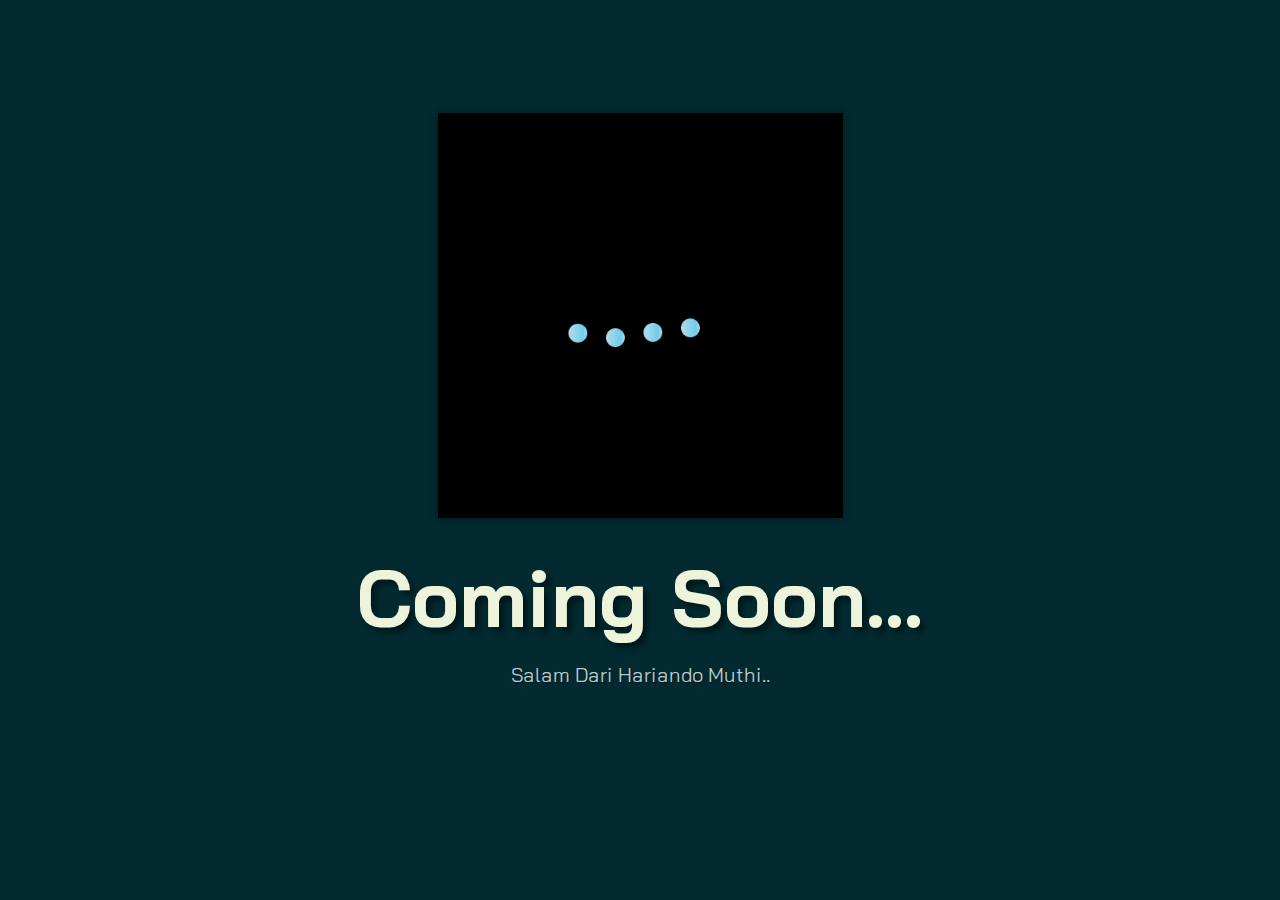
==== index.html @ bf9f1b18 "Add files via upload" ====
<!DOCTYPE html>
<html lang="en">

<head>
    <meta charset="UTF-8">
    <meta http-equiv="X-UA-Compatible" content="IE=edge">
    <meta name="viewport" content="width=device-width, initial-scale=1.0">
    <title>Portfolio Hariando Muthi</title>
    <link href="https://cdn.jsdelivr.net/npm/bootstrap@5.2.3/dist/css/bootstrap.min.css" rel="stylesheet"
        integrity="sha384-rbsA2VBKQhggwzxH7pPCaAqO46MgnOM80zW1RWuH61DGLwZJEdK2Kadq2F9CUG65" crossorigin="anonymous">
    <!-- <link rel="stylesheet" href="./assets/css/bootstrap.min.css"> -->
    <link rel="stylesheet" href="css/aos.css">
    <link rel="stylesheet" href="css/line-awesome.min.css">
    <link rel="stylesheet" href="css/style.css">

    <style type="text/css">
        @media (max-width: 726px) {
            .coverimg {
                max-height: 35vh !important;
            }

            .heading {
                font-size: 10vh !important;
            }

            .description {
                font-size: 5vh !important;
            }
        }

        .container {
            width: 75%;
            height: 75%;
            position: absolute;
            top: 0;
            bottom: 0;
            left: 0;
            right: 0;
            margin: auto;
            text-align: center;
        }

        .coverimg {
            max-height: 45vh;
            width: auto;
            filter: drop-shadow(0px 0px 5px rgba(0, 0, 0, 0.4));
        }

        .heading {
            font-size: 80px;
            text-shadow: 5px 5px 5px rgba(0, 0, 0, 0.4);
            margin-top: 25px;
            margin-bottom: 0;
        }

        .description {
            font-size: 20px;
            text-shadow: 1px 1px 1px rgba(0, 0, 0, 0.4);
            margin-top: 15px;
        }
    </style>
</head>

<body data-bs-spy="scroll" data-bs-target=".navbar">

    <div class="container">
        <img src="3.gif" class="coverimg">
        <h1 class="heading">Coming Soon...</h1>
        <p class="description">Salam Dari Hariando Muthi..</p>
    </div>

    <script src="https://cdn.jsdelivr.net/npm/bootstrap@5.2.3/dist/js/bootstrap.bundle.min.js"
        integrity="sha384-kenU1KFdBIe4zVF0s0G1M5b4hcpxyD9F7jL+jjXkk+Q2h455rYXK/7HAuoJl+0I4" crossorigin="anonymous">
    </script>
    <!-- <script src="./assets/js/bootstrap.bundle.min.js"></script> -->
    <script src="./assets/js/aos.js"></script>
    <script src="./assets/js/main.js"></script>

</body>

</html>
---- css/line-awesome.min.css ----
.la,.lab,.lad,.lal,.lar,.las{-moz-osx-font-smoothing:grayscale;-webkit-font-smoothing:antialiased;display:inline-block;font-style:normal;font-variant:normal;text-rendering:auto;line-height:1}.la-lg{font-size:1.33333em;line-height:.75em;vertical-align:-.0667em}.la-xs{font-size:.75em}.la-sm{font-size:.875em}.la-1x{font-size:1em}.la-2x{font-size:2em}.la-3x{font-size:3em}.la-4x{font-size:4em}.la-5x{font-size:5em}.la-6x{font-size:6em}.la-7x{font-size:7em}.la-8x{font-size:8em}.la-9x{font-size:9em}.la-10x{font-size:10em}.la-fw{text-align:center;width:1.25em}.la-ul{list-style-type:none;margin-left:2.5em;padding-left:0}.la-ul>li{position:relative}.la-li{left:-2em;position:absolute;text-align:center;width:2em;line-height:inherit}.la-border{border:solid .08em #eee;border-radius:.1em;padding:.2em .25em .15em}.la-pull-left{float:left}.la-pull-right{float:right}.la.la-pull-left,.lab.la-pull-left,.lal.la-pull-left,.lar.la-pull-left,.las.la-pull-left{margin-right:.3em}.la.la-pull-right,.lab.la-pull-right,.lal.la-pull-right,.lar.la-pull-right,.las.la-pull-right{margin-left:.3em}.la-spin{-webkit-animation:la-spin 2s infinite linear;animation:la-spin 2s infinite linear}.la-pulse{-webkit-animation:la-spin 1s infinite steps(8);animation:la-spin 1s infinite steps(8)}@-webkit-keyframes la-spin{0%{-webkit-transform:rotate(0);transform:rotate(0)}100%{-webkit-transform:rotate(360deg);transform:rotate(360deg)}}@keyframes la-spin{0%{-webkit-transform:rotate(0);transform:rotate(0)}100%{-webkit-transform:rotate(360deg);transform:rotate(360deg)}}.la-rotate-90{-webkit-transform:rotate(90deg);transform:rotate(90deg)}.la-rotate-180{-webkit-transform:rotate(180deg);transform:rotate(180deg)}.la-rotate-270{-webkit-transform:rotate(270deg);transform:rotate(270deg)}.la-flip-horizontal{-webkit-transform:scale(-1,1);transform:scale(-1,1)}.la-flip-vertical{-webkit-transform:scale(1,-1);transform:scale(1,-1)}.la-flip-both,.la-flip-horizontal.la-flip-vertical{-webkit-transform:scale(-1,-1);transform:scale(-1,-1)}:root .la-flip-both,:root .la-flip-horizontal,:root .la-flip-vertical,:root .la-rotate-180,:root .la-rotate-270,:root .la-rotate-90{-webkit-filter:none;filter:none}.la-stack{display:inline-block;height:2em;line-height:2em;position:relative;vertical-align:middle;width:2.5em}.la-stack-1x,.la-stack-2x{left:0;position:absolute;text-align:center;width:100%}.la-stack-1x{line-height:inherit}.la-stack-2x{font-size:2em}.la-inverse{color:#fff}.la-500px:before{content:"\f26e"}.la-accessible-icon:before{content:"\f368"}.la-accusoft:before{content:"\f369"}.la-acquisitions-incorporated:before{content:"\f6af"}.la-ad:before{content:"\f641"}.la-address-book:before{content:"\f2b9"}.la-address-card:before{content:"\f2bb"}.la-adjust:before{content:"\f042"}.la-adn:before{content:"\f170"}.la-adobe:before{content:"\f778"}.la-adversal:before{content:"\f36a"}.la-affiliatetheme:before{content:"\f36b"}.la-air-freshener:before{content:"\f5d0"}.la-airbnb:before{content:"\f834"}.la-algolia:before{content:"\f36c"}.la-align-center:before{content:"\f037"}.la-align-justify:before{content:"\f039"}.la-align-left:before{content:"\f036"}.la-align-right:before{content:"\f038"}.la-alipay:before{content:"\f642"}.la-allergies:before{content:"\f461"}.la-amazon:before{content:"\f270"}.la-amazon-pay:before{content:"\f42c"}.la-ambulance:before{content:"\f0f9"}.la-american-sign-language-interpreting:before{content:"\f2a3"}.la-amilia:before{content:"\f36d"}.la-anchor:before{content:"\f13d"}.la-android:before{content:"\f17b"}.la-angellist:before{content:"\f209"}.la-angle-double-down:before{content:"\f103"}.la-angle-double-left:before{content:"\f100"}.la-angle-double-right:before{content:"\f101"}.la-angle-double-up:before{content:"\f102"}.la-angle-down:before{content:"\f107"}.la-angle-left:before{content:"\f104"}.la-angle-right:before{content:"\f105"}.la-angle-up:before{content:"\f106"}.la-angry:before{content:"\f556"}.la-angrycreative:before{content:"\f36e"}.la-angular:before{content:"\f420"}.la-ankh:before{content:"\f644"}.la-app-store:before{content:"\f36f"}.la-app-store-ios:before{content:"\f370"}.la-apper:before{content:"\f371"}.la-apple:before{content:"\f179"}.la-apple-alt:before{content:"\f5d1"}.la-apple-pay:before{content:"\f415"}.la-archive:before{content:"\f187"}.la-archway:before{content:"\f557"}.la-arrow-alt-circle-down:before{content:"\f358"}.la-arrow-alt-circle-left:before{content:"\f359"}.la-arrow-alt-circle-right:before{content:"\f35a"}.la-arrow-alt-circle-up:before{content:"\f35b"}.la-arrow-circle-down:before{content:"\f0ab"}.la-arrow-circle-left:before{content:"\f0a8"}.la-arrow-circle-right:before{content:"\f0a9"}.la-arrow-circle-up:before{content:"\f0aa"}.la-arrow-down:before{content:"\f063"}.la-arrow-left:before{content:"\f060"}.la-arrow-right:before{content:"\f061"}.la-arrow-up:before{content:"\f062"}.la-arrows-alt:before{content:"\f0b2"}.la-arrows-alt-h:before{content:"\f337"}.la-arrows-alt-v:before{content:"\f338"}.la-artstation:before{content:"\f77a"}.la-assistive-listening-systems:before{content:"\f2a2"}.la-asterisk:before{content:"\f069"}.la-asymmetrik:before{content:"\f372"}.la-at:before{content:"\f1fa"}.la-atlas:before{content:"\f558"}.la-atlassian:before{content:"\f77b"}.la-atom:before{content:"\f5d2"}.la-audible:before{content:"\f373"}.la-audio-description:before{content:"\f29e"}.la-autoprefixer:before{content:"\f41c"}.la-avianex:before{content:"\f374"}.la-aviato:before{content:"\f421"}.la-award:before{content:"\f559"}.la-aws:before{content:"\f375"}.la-baby:before{content:"\f77c"}.la-baby-carriage:before{content:"\f77d"}.la-backspace:before{content:"\f55a"}.la-backward:before{content:"\f04a"}.la-bacon:before{content:"\f7e5"}.la-balance-scale:before{content:"\f24e"}.la-balance-scale-left:before{content:"\f515"}.la-balance-scale-right:before{content:"\f516"}.la-ban:before{content:"\f05e"}.la-band-aid:before{content:"\f462"}.la-bandcamp:before{content:"\f2d5"}.la-barcode:before{content:"\f02a"}.la-bars:before{content:"\f0c9"}.la-baseball-ball:before{content:"\f433"}.la-basketball-ball:before{content:"\f434"}.la-bath:before{content:"\f2cd"}.la-battery-empty:before{content:"\f244"}.la-battery-full:before{content:"\f240"}.la-battery-half:before{content:"\f242"}.la-battery-quarter:before{content:"\f243"}.la-battery-three-quarters:before{content:"\f241"}.la-battle-net:before{content:"\f835"}.la-bed:before{content:"\f236"}.la-beer:before{content:"\f0fc"}.la-behance:before{content:"\f1b4"}.la-behance-square:before{content:"\f1b5"}.la-bell:before{content:"\f0f3"}.la-bell-slash:before{content:"\f1f6"}.la-bezier-curve:before{content:"\f55b"}.la-bible:before{content:"\f647"}.la-bicycle:before{content:"\f206"}.la-biking:before{content:"\f84a"}.la-bimobject:before{content:"\f378"}.la-binoculars:before{content:"\f1e5"}.la-biohazard:before{content:"\f780"}.la-birthday-cake:before{content:"\f1fd"}.la-bitbucket:before{content:"\f171"}.la-bitcoin:before{content:"\f379"}.la-bity:before{content:"\f37a"}.la-black-tie:before{content:"\f27e"}.la-blackberry:before{content:"\f37b"}.la-blender:before{content:"\f517"}.la-blender-phone:before{content:"\f6b6"}.la-blind:before{content:"\f29d"}.la-blog:before{content:"\f781"}.la-blogger:before{content:"\f37c"}.la-blogger-b:before{content:"\f37d"}.la-bluetooth:before{content:"\f293"}.la-bluetooth-b:before{content:"\f294"}.la-bold:before{content:"\f032"}.la-bolt:before{content:"\f0e7"}.la-bomb:before{content:"\f1e2"}.la-bone:before{content:"\f5d7"}.la-bong:before{content:"\f55c"}.la-book:before{content:"\f02d"}.la-book-dead:before{content:"\f6b7"}.la-book-medical:before{content:"\f7e6"}.la-book-open:before{content:"\f518"}.la-book-reader:before{content:"\f5da"}.la-bookmark:before{content:"\f02e"}.la-bootstrap:before{content:"\f836"}.la-border-all:before{content:"\f84c"}.la-border-none:before{content:"\f850"}.la-border-style:before{content:"\f853"}.la-bowling-ball:before{content:"\f436"}.la-box:before{content:"\f466"}.la-box-open:before{content:"\f49e"}.la-boxes:before{content:"\f468"}.la-braille:before{content:"\f2a1"}.la-brain:before{content:"\f5dc"}.la-bread-slice:before{content:"\f7ec"}.la-briefcase:before{content:"\f0b1"}.la-briefcase-medical:before{content:"\f469"}.la-broadcast-tower:before{content:"\f519"}.la-broom:before{content:"\f51a"}.la-brush:before{content:"\f55d"}.la-btc:before{content:"\f15a"}.la-buffer:before{content:"\f837"}.la-bug:before{content:"\f188"}.la-building:before{content:"\f1ad"}.la-bullhorn:before{content:"\f0a1"}.la-bullseye:before{content:"\f140"}.la-burn:before{content:"\f46a"}.la-buromobelexperte:before{content:"\f37f"}.la-bus:before{content:"\f207"}.la-bus-alt:before{content:"\f55e"}.la-business-time:before{content:"\f64a"}.la-buy-n-large:before{content:"\f8a6"}.la-buysellads:before{content:"\f20d"}.la-calculator:before{content:"\f1ec"}.la-calendar:before{content:"\f133"}.la-calendar-alt:before{content:"\f073"}.la-calendar-check:before{content:"\f274"}.la-calendar-day:before{content:"\f783"}.la-calendar-minus:before{content:"\f272"}.la-calendar-plus:before{content:"\f271"}.la-calendar-times:before{content:"\f273"}.la-calendar-week:before{content:"\f784"}.la-camera:before{content:"\f030"}.la-camera-retro:before{content:"\f083"}.la-campground:before{content:"\f6bb"}.la-canadian-maple-leaf:before{content:"\f785"}.la-candy-cane:before{content:"\f786"}.la-cannabis:before{content:"\f55f"}.la-capsules:before{content:"\f46b"}.la-car:before{content:"\f1b9"}.la-car-alt:before{content:"\f5de"}.la-car-battery:before{content:"\f5df"}.la-car-crash:before{content:"\f5e1"}.la-car-side:before{content:"\f5e4"}.la-caret-down:before{content:"\f0d7"}.la-caret-left:before{content:"\f0d9"}.la-caret-right:before{content:"\f0da"}.la-caret-square-down:before{content:"\f150"}.la-caret-square-left:before{content:"\f191"}.la-caret-square-right:before{content:"\f152"}.la-caret-square-up:before{content:"\f151"}.la-caret-up:before{content:"\f0d8"}.la-carrot:before{content:"\f787"}.la-cart-arrow-down:before{content:"\f218"}.la-cart-plus:before{content:"\f217"}.la-cash-register:before{content:"\f788"}.la-cat:before{content:"\f6be"}.la-cc-amazon-pay:before{content:"\f42d"}.la-cc-amex:before{content:"\f1f3"}.la-cc-apple-pay:before{content:"\f416"}.la-cc-diners-club:before{content:"\f24c"}.la-cc-discover:before{content:"\f1f2"}.la-cc-jcb:before{content:"\f24b"}.la-cc-mastercard:before{content:"\f1f1"}.la-cc-paypal:before{content:"\f1f4"}.la-cc-stripe:before{content:"\f1f5"}.la-cc-visa:before{content:"\f1f0"}.la-centercode:before{content:"\f380"}.la-centos:before{content:"\f789"}.la-certificate:before{content:"\f0a3"}.la-chair:before{content:"\f6c0"}.la-chalkboard:before{content:"\f51b"}.la-chalkboard-teacher:before{content:"\f51c"}.la-charging-station:before{content:"\f5e7"}.la-chart-area:before{content:"\f1fe"}.la-chart-bar:before{content:"\f080"}.la-chart-line:before{content:"\f201"}.la-chart-pie:before{content:"\f200"}.la-check:before{content:"\f00c"}.la-check-circle:before{content:"\f058"}.la-check-double:before{content:"\f560"}.la-check-square:before{content:"\f14a"}.la-cheese:before{content:"\f7ef"}.la-chess:before{content:"\f439"}.la-chess-bishop:before{content:"\f43a"}.la-chess-board:before{content:"\f43c"}.la-chess-king:before{content:"\f43f"}.la-chess-knight:before{content:"\f441"}.la-chess-pawn:before{content:"\f443"}.la-chess-queen:before{content:"\f445"}.la-chess-rook:before{content:"\f447"}.la-chevron-circle-down:before{content:"\f13a"}.la-chevron-circle-left:before{content:"\f137"}.la-chevron-circle-right:before{content:"\f138"}.la-chevron-circle-up:before{content:"\f139"}.la-chevron-down:before{content:"\f078"}.la-chevron-left:before{content:"\f053"}.la-chevron-right:before{content:"\f054"}.la-chevron-up:before{content:"\f077"}.la-child:before{content:"\f1ae"}.la-chrome:before{content:"\f268"}.la-chromecast:before{content:"\f838"}.la-church:before{content:"\f51d"}.la-circle:before{content:"\f111"}.la-circle-notch:before{content:"\f1ce"}.la-city:before{content:"\f64f"}.la-clinic-medical:before{content:"\f7f2"}.la-clipboard:before{content:"\f328"}.la-clipboard-check:before{content:"\f46c"}.la-clipboard-list:before{content:"\f46d"}.la-clock:before{content:"\f017"}.la-clone:before{content:"\f24d"}.la-closed-captioning:before{content:"\f20a"}.la-cloud:before{content:"\f0c2"}.la-cloud-download-alt:before{content:"\f381"}.la-cloud-meatball:before{content:"\f73b"}.la-cloud-moon:before{content:"\f6c3"}.la-cloud-moon-rain:before{content:"\f73c"}.la-cloud-rain:before{content:"\f73d"}.la-cloud-showers-heavy:before{content:"\f740"}.la-cloud-sun:before{content:"\f6c4"}.la-cloud-sun-rain:before{content:"\f743"}.la-cloud-upload-alt:before{content:"\f382"}.la-cloudscale:before{content:"\f383"}.la-cloudsmith:before{content:"\f384"}.la-cloudversify:before{content:"\f385"}.la-cocktail:before{content:"\f561"}.la-code:before{content:"\f121"}.la-code-branch:before{content:"\f126"}.la-codepen:before{content:"\f1cb"}.la-codiepie:before{content:"\f284"}.la-coffee:before{content:"\f0f4"}.la-cog:before{content:"\f013"}.la-cogs:before{content:"\f085"}.la-coins:before{content:"\f51e"}.la-columns:before{content:"\f0db"}.la-comment:before{content:"\f075"}.la-comment-alt:before{content:"\f27a"}.la-comment-dollar:before{content:"\f651"}.la-comment-dots:before{content:"\f4ad"}.la-comment-medical:before{content:"\f7f5"}.la-comment-slash:before{content:"\f4b3"}.la-comments:before{content:"\f086"}.la-comments-dollar:before{content:"\f653"}.la-compact-disc:before{content:"\f51f"}.la-compass:before{content:"\f14e"}.la-compress:before{content:"\f066"}.la-compress-arrows-alt:before{content:"\f78c"}.la-concierge-bell:before{content:"\f562"}.la-confluence:before{content:"\f78d"}.la-connectdevelop:before{content:"\f20e"}.la-contao:before{content:"\f26d"}.la-cookie:before{content:"\f563"}.la-cookie-bite:before{content:"\f564"}.la-copy:before{content:"\f0c5"}.la-copyright:before{content:"\f1f9"}.la-cotton-bureau:before{content:"\f89e"}.la-couch:before{content:"\f4b8"}.la-cpanel:before{content:"\f388"}.la-creative-commons:before{content:"\f25e"}.la-creative-commons-by:before{content:"\f4e7"}.la-creative-commons-nc:before{content:"\f4e8"}.la-creative-commons-nc-eu:before{content:"\f4e9"}.la-creative-commons-nc-jp:before{content:"\f4ea"}.la-creative-commons-nd:before{content:"\f4eb"}.la-creative-commons-pd:before{content:"\f4ec"}.la-creative-commons-pd-alt:before{content:"\f4ed"}.la-creative-commons-remix:before{content:"\f4ee"}.la-creative-commons-sa:before{content:"\f4ef"}.la-creative-commons-sampling:before{content:"\f4f0"}.la-creative-commons-sampling-plus:before{content:"\f4f1"}.la-creative-commons-share:before{content:"\f4f2"}.la-creative-commons-zero:before{content:"\f4f3"}.la-credit-card:before{content:"\f09d"}.la-critical-role:before{content:"\f6c9"}.la-crop:before{content:"\f125"}.la-crop-alt:before{content:"\f565"}.la-cross:before{content:"\f654"}.la-crosshairs:before{content:"\f05b"}.la-crow:before{content:"\f520"}.la-crown:before{content:"\f521"}.la-crutch:before{content:"\f7f7"}.la-css3:before{content:"\f13c"}.la-css3-alt:before{content:"\f38b"}.la-cube:before{content:"\f1b2"}.la-cubes:before{content:"\f1b3"}.la-cut:before{content:"\f0c4"}.la-cuttlefish:before{content:"\f38c"}.la-d-and-d:before{content:"\f38d"}.la-d-and-d-beyond:before{content:"\f6ca"}.la-dashcube:before{content:"\f210"}.la-database:before{content:"\f1c0"}.la-deaf:before{content:"\f2a4"}.la-delicious:before{content:"\f1a5"}.la-democrat:before{content:"\f747"}.la-deploydog:before{content:"\f38e"}.la-deskpro:before{content:"\f38f"}.la-desktop:before{content:"\f108"}.la-dev:before{content:"\f6cc"}.la-deviantart:before{content:"\f1bd"}.la-dharmachakra:before{content:"\f655"}.la-dhl:before{content:"\f790"}.la-diagnoses:before{content:"\f470"}.la-diaspora:before{content:"\f791"}.la-dice:before{content:"\f522"}.la-dice-d20:before{content:"\f6cf"}.la-dice-d6:before{content:"\f6d1"}.la-dice-five:before{content:"\f523"}.la-dice-four:before{content:"\f524"}.la-dice-one:before{content:"\f525"}.la-dice-six:before{content:"\f526"}.la-dice-three:before{content:"\f527"}.la-dice-two:before{content:"\f528"}.la-digg:before{content:"\f1a6"}.la-digital-ocean:before{content:"\f391"}.la-digital-tachograph:before{content:"\f566"}.la-directions:before{content:"\f5eb"}.la-discord:before{content:"\f392"}.la-discourse:before{content:"\f393"}.la-divide:before{content:"\f529"}.la-dizzy:before{content:"\f567"}.la-dna:before{content:"\f471"}.la-dochub:before{content:"\f394"}.la-docker:before{content:"\f395"}.la-dog:before{content:"\f6d3"}.la-dollar-sign:before{content:"\f155"}.la-dolly:before{content:"\f472"}.la-dolly-flatbed:before{content:"\f474"}.la-donate:before{content:"\f4b9"}.la-door-closed:before{content:"\f52a"}.la-door-open:before{content:"\f52b"}.la-dot-circle:before{content:"\f192"}.la-dove:before{content:"\f4ba"}.la-download:before{content:"\f019"}.la-draft2digital:before{content:"\f396"}.la-drafting-compass:before{content:"\f568"}.la-dragon:before{content:"\f6d5"}.la-draw-polygon:before{content:"\f5ee"}.la-dribbble:before{content:"\f17d"}.la-dribbble-square:before{content:"\f397"}.la-dropbox:before{content:"\f16b"}.la-drum:before{content:"\f569"}.la-drum-steelpan:before{content:"\f56a"}.la-drumstick-bite:before{content:"\f6d7"}.la-drupal:before{content:"\f1a9"}.la-dumbbell:before{content:"\f44b"}.la-dumpster:before{content:"\f793"}.la-dumpster-fire:before{content:"\f794"}.la-dungeon:before{content:"\f6d9"}.la-dyalog:before{content:"\f399"}.la-earlybirds:before{content:"\f39a"}.la-ebay:before{content:"\f4f4"}.la-edge:before{content:"\f282"}.la-edit:before{content:"\f044"}.la-egg:before{content:"\f7fb"}.la-eject:before{content:"\f052"}.la-elementor:before{content:"\f430"}.la-ellipsis-h:before{content:"\f141"}.la-ellipsis-v:before{content:"\f142"}.la-ello:before{content:"\f5f1"}.la-ember:before{content:"\f423"}.la-empire:before{content:"\f1d1"}.la-envelope:before{content:"\f0e0"}.la-envelope-open:before{content:"\f2b6"}.la-envelope-open-text:before{content:"\f658"}.la-envelope-square:before{content:"\f199"}.la-envira:before{content:"\f299"}.la-equals:before{content:"\f52c"}.la-eraser:before{content:"\f12d"}.la-erlang:before{content:"\f39d"}.la-ethereum:before{content:"\f42e"}.la-ethernet:before{content:"\f796"}.la-etsy:before{content:"\f2d7"}.la-euro-sign:before{content:"\f153"}.la-evernote:before{content:"\f839"}.la-exchange-alt:before{content:"\f362"}.la-exclamation:before{content:"\f12a"}.la-exclamation-circle:before{content:"\f06a"}.la-exclamation-triangle:before{content:"\f071"}.la-expand:before{content:"\f065"}.la-expand-arrows-alt:before{content:"\f31e"}.la-expeditedssl:before{content:"\f23e"}.la-external-link-alt:before{content:"\f35d"}.la-external-link-square-alt:before{content:"\f360"}.la-eye:before{content:"\f06e"}.la-eye-dropper:before{content:"\f1fb"}.la-eye-slash:before{content:"\f070"}.la-facebook:before{content:"\f09a"}.la-facebook-f:before{content:"\f39e"}.la-facebook-messenger:before{content:"\f39f"}.la-facebook-square:before{content:"\f082"}.la-fan:before{content:"\f863"}.la-fantasy-flight-games:before{content:"\f6dc"}.la-fast-backward:before{content:"\f049"}.la-fast-forward:before{content:"\f050"}.la-fax:before{content:"\f1ac"}.la-feather:before{content:"\f52d"}.la-feather-alt:before{content:"\f56b"}.la-fedex:before{content:"\f797"}.la-fedora:before{content:"\f798"}.la-female:before{content:"\f182"}.la-fighter-jet:before{content:"\f0fb"}.la-figma:before{content:"\f799"}.la-file:before{content:"\f15b"}.la-file-alt:before{content:"\f15c"}.la-file-archive:before{content:"\f1c6"}.la-file-audio:before{content:"\f1c7"}.la-file-code:before{content:"\f1c9"}.la-file-contract:before{content:"\f56c"}.la-file-csv:before{content:"\f6dd"}.la-file-download:before{content:"\f56d"}.la-file-excel:before{content:"\f1c3"}.la-file-export:before{content:"\f56e"}.la-file-image:before{content:"\f1c5"}.la-file-import:before{content:"\f56f"}.la-file-invoice:before{content:"\f570"}.la-file-invoice-dollar:before{content:"\f571"}.la-file-medical:before{content:"\f477"}.la-file-medical-alt:before{content:"\f478"}.la-file-pdf:before{content:"\f1c1"}.la-file-powerpoint:before{content:"\f1c4"}.la-file-prescription:before{content:"\f572"}.la-file-signature:before{content:"\f573"}.la-file-upload:before{content:"\f574"}.la-file-video:before{content:"\f1c8"}.la-file-word:before{content:"\f1c2"}.la-fill:before{content:"\f575"}.la-fill-drip:before{content:"\f576"}.la-film:before{content:"\f008"}.la-filter:before{content:"\f0b0"}.la-fingerprint:before{content:"\f577"}.la-fire:before{content:"\f06d"}.la-fire-alt:before{content:"\f7e4"}.la-fire-extinguisher:before{content:"\f134"}.la-firefox:before{content:"\f269"}.la-first-aid:before{content:"\f479"}.la-first-order:before{content:"\f2b0"}.la-first-order-alt:before{content:"\f50a"}.la-firstdraft:before{content:"\f3a1"}.la-fish:before{content:"\f578"}.la-fist-raised:before{content:"\f6de"}.la-flag:before{content:"\f024"}.la-flag-checkered:before{content:"\f11e"}.la-flag-usa:before{content:"\f74d"}.la-flask:before{content:"\f0c3"}.la-flickr:before{content:"\f16e"}.la-flipboard:before{content:"\f44d"}.la-flushed:before{content:"\f579"}.la-fly:before{content:"\f417"}.la-folder:before{content:"\f07b"}.la-folder-minus:before{content:"\f65d"}.la-folder-open:before{content:"\f07c"}.la-folder-plus:before{content:"\f65e"}.la-font:before{content:"\f031"}.la-font-awesome:before{content:"\f2b4"}.la-font-awesome-alt:before{content:"\f35c"}.la-font-awesome-flag:before{content:"\f425"}.la-font-awesome-logo-full:before{content:"\f4e6"}.la-fonticons:before{content:"\f280"}.la-fonticons-fi:before{content:"\f3a2"}.la-football-ball:before{content:"\f44e"}.la-fort-awesome:before{content:"\f286"}.la-fort-awesome-alt:before{content:"\f3a3"}.la-forumbee:before{content:"\f211"}.la-forward:before{content:"\f04e"}.la-foursquare:before{content:"\f180"}.la-free-code-camp:before{content:"\f2c5"}.la-freebsd:before{content:"\f3a4"}.la-frog:before{content:"\f52e"}.la-frown:before{content:"\f119"}.la-frown-open:before{content:"\f57a"}.la-fulcrum:before{content:"\f50b"}.la-funnel-dollar:before{content:"\f662"}.la-futbol:before{content:"\f1e3"}.la-galactic-republic:before{content:"\f50c"}.la-galactic-senate:before{content:"\f50d"}.la-gamepad:before{content:"\f11b"}.la-gas-pump:before{content:"\f52f"}.la-gavel:before{content:"\f0e3"}.la-gem:before{content:"\f3a5"}.la-genderless:before{content:"\f22d"}.la-get-pocket:before{content:"\f265"}.la-gg:before{content:"\f260"}.la-gg-circle:before{content:"\f261"}.la-ghost:before{content:"\f6e2"}.la-gift:before{content:"\f06b"}.la-gifts:before{content:"\f79c"}.la-git:before{content:"\f1d3"}.la-git-alt:before{content:"\f841"}.la-git-square:before{content:"\f1d2"}.la-github:before{content:"\f09b"}.la-github-alt:before{content:"\f113"}.la-github-square:before{content:"\f092"}.la-gitkraken:before{content:"\f3a6"}.la-gitlab:before{content:"\f296"}.la-gitter:before{content:"\f426"}.la-glass-cheers:before{content:"\f79f"}.la-glass-martini:before{content:"\f000"}.la-glass-martini-alt:before{content:"\f57b"}.la-glass-whiskey:before{content:"\f7a0"}.la-glasses:before{content:"\f530"}.la-glide:before{content:"\f2a5"}.la-glide-g:before{content:"\f2a6"}.la-globe:before{content:"\f0ac"}.la-globe-africa:before{content:"\f57c"}.la-globe-americas:before{content:"\f57d"}.la-globe-asia:before{content:"\f57e"}.la-globe-europe:before{content:"\f7a2"}.la-gofore:before{content:"\f3a7"}.la-golf-ball:before{content:"\f450"}.la-goodreads:before{content:"\f3a8"}.la-goodreads-g:before{content:"\f3a9"}.la-google:before{content:"\f1a0"}.la-google-drive:before{content:"\f3aa"}.la-google-play:before{content:"\f3ab"}.la-google-plus:before{content:"\f2b3"}.la-google-plus-g:before{content:"\f0d5"}.la-google-plus-square:before{content:"\f0d4"}.la-google-wallet:before{content:"\f1ee"}.la-gopuram:before{content:"\f664"}.la-graduation-cap:before{content:"\f19d"}.la-gratipay:before{content:"\f184"}.la-grav:before{content:"\f2d6"}.la-greater-than:before{content:"\f531"}.la-greater-than-equal:before{content:"\f532"}.la-grimace:before{content:"\f57f"}.la-grin:before{content:"\f580"}.la-grin-alt:before{content:"\f581"}.la-grin-beam:before{content:"\f582"}.la-grin-beam-sweat:before{content:"\f583"}.la-grin-hearts:before{content:"\f584"}.la-grin-squint:before{content:"\f585"}.la-grin-squint-tears:before{content:"\f586"}.la-grin-stars:before{content:"\f587"}.la-grin-tears:before{content:"\f588"}.la-grin-tongue:before{content:"\f589"}.la-grin-tongue-squint:before{content:"\f58a"}.la-grin-tongue-wink:before{content:"\f58b"}.la-grin-wink:before{content:"\f58c"}.la-grip-horizontal:before{content:"\f58d"}.la-grip-lines:before{content:"\f7a4"}.la-grip-lines-vertical:before{content:"\f7a5"}.la-grip-vertical:before{content:"\f58e"}.la-gripfire:before{content:"\f3ac"}.la-grunt:before{content:"\f3ad"}.la-guitar:before{content:"\f7a6"}.la-gulp:before{content:"\f3ae"}.la-h-square:before{content:"\f0fd"}.la-hacker-news:before{content:"\f1d4"}.la-hacker-news-square:before{content:"\f3af"}.la-hackerrank:before{content:"\f5f7"}.la-hamburger:before{content:"\f805"}.la-hammer:before{content:"\f6e3"}.la-hamsa:before{content:"\f665"}.la-hand-holding:before{content:"\f4bd"}.la-hand-holding-heart:before{content:"\f4be"}.la-hand-holding-usd:before{content:"\f4c0"}.la-hand-lizard:before{content:"\f258"}.la-hand-middle-finger:before{content:"\f806"}.la-hand-paper:before{content:"\f256"}.la-hand-peace:before{content:"\f25b"}.la-hand-point-down:before{content:"\f0a7"}.la-hand-point-left:before{content:"\f0a5"}.la-hand-point-right:before{content:"\f0a4"}.la-hand-point-up:before{content:"\f0a6"}.la-hand-pointer:before{content:"\f25a"}.la-hand-rock:before{content:"\f255"}.la-hand-scissors:before{content:"\f257"}.la-hand-spock:before{content:"\f259"}.la-hands:before{content:"\f4c2"}.la-hands-helping:before{content:"\f4c4"}.la-handshake:before{content:"\f2b5"}.la-hanukiah:before{content:"\f6e6"}.la-hard-hat:before{content:"\f807"}.la-hashtag:before{content:"\f292"}.la-hat-cowboy:before{content:"\f8c0"}.la-hat-cowboy-side:before{content:"\f8c1"}.la-hat-wizard:before{content:"\f6e8"}.la-haykal:before{content:"\f666"}.la-hdd:before{content:"\f0a0"}.la-heading:before{content:"\f1dc"}.la-headphones:before{content:"\f025"}.la-headphones-alt:before{content:"\f58f"}.la-headset:before{content:"\f590"}.la-heart:before{content:"\f004"}.la-heart-broken:before{content:"\f7a9"}.la-heartbeat:before{content:"\f21e"}.la-helicopter:before{content:"\f533"}.la-highlighter:before{content:"\f591"}.la-hiking:before{content:"\f6ec"}.la-hippo:before{content:"\f6ed"}.la-hips:before{content:"\f452"}.la-hire-a-helper:before{content:"\f3b0"}.la-history:before{content:"\f1da"}.la-hockey-puck:before{content:"\f453"}.la-holly-berry:before{content:"\f7aa"}.la-home:before{content:"\f015"}.la-hooli:before{content:"\f427"}.la-hornbill:before{content:"\f592"}.la-horse:before{content:"\f6f0"}.la-horse-head:before{content:"\f7ab"}.la-hospital:before{content:"\f0f8"}.la-hospital-alt:before{content:"\f47d"}.la-hospital-symbol:before{content:"\f47e"}.la-hot-tub:before{content:"\f593"}.la-hotdog:before{content:"\f80f"}.la-hotel:before{content:"\f594"}.la-hotjar:before{content:"\f3b1"}.la-hourglass:before{content:"\f254"}.la-hourglass-end:before{content:"\f253"}.la-hourglass-half:before{content:"\f252"}.la-hourglass-start:before{content:"\f251"}.la-house-damage:before{content:"\f6f1"}.la-houzz:before{content:"\f27c"}.la-hryvnia:before{content:"\f6f2"}.la-html5:before{content:"\f13b"}.la-hubspot:before{content:"\f3b2"}.la-i-cursor:before{content:"\f246"}.la-ice-cream:before{content:"\f810"}.la-icicles:before{content:"\f7ad"}.la-icons:before{content:"\f86d"}.la-id-badge:before{content:"\f2c1"}.la-id-card:before{content:"\f2c2"}.la-id-card-alt:before{content:"\f47f"}.la-igloo:before{content:"\f7ae"}.la-image:before{content:"\f03e"}.la-images:before{content:"\f302"}.la-imdb:before{content:"\f2d8"}.la-inbox:before{content:"\f01c"}.la-indent:before{content:"\f03c"}.la-industry:before{content:"\f275"}.la-infinity:before{content:"\f534"}.la-info:before{content:"\f129"}.la-info-circle:before{content:"\f05a"}.la-instagram:before{content:"\f16d"}.la-intercom:before{content:"\f7af"}.la-internet-explorer:before{content:"\f26b"}.la-invision:before{content:"\f7b0"}.la-ioxhost:before{content:"\f208"}.la-italic:before{content:"\f033"}.la-itch-io:before{content:"\f83a"}.la-itunes:before{content:"\f3b4"}.la-itunes-note:before{content:"\f3b5"}.la-java:before{content:"\f4e4"}.la-jedi:before{content:"\f669"}.la-jedi-order:before{content:"\f50e"}.la-jenkins:before{content:"\f3b6"}.la-jira:before{content:"\f7b1"}.la-joget:before{content:"\f3b7"}.la-joint:before{content:"\f595"}.la-joomla:before{content:"\f1aa"}.la-journal-whills:before{content:"\f66a"}.la-js:before{content:"\f3b8"}.la-js-square:before{content:"\f3b9"}.la-jsfiddle:before{content:"\f1cc"}.la-kaaba:before{content:"\f66b"}.la-kaggle:before{content:"\f5fa"}.la-key:before{content:"\f084"}.la-keybase:before{content:"\f4f5"}.la-keyboard:before{content:"\f11c"}.la-keycdn:before{content:"\f3ba"}.la-khanda:before{content:"\f66d"}.la-kickstarter:before{content:"\f3bb"}.la-kickstarter-k:before{content:"\f3bc"}.la-kiss:before{content:"\f596"}.la-kiss-beam:before{content:"\f597"}.la-kiss-wink-heart:before{content:"\f598"}.la-kiwi-bird:before{content:"\f535"}.la-korvue:before{content:"\f42f"}.la-landmark:before{content:"\f66f"}.la-language:before{content:"\f1ab"}.la-laptop:before{content:"\f109"}.la-laptop-code:before{content:"\f5fc"}.la-laptop-medical:before{content:"\f812"}.la-laravel:before{content:"\f3bd"}.la-lastfm:before{content:"\f202"}.la-lastfm-square:before{content:"\f203"}.la-laugh:before{content:"\f599"}.la-laugh-beam:before{content:"\f59a"}.la-laugh-squint:before{content:"\f59b"}.la-laugh-wink:before{content:"\f59c"}.la-layer-group:before{content:"\f5fd"}.la-leaf:before{content:"\f06c"}.la-leanpub:before{content:"\f212"}.la-lemon:before{content:"\f094"}.la-less:before{content:"\f41d"}.la-less-than:before{content:"\f536"}.la-less-than-equal:before{content:"\f537"}.la-level-down-alt:before{content:"\f3be"}.la-level-up-alt:before{content:"\f3bf"}.la-life-ring:before{content:"\f1cd"}.la-lightbulb:before{content:"\f0eb"}.la-line:before{content:"\f3c0"}.la-link:before{content:"\f0c1"}.la-linkedin:before{content:"\f08c"}.la-linkedin-in:before{content:"\f0e1"}.la-linode:before{content:"\f2b8"}.la-linux:before{content:"\f17c"}.la-lira-sign:before{content:"\f195"}.la-list:before{content:"\f03a"}.la-list-alt:before{content:"\f022"}.la-list-ol:before{content:"\f0cb"}.la-list-ul:before{content:"\f0ca"}.la-location-arrow:before{content:"\f124"}.la-lock:before{content:"\f023"}.la-lock-open:before{content:"\f3c1"}.la-long-arrow-alt-down:before{content:"\f309"}.la-long-arrow-alt-left:before{content:"\f30a"}.la-long-arrow-alt-right:before{content:"\f30b"}.la-long-arrow-alt-up:before{content:"\f30c"}.la-low-vision:before{content:"\f2a8"}.la-luggage-cart:before{content:"\f59d"}.la-lyft:before{content:"\f3c3"}.la-magento:before{content:"\f3c4"}.la-magic:before{content:"\f0d0"}.la-magnet:before{content:"\f076"}.la-mail-bulk:before{content:"\f674"}.la-mailchimp:before{content:"\f59e"}.la-male:before{content:"\f183"}.la-mandalorian:before{content:"\f50f"}.la-map:before{content:"\f279"}.la-map-marked:before{content:"\f59f"}.la-map-marked-alt:before{content:"\f5a0"}.la-map-marker:before{content:"\f041"}.la-map-marker-alt:before{content:"\f3c5"}.la-map-pin:before{content:"\f276"}.la-map-signs:before{content:"\f277"}.la-markdown:before{content:"\f60f"}.la-marker:before{content:"\f5a1"}.la-mars:before{content:"\f222"}.la-mars-double:before{content:"\f227"}.la-mars-stroke:before{content:"\f229"}.la-mars-stroke-h:before{content:"\f22b"}.la-mars-stroke-v:before{content:"\f22a"}.la-mask:before{content:"\f6fa"}.la-mastodon:before{content:"\f4f6"}.la-maxcdn:before{content:"\f136"}.la-mdb:before{content:"\f8ca"}.la-medal:before{content:"\f5a2"}.la-medapps:before{content:"\f3c6"}.la-medium:before{content:"\f23a"}.la-medium-m:before{content:"\f3c7"}.la-medkit:before{content:"\f0fa"}.la-medrt:before{content:"\f3c8"}.la-meetup:before{content:"\f2e0"}.la-megaport:before{content:"\f5a3"}.la-meh:before{content:"\f11a"}.la-meh-blank:before{content:"\f5a4"}.la-meh-rolling-eyes:before{content:"\f5a5"}.la-memory:before{content:"\f538"}.la-mendeley:before{content:"\f7b3"}.la-menorah:before{content:"\f676"}.la-mercury:before{content:"\f223"}.la-meteor:before{content:"\f753"}.la-microchip:before{content:"\f2db"}.la-microphone:before{content:"\f130"}.la-microphone-alt:before{content:"\f3c9"}.la-microphone-alt-slash:before{content:"\f539"}.la-microphone-slash:before{content:"\f131"}.la-microscope:before{content:"\f610"}.la-microsoft:before{content:"\f3ca"}.la-minus:before{content:"\f068"}.la-minus-circle:before{content:"\f056"}.la-minus-square:before{content:"\f146"}.la-mitten:before{content:"\f7b5"}.la-mix:before{content:"\f3cb"}.la-mixcloud:before{content:"\f289"}.la-mizuni:before{content:"\f3cc"}.la-mobile:before{content:"\f10b"}.la-mobile-alt:before{content:"\f3cd"}.la-modx:before{content:"\f285"}.la-monero:before{content:"\f3d0"}.la-money-bill:before{content:"\f0d6"}.la-money-bill-alt:before{content:"\f3d1"}.la-money-bill-wave:before{content:"\f53a"}.la-money-bill-wave-alt:before{content:"\f53b"}.la-money-check:before{content:"\f53c"}.la-money-check-alt:before{content:"\f53d"}.la-monument:before{content:"\f5a6"}.la-moon:before{content:"\f186"}.la-mortar-pestle:before{content:"\f5a7"}.la-mosque:before{content:"\f678"}.la-motorcycle:before{content:"\f21c"}.la-mountain:before{content:"\f6fc"}.la-mouse:before{content:"\f8cc"}.la-mouse-pointer:before{content:"\f245"}.la-mug-hot:before{content:"\f7b6"}.la-music:before{content:"\f001"}.la-napster:before{content:"\f3d2"}.la-neos:before{content:"\f612"}.la-network-wired:before{content:"\f6ff"}.la-neuter:before{content:"\f22c"}.la-newspaper:before{content:"\f1ea"}.la-nimblr:before{content:"\f5a8"}.la-node:before{content:"\f419"}.la-node-js:before{content:"\f3d3"}.la-not-equal:before{content:"\f53e"}.la-notes-medical:before{content:"\f481"}.la-npm:before{content:"\f3d4"}.la-ns8:before{content:"\f3d5"}.la-nutritionix:before{content:"\f3d6"}.la-object-group:before{content:"\f247"}.la-object-ungroup:before{content:"\f248"}.la-odnoklassniki:before{content:"\f263"}.la-odnoklassniki-square:before{content:"\f264"}.la-oil-can:before{content:"\f613"}.la-old-republic:before{content:"\f510"}.la-om:before{content:"\f679"}.la-opencart:before{content:"\f23d"}.la-openid:before{content:"\f19b"}.la-opera:before{content:"\f26a"}.la-optin-monster:before{content:"\f23c"}.la-orcid:before{content:"\f8d2"}.la-osi:before{content:"\f41a"}.la-otter:before{content:"\f700"}.la-outdent:before{content:"\f03b"}.la-page4:before{content:"\f3d7"}.la-pagelines:before{content:"\f18c"}.la-pager:before{content:"\f815"}.la-paint-brush:before{content:"\f1fc"}.la-paint-roller:before{content:"\f5aa"}.la-palette:before{content:"\f53f"}.la-palfed:before{content:"\f3d8"}.la-pallet:before{content:"\f482"}.la-paper-plane:before{content:"\f1d8"}.la-paperclip:before{content:"\f0c6"}.la-parachute-box:before{content:"\f4cd"}.la-paragraph:before{content:"\f1dd"}.la-parking:before{content:"\f540"}.la-passport:before{content:"\f5ab"}.la-pastafarianism:before{content:"\f67b"}.la-paste:before{content:"\f0ea"}.la-patreon:before{content:"\f3d9"}.la-pause:before{content:"\f04c"}.la-pause-circle:before{content:"\f28b"}.la-paw:before{content:"\f1b0"}.la-paypal:before{content:"\f1ed"}.la-peace:before{content:"\f67c"}.la-pen:before{content:"\f304"}.la-pen-alt:before{content:"\f305"}.la-pen-fancy:before{content:"\f5ac"}.la-pen-nib:before{content:"\f5ad"}.la-pen-square:before{content:"\f14b"}.la-pencil-alt:before{content:"\f303"}.la-pencil-ruler:before{content:"\f5ae"}.la-penny-arcade:before{content:"\f704"}.la-people-carry:before{content:"\f4ce"}.la-pepper-hot:before{content:"\f816"}.la-percent:before{content:"\f295"}.la-percentage:before{content:"\f541"}.la-periscope:before{content:"\f3da"}.la-person-booth:before{content:"\f756"}.la-phabricator:before{content:"\f3db"}.la-phoenix-framework:before{content:"\f3dc"}.la-phoenix-squadron:before{content:"\f511"}.la-phone:before{content:"\f095"}.la-phone-alt:before{content:"\f879"}.la-phone-slash:before{content:"\f3dd"}.la-phone-square:before{content:"\f098"}.la-phone-square-alt:before{content:"\f87b"}.la-phone-volume:before{content:"\f2a0"}.la-photo-video:before{content:"\f87c"}.la-php:before{content:"\f457"}.la-pied-piper:before{content:"\f2ae"}.la-pied-piper-alt:before{content:"\f1a8"}.la-pied-piper-hat:before{content:"\f4e5"}.la-pied-piper-pp:before{content:"\f1a7"}.la-piggy-bank:before{content:"\f4d3"}.la-pills:before{content:"\f484"}.la-pinterest:before{content:"\f0d2"}.la-pinterest-p:before{content:"\f231"}.la-pinterest-square:before{content:"\f0d3"}.la-pizza-slice:before{content:"\f818"}.la-place-of-worship:before{content:"\f67f"}.la-plane:before{content:"\f072"}.la-plane-arrival:before{content:"\f5af"}.la-plane-departure:before{content:"\f5b0"}.la-play:before{content:"\f04b"}.la-play-circle:before{content:"\f144"}.la-playstation:before{content:"\f3df"}.la-plug:before{content:"\f1e6"}.la-plus:before{content:"\f067"}.la-plus-circle:before{content:"\f055"}.la-plus-square:before{content:"\f0fe"}.la-podcast:before{content:"\f2ce"}.la-poll:before{content:"\f681"}.la-poll-h:before{content:"\f682"}.la-poo:before{content:"\f2fe"}.la-poo-storm:before{content:"\f75a"}.la-poop:before{content:"\f619"}.la-portrait:before{content:"\f3e0"}.la-pound-sign:before{content:"\f154"}.la-power-off:before{content:"\f011"}.la-pray:before{content:"\f683"}.la-praying-hands:before{content:"\f684"}.la-prescription:before{content:"\f5b1"}.la-prescription-bottle:before{content:"\f485"}.la-prescription-bottle-alt:before{content:"\f486"}.la-print:before{content:"\f02f"}.la-procedures:before{content:"\f487"}.la-product-hunt:before{content:"\f288"}.la-project-diagram:before{content:"\f542"}.la-pushed:before{content:"\f3e1"}.la-puzzle-piece:before{content:"\f12e"}.la-python:before{content:"\f3e2"}.la-qq:before{content:"\f1d6"}.la-qrcode:before{content:"\f029"}.la-question:before{content:"\f128"}.la-question-circle:before{content:"\f059"}.la-quidditch:before{content:"\f458"}.la-quinscape:before{content:"\f459"}.la-quora:before{content:"\f2c4"}.la-quote-left:before{content:"\f10d"}.la-quote-right:before{content:"\f10e"}.la-quran:before{content:"\f687"}.la-r-project:before{content:"\f4f7"}.la-radiation:before{content:"\f7b9"}.la-radiation-alt:before{content:"\f7ba"}.la-rainbow:before{content:"\f75b"}.la-random:before{content:"\f074"}.la-raspberry-pi:before{content:"\f7bb"}.la-ravelry:before{content:"\f2d9"}.la-react:before{content:"\f41b"}.la-reacteurope:before{content:"\f75d"}.la-readme:before{content:"\f4d5"}.la-rebel:before{content:"\f1d0"}.la-receipt:before{content:"\f543"}.la-record-vinyl:before{content:"\f8d9"}.la-recycle:before{content:"\f1b8"}.la-red-river:before{content:"\f3e3"}.la-reddit:before{content:"\f1a1"}.la-reddit-alien:before{content:"\f281"}.la-reddit-square:before{content:"\f1a2"}.la-redhat:before{content:"\f7bc"}.la-redo:before{content:"\f01e"}.la-redo-alt:before{content:"\f2f9"}.la-registered:before{content:"\f25d"}.la-remove-format:before{content:"\f87d"}.la-renren:before{content:"\f18b"}.la-reply:before{content:"\f3e5"}.la-reply-all:before{content:"\f122"}.la-replyd:before{content:"\f3e6"}.la-republican:before{content:"\f75e"}.la-researchgate:before{content:"\f4f8"}.la-resolving:before{content:"\f3e7"}.la-restroom:before{content:"\f7bd"}.la-retweet:before{content:"\f079"}.la-rev:before{content:"\f5b2"}.la-ribbon:before{content:"\f4d6"}.la-ring:before{content:"\f70b"}.la-road:before{content:"\f018"}.la-robot:before{content:"\f544"}.la-rocket:before{content:"\f135"}.la-rocketchat:before{content:"\f3e8"}.la-rockrms:before{content:"\f3e9"}.la-route:before{content:"\f4d7"}.la-rss:before{content:"\f09e"}.la-rss-square:before{content:"\f143"}.la-ruble-sign:before{content:"\f158"}.la-ruler:before{content:"\f545"}.la-ruler-combined:before{content:"\f546"}.la-ruler-horizontal:before{content:"\f547"}.la-ruler-vertical:before{content:"\f548"}.la-running:before{content:"\f70c"}.la-rupee-sign:before{content:"\f156"}.la-sad-cry:before{content:"\f5b3"}.la-sad-tear:before{content:"\f5b4"}.la-safari:before{content:"\f267"}.la-salesforce:before{content:"\f83b"}.la-sass:before{content:"\f41e"}.la-satellite:before{content:"\f7bf"}.la-satellite-dish:before{content:"\f7c0"}.la-save:before{content:"\f0c7"}.la-schlix:before{content:"\f3ea"}.la-school:before{content:"\f549"}.la-screwdriver:before{content:"\f54a"}.la-scribd:before{content:"\f28a"}.la-scroll:before{content:"\f70e"}.la-sd-card:before{content:"\f7c2"}.la-search:before{content:"\f002"}.la-search-dollar:before{content:"\f688"}.la-search-location:before{content:"\f689"}.la-search-minus:before{content:"\f010"}.la-search-plus:before{content:"\f00e"}.la-searchengin:before{content:"\f3eb"}.la-seedling:before{content:"\f4d8"}.la-sellcast:before{content:"\f2da"}.la-sellsy:before{content:"\f213"}.la-server:before{content:"\f233"}.la-servicestack:before{content:"\f3ec"}.la-shapes:before{content:"\f61f"}.la-share:before{content:"\f064"}.la-share-alt:before{content:"\f1e0"}.la-share-alt-square:before{content:"\f1e1"}.la-share-square:before{content:"\f14d"}.la-shekel-sign:before{content:"\f20b"}.la-shield-alt:before{content:"\f3ed"}.la-ship:before{content:"\f21a"}.la-shipping-fast:before{content:"\f48b"}.la-shirtsinbulk:before{content:"\f214"}.la-shoe-prints:before{content:"\f54b"}.la-shopping-bag:before{content:"\f290"}.la-shopping-basket:before{content:"\f291"}.la-shopping-cart:before{content:"\f07a"}.la-shopware:before{content:"\f5b5"}.la-shower:before{content:"\f2cc"}.la-shuttle-van:before{content:"\f5b6"}.la-sign:before{content:"\f4d9"}.la-sign-in-alt:before{content:"\f2f6"}.la-sign-language:before{content:"\f2a7"}.la-sign-out-alt:before{content:"\f2f5"}.la-signal:before{content:"\f012"}.la-signature:before{content:"\f5b7"}.la-sim-card:before{content:"\f7c4"}.la-simplybuilt:before{content:"\f215"}.la-sistrix:before{content:"\f3ee"}.la-sitemap:before{content:"\f0e8"}.la-sith:before{content:"\f512"}.la-skating:before{content:"\f7c5"}.la-sketch:before{content:"\f7c6"}.la-skiing:before{content:"\f7c9"}.la-skiing-nordic:before{content:"\f7ca"}.la-skull:before{content:"\f54c"}.la-skull-crossbones:before{content:"\f714"}.la-skyatlas:before{content:"\f216"}.la-skype:before{content:"\f17e"}.la-slack:before{content:"\f198"}.la-slack-hash:before{content:"\f3ef"}.la-slash:before{content:"\f715"}.la-sleigh:before{content:"\f7cc"}.la-sliders-h:before{content:"\f1de"}.la-slideshare:before{content:"\f1e7"}.la-smile:before{content:"\f118"}.la-smile-beam:before{content:"\f5b8"}.la-smile-wink:before{content:"\f4da"}.la-smog:before{content:"\f75f"}.la-smoking:before{content:"\f48d"}.la-smoking-ban:before{content:"\f54d"}.la-sms:before{content:"\f7cd"}.la-snapchat:before{content:"\f2ab"}.la-snapchat-ghost:before{content:"\f2ac"}.la-snapchat-square:before{content:"\f2ad"}.la-snowboarding:before{content:"\f7ce"}.la-snowflake:before{content:"\f2dc"}.la-snowman:before{content:"\f7d0"}.la-snowplow:before{content:"\f7d2"}.la-socks:before{content:"\f696"}.la-solar-panel:before{content:"\f5ba"}.la-sort:before{content:"\f0dc"}.la-sort-alpha-down:before{content:"\f15d"}.la-sort-alpha-down-alt:before{content:"\f881"}.la-sort-alpha-up:before{content:"\f15e"}.la-sort-alpha-up-alt:before{content:"\f882"}.la-sort-amount-down:before{content:"\f160"}.la-sort-amount-down-alt:before{content:"\f884"}.la-sort-amount-up:before{content:"\f161"}.la-sort-amount-up-alt:before{content:"\f885"}.la-sort-down:before{content:"\f0dd"}.la-sort-numeric-down:before{content:"\f162"}.la-sort-numeric-down-alt:before{content:"\f886"}.la-sort-numeric-up:before{content:"\f163"}.la-sort-numeric-up-alt:before{content:"\f887"}.la-sort-up:before{content:"\f0de"}.la-soundcloud:before{content:"\f1be"}.la-sourcetree:before{content:"\f7d3"}.la-spa:before{content:"\f5bb"}.la-space-shuttle:before{content:"\f197"}.la-speakap:before{content:"\f3f3"}.la-speaker-deck:before{content:"\f83c"}.la-spell-check:before{content:"\f891"}.la-spider:before{content:"\f717"}.la-spinner:before{content:"\f110"}.la-splotch:before{content:"\f5bc"}.la-spotify:before{content:"\f1bc"}.la-spray-can:before{content:"\f5bd"}.la-square:before{content:"\f0c8"}.la-square-full:before{content:"\f45c"}.la-square-root-alt:before{content:"\f698"}.la-squarespace:before{content:"\f5be"}.la-stack-exchange:before{content:"\f18d"}.la-stack-overflow:before{content:"\f16c"}.la-stackpath:before{content:"\f842"}.la-stamp:before{content:"\f5bf"}.la-star:before{content:"\f005"}.la-star-and-crescent:before{content:"\f699"}.la-star-half:before{content:"\f089"}.la-star-half-alt:before{content:"\f5c0"}.la-star-of-david:before{content:"\f69a"}.la-star-of-life:before{content:"\f621"}.la-staylinked:before{content:"\f3f5"}.la-steam:before{content:"\f1b6"}.la-steam-square:before{content:"\f1b7"}.la-steam-symbol:before{content:"\f3f6"}.la-step-backward:before{content:"\f048"}.la-step-forward:before{content:"\f051"}.la-stethoscope:before{content:"\f0f1"}.la-sticker-mule:before{content:"\f3f7"}.la-sticky-note:before{content:"\f249"}.la-stop:before{content:"\f04d"}.la-stop-circle:before{content:"\f28d"}.la-stopwatch:before{content:"\f2f2"}.la-store:before{content:"\f54e"}.la-store-alt:before{content:"\f54f"}.la-strava:before{content:"\f428"}.la-stream:before{content:"\f550"}.la-street-view:before{content:"\f21d"}.la-strikethrough:before{content:"\f0cc"}.la-stripe:before{content:"\f429"}.la-stripe-s:before{content:"\f42a"}.la-stroopwafel:before{content:"\f551"}.la-studiovinari:before{content:"\f3f8"}.la-stumbleupon:before{content:"\f1a4"}.la-stumbleupon-circle:before{content:"\f1a3"}.la-subscript:before{content:"\f12c"}.la-subway:before{content:"\f239"}.la-suitcase:before{content:"\f0f2"}.la-suitcase-rolling:before{content:"\f5c1"}.la-sun:before{content:"\f185"}.la-superpowers:before{content:"\f2dd"}.la-superscript:before{content:"\f12b"}.la-supple:before{content:"\f3f9"}.la-surprise:before{content:"\f5c2"}.la-suse:before{content:"\f7d6"}.la-swatchbook:before{content:"\f5c3"}.la-swift:before{content:"\f8e1"}.la-swimmer:before{content:"\f5c4"}.la-swimming-pool:before{content:"\f5c5"}.la-symfony:before{content:"\f83d"}.la-synagogue:before{content:"\f69b"}.la-sync:before{content:"\f021"}.la-sync-alt:before{content:"\f2f1"}.la-syringe:before{content:"\f48e"}.la-table:before{content:"\f0ce"}.la-table-tennis:before{content:"\f45d"}.la-tablet:before{content:"\f10a"}.la-tablet-alt:before{content:"\f3fa"}.la-tablets:before{content:"\f490"}.la-tachometer-alt:before{content:"\f3fd"}.la-tag:before{content:"\f02b"}.la-tags:before{content:"\f02c"}.la-tape:before{content:"\f4db"}.la-tasks:before{content:"\f0ae"}.la-taxi:before{content:"\f1ba"}.la-teamspeak:before{content:"\f4f9"}.la-teeth:before{content:"\f62e"}.la-teeth-open:before{content:"\f62f"}.la-telegram:before{content:"\f2c6"}.la-telegram-plane:before{content:"\f3fe"}.la-temperature-high:before{content:"\f769"}.la-temperature-low:before{content:"\f76b"}.la-tencent-weibo:before{content:"\f1d5"}.la-tenge:before{content:"\f7d7"}.la-terminal:before{content:"\f120"}.la-text-height:before{content:"\f034"}.la-text-width:before{content:"\f035"}.la-th:before{content:"\f00a"}.la-th-large:before{content:"\f009"}.la-th-list:before{content:"\f00b"}.la-the-red-yeti:before{content:"\f69d"}.la-theater-masks:before{content:"\f630"}.la-themeco:before{content:"\f5c6"}.la-themeisle:before{content:"\f2b2"}.la-thermometer:before{content:"\f491"}.la-thermometer-empty:before{content:"\f2cb"}.la-thermometer-full:before{content:"\f2c7"}.la-thermometer-half:before{content:"\f2c9"}.la-thermometer-quarter:before{content:"\f2ca"}.la-thermometer-three-quarters:before{content:"\f2c8"}.la-think-peaks:before{content:"\f731"}.la-thumbs-down:before{content:"\f165"}.la-thumbs-up:before{content:"\f164"}.la-thumbtack:before{content:"\f08d"}.la-ticket-alt:before{content:"\f3ff"}.la-times:before{content:"\f00d"}.la-times-circle:before{content:"\f057"}.la-tint:before{content:"\f043"}.la-tint-slash:before{content:"\f5c7"}.la-tired:before{content:"\f5c8"}.la-toggle-off:before{content:"\f204"}.la-toggle-on:before{content:"\f205"}.la-toilet:before{content:"\f7d8"}.la-toilet-paper:before{content:"\f71e"}.la-toolbox:before{content:"\f552"}.la-tools:before{content:"\f7d9"}.la-tooth:before{content:"\f5c9"}.la-torah:before{content:"\f6a0"}.la-torii-gate:before{content:"\f6a1"}.la-tractor:before{content:"\f722"}.la-trade-federation:before{content:"\f513"}.la-trademark:before{content:"\f25c"}.la-traffic-light:before{content:"\f637"}.la-train:before{content:"\f238"}.la-tram:before{content:"\f7da"}.la-transgender:before{content:"\f224"}.la-transgender-alt:before{content:"\f225"}.la-trash:before{content:"\f1f8"}.la-trash-alt:before{content:"\f2ed"}.la-trash-restore:before{content:"\f829"}.la-trash-restore-alt:before{content:"\f82a"}.la-tree:before{content:"\f1bb"}.la-trello:before{content:"\f181"}.la-tripadvisor:before{content:"\f262"}.la-trophy:before{content:"\f091"}.la-truck:before{content:"\f0d1"}.la-truck-loading:before{content:"\f4de"}.la-truck-monster:before{content:"\f63b"}.la-truck-moving:before{content:"\f4df"}.la-truck-pickup:before{content:"\f63c"}.la-tshirt:before{content:"\f553"}.la-tty:before{content:"\f1e4"}.la-tumblr:before{content:"\f173"}.la-tumblr-square:before{content:"\f174"}.la-tv:before{content:"\f26c"}.la-twitch:before{content:"\f1e8"}.la-twitter:before{content:"\f099"}.la-twitter-square:before{content:"\f081"}.la-typo3:before{content:"\f42b"}.la-uber:before{content:"\f402"}.la-ubuntu:before{content:"\f7df"}.la-uikit:before{content:"\f403"}.la-umbraco:before{content:"\f8e8"}.la-umbrella:before{content:"\f0e9"}.la-umbrella-beach:before{content:"\f5ca"}.la-underline:before{content:"\f0cd"}.la-undo:before{content:"\f0e2"}.la-undo-alt:before{content:"\f2ea"}.la-uniregistry:before{content:"\f404"}.la-universal-access:before{content:"\f29a"}.la-university:before{content:"\f19c"}.la-unlink:before{content:"\f127"}.la-unlock:before{content:"\f09c"}.la-unlock-alt:before{content:"\f13e"}.la-untappd:before{content:"\f405"}.la-upload:before{content:"\f093"}.la-ups:before{content:"\f7e0"}.la-usb:before{content:"\f287"}.la-user:before{content:"\f007"}.la-user-alt:before{content:"\f406"}.la-user-alt-slash:before{content:"\f4fa"}.la-user-astronaut:before{content:"\f4fb"}.la-user-check:before{content:"\f4fc"}.la-user-circle:before{content:"\f2bd"}.la-user-clock:before{content:"\f4fd"}.la-user-cog:before{content:"\f4fe"}.la-user-edit:before{content:"\f4ff"}.la-user-friends:before{content:"\f500"}.la-user-graduate:before{content:"\f501"}.la-user-injured:before{content:"\f728"}.la-user-lock:before{content:"\f502"}.la-user-md:before{content:"\f0f0"}.la-user-minus:before{content:"\f503"}.la-user-ninja:before{content:"\f504"}.la-user-nurse:before{content:"\f82f"}.la-user-plus:before{content:"\f234"}.la-user-secret:before{content:"\f21b"}.la-user-shield:before{content:"\f505"}.la-user-slash:before{content:"\f506"}.la-user-tag:before{content:"\f507"}.la-user-tie:before{content:"\f508"}.la-user-times:before{content:"\f235"}.la-users:before{content:"\f0c0"}.la-users-cog:before{content:"\f509"}.la-usps:before{content:"\f7e1"}.la-ussunnah:before{content:"\f407"}.la-utensil-spoon:before{content:"\f2e5"}.la-utensils:before{content:"\f2e7"}.la-vaadin:before{content:"\f408"}.la-vector-square:before{content:"\f5cb"}.la-venus:before{content:"\f221"}.la-venus-double:before{content:"\f226"}.la-venus-mars:before{content:"\f228"}.la-viacoin:before{content:"\f237"}.la-viadeo:before{content:"\f2a9"}.la-viadeo-square:before{content:"\f2aa"}.la-vial:before{content:"\f492"}.la-vials:before{content:"\f493"}.la-viber:before{content:"\f409"}.la-video:before{content:"\f03d"}.la-video-slash:before{content:"\f4e2"}.la-vihara:before{content:"\f6a7"}.la-vimeo:before{content:"\f40a"}.la-vimeo-square:before{content:"\f194"}.la-vimeo-v:before{content:"\f27d"}.la-vine:before{content:"\f1ca"}.la-vk:before{content:"\f189"}.la-vnv:before{content:"\f40b"}.la-voicemail:before{content:"\f897"}.la-volleyball-ball:before{content:"\f45f"}.la-volume-down:before{content:"\f027"}.la-volume-mute:before{content:"\f6a9"}.la-volume-off:before{content:"\f026"}.la-volume-up:before{content:"\f028"}.la-vote-yea:before{content:"\f772"}.la-vr-cardboard:before{content:"\f729"}.la-vuejs:before{content:"\f41f"}.la-walking:before{content:"\f554"}.la-wallet:before{content:"\f555"}.la-warehouse:before{content:"\f494"}.la-water:before{content:"\f773"}.la-wave-square:before{content:"\f83e"}.la-waze:before{content:"\f83f"}.la-weebly:before{content:"\f5cc"}.la-weibo:before{content:"\f18a"}.la-weight:before{content:"\f496"}.la-weight-hanging:before{content:"\f5cd"}.la-weixin:before{content:"\f1d7"}.la-whatsapp:before{content:"\f232"}.la-whatsapp-square:before{content:"\f40c"}.la-wheelchair:before{content:"\f193"}.la-whmcs:before{content:"\f40d"}.la-wifi:before{content:"\f1eb"}.la-wikipedia-w:before{content:"\f266"}.la-wind:before{content:"\f72e"}.la-window-close:before{content:"\f410"}.la-window-maximize:before{content:"\f2d0"}.la-window-minimize:before{content:"\f2d1"}.la-window-restore:before{content:"\f2d2"}.la-windows:before{content:"\f17a"}.la-wine-bottle:before{content:"\f72f"}.la-wine-glass:before{content:"\f4e3"}.la-wine-glass-alt:before{content:"\f5ce"}.la-wix:before{content:"\f5cf"}.la-wizards-of-the-coast:before{content:"\f730"}.la-wolf-pack-battalion:before{content:"\f514"}.la-won-sign:before{content:"\f159"}.la-wordpress:before{content:"\f19a"}.la-wordpress-simple:before{content:"\f411"}.la-wpbeginner:before{content:"\f297"}.la-wpexplorer:before{content:"\f2de"}.la-wpforms:before{content:"\f298"}.la-wpressr:before{content:"\f3e4"}.la-wrench:before{content:"\f0ad"}.la-x-ray:before{content:"\f497"}.la-xbox:before{content:"\f412"}.la-xing:before{content:"\f168"}.la-xing-square:before{content:"\f169"}.la-y-combinator:before{content:"\f23b"}.la-yahoo:before{content:"\f19e"}.la-yammer:before{content:"\f840"}.la-yandex:before{content:"\f413"}.la-yandex-international:before{content:"\f414"}.la-yarn:before{content:"\f7e3"}.la-yelp:before{content:"\f1e9"}.la-yen-sign:before{content:"\f157"}.la-yin-yang:before{content:"\f6ad"}.la-yoast:before{content:"\f2b1"}.la-youtube:before{content:"\f167"}.la-youtube-square:before{content:"\f431"}.la-zhihu:before{content:"\f63f"}.sr-only{border:0;clip:rect(0,0,0,0);height:1px;margin:-1px;overflow:hidden;padding:0;position:absolute;width:1px}.sr-only-focusable:active,.sr-only-focusable:focus{clip:auto;height:auto;margin:0;overflow:visible;position:static;width:auto}@font-face{font-family:'Line Awesome Brands';font-style:normal;font-weight:400;font-display:auto;src:url(../fonts/la-brands-400.eot);src:url(../fonts/la-brands-400.eot?#iefix) format("embedded-opentype"),url(../fonts/la-brands-400.woff2) format("woff2"),url(../fonts/la-brands-400.woff) format("woff"),url(../fonts/la-brands-400.ttf) format("truetype"),url(../fonts/la-brands-400.svg#lineawesome) format("svg")}.lab{font-family:'Line Awesome Brands'}@font-face{font-family:'Line Awesome Free';font-style:normal;font-weight:400;font-display:auto;src:url(../fonts/la-regular-400.eot);src:url(../fonts/la-regular-400.eot?#iefix) format("embedded-opentype"),url(../fonts/la-regular-400.woff2) format("woff2"),url(../fonts/la-regular-400.woff) format("woff"),url(../fonts/la-regular-400.ttf) format("truetype"),url(../fonts/la-regular-400.svg#lineawesome) format("svg")}.lar{font-family:'Line Awesome Free';font-weight:400}@font-face{font-family:'Line Awesome Free';font-style:normal;font-weight:900;font-display:auto;src:url(../fonts/la-solid-900.eot);src:url(../fonts/la-solid-900.eot?#iefix) format("embedded-opentype"),url(../fonts/la-solid-900.woff2) format("woff2"),url(../fonts/la-solid-900.woff) format("woff"),url(../fonts/la-solid-900.ttf) format("truetype"),url(../fonts/la-solid-900.svg#lineawesome) format("svg")}.la,.las{font-family:'Line Awesome Free';font-weight:900}.la.la-glass:before{content:"\f000"}.la.la-meetup{font-family:'Line Awesome Brands';font-weight:400}.la.la-star-o{font-family:'Line Awesome Free';font-weight:400}.la.la-star-o:before{content:"\f005"}.la.la-remove:before{content:"\f00d"}.la.la-close:before{content:"\f00d"}.la.la-gear:before{content:"\f013"}.la.la-trash-o{font-family:'Line Awesome Free';font-weight:400}.la.la-trash-o:before{content:"\f2ed"}.la.la-file-o{font-family:'Line Awesome Free';font-weight:400}.la.la-file-o:before{content:"\f15b"}.la.la-clock-o{font-family:'Line Awesome Free';font-weight:400}.la.la-clock-o:before{content:"\f017"}.la.la-arrow-circle-o-down{font-family:'Line Awesome Free';font-weight:400}.la.la-arrow-circle-o-down:before{content:"\f358"}.la.la-arrow-circle-o-up{font-family:'Line Awesome Free';font-weight:400}.la.la-arrow-circle-o-up:before{content:"\f35b"}.la.la-play-circle-o{font-family:'Line Awesome Free';font-weight:400}.la.la-play-circle-o:before{content:"\f144"}.la.la-repeat:before{content:"\f01e"}.la.la-rotate-right:before{content:"\f01e"}.la.la-refresh:before{content:"\f021"}.la.la-list-alt{font-family:'Line Awesome Free';font-weight:400}.la.la-dedent:before{content:"\f03b"}.la.la-video-camera:before{content:"\f03d"}.la.la-picture-o{font-family:'Line Awesome Free';font-weight:400}.la.la-picture-o:before{content:"\f03e"}.la.la-photo{font-family:'Line Awesome Free';font-weight:400}.la.la-photo:before{content:"\f03e"}.la.la-image{font-family:'Line Awesome Free';font-weight:400}.la.la-image:before{content:"\f03e"}.la.la-pencil:before{content:"\f303"}.la.la-map-marker:before{content:"\f3c5"}.la.la-pencil-square-o{font-family:'Line Awesome Free';font-weight:400}.la.la-pencil-square-o:before{content:"\f044"}.la.la-share-square-o{font-family:'Line Awesome Free';font-weight:400}.la.la-share-square-o:before{content:"\f14d"}.la.la-check-square-o{font-family:'Line Awesome Free';font-weight:400}.la.la-check-square-o:before{content:"\f14a"}.la.la-arrows:before{content:"\f0b2"}.la.la-times-circle-o{font-family:'Line Awesome Free';font-weight:400}.la.la-times-circle-o:before{content:"\f057"}.la.la-check-circle-o{font-family:'Line Awesome Free';font-weight:400}.la.la-check-circle-o:before{content:"\f058"}.la.la-mail-forward:before{content:"\f064"}.la.la-eye{font-family:'Line Awesome Free';font-weight:400}.la.la-eye-slash{font-family:'Line Awesome Free';font-weight:400}.la.la-warning:before{content:"\f071"}.la.la-calendar:before{content:"\f073"}.la.la-arrows-v:before{content:"\f338"}.la.la-arrows-h:before{content:"\f337"}.la.la-bar-chart{font-family:'Line Awesome Free';font-weight:400}.la.la-bar-chart:before{content:"\f080"}.la.la-bar-chart-o{font-family:'Line Awesome Free';font-weight:400}.la.la-bar-chart-o:before{content:"\f080"}.la.la-twitter-square{font-family:'Line Awesome Brands';font-weight:400}.la.la-facebook-square{font-family:'Line Awesome Brands';font-weight:400}.la.la-gears:before{content:"\f085"}.la.la-thumbs-o-up{font-family:'Line Awesome Free';font-weight:400}.la.la-thumbs-o-up:before{content:"\f164"}.la.la-thumbs-o-down{font-family:'Line Awesome Free';font-weight:400}.la.la-thumbs-o-down:before{content:"\f165"}.la.la-heart-o{font-family:'Line Awesome Free';font-weight:400}.la.la-heart-o:before{content:"\f004"}.la.la-sign-out:before{content:"\f2f5"}.la.la-linkedin-square{font-family:'Line Awesome Brands';font-weight:400}.la.la-linkedin-square:before{content:"\f08c"}.la.la-thumb-tack:before{content:"\f08d"}.la.la-external-link:before{content:"\f35d"}.la.la-sign-in:before{content:"\f2f6"}.la.la-github-square{font-family:'Line Awesome Brands';font-weight:400}.la.la-lemon-o{font-family:'Line Awesome Free';font-weight:400}.la.la-lemon-o:before{content:"\f094"}.la.la-square-o{font-family:'Line Awesome Free';font-weight:400}.la.la-square-o:before{content:"\f0c8"}.la.la-bookmark-o{font-family:'Line Awesome Free';font-weight:400}.la.la-bookmark-o:before{content:"\f02e"}.la.la-twitter{font-family:'Line Awesome Brands';font-weight:400}.la.la-facebook{font-family:'Line Awesome Brands';font-weight:400}.la.la-facebook:before{content:"\f39e"}.la.la-facebook-f{font-family:'Line Awesome Brands';font-weight:400}.la.la-facebook-f:before{content:"\f39e"}.la.la-github{font-family:'Line Awesome Brands';font-weight:400}.la.la-credit-card{font-family:'Line Awesome Free';font-weight:400}.la.la-feed:before{content:"\f09e"}.la.la-hdd-o{font-family:'Line Awesome Free';font-weight:400}.la.la-hdd-o:before{content:"\f0a0"}.la.la-hand-o-right{font-family:'Line Awesome Free';font-weight:400}.la.la-hand-o-right:before{content:"\f0a4"}.la.la-hand-o-left{font-family:'Line Awesome Free';font-weight:400}.la.la-hand-o-left:before{content:"\f0a5"}.la.la-hand-o-up{font-family:'Line Awesome Free';font-weight:400}.la.la-hand-o-up:before{content:"\f0a6"}.la.la-hand-o-down{font-family:'Line Awesome Free';font-weight:400}.la.la-hand-o-down:before{content:"\f0a7"}.la.la-arrows-alt:before{content:"\f31e"}.la.la-group:before{content:"\f0c0"}.la.la-chain:before{content:"\f0c1"}.la.la-scissors:before{content:"\f0c4"}.la.la-files-o{font-family:'Line Awesome Free';font-weight:400}.la.la-files-o:before{content:"\f0c5"}.la.la-floppy-o{font-family:'Line Awesome Free';font-weight:400}.la.la-floppy-o:before{content:"\f0c7"}.la.la-navicon:before{content:"\f0c9"}.la.la-reorder:before{content:"\f0c9"}.la.la-pinterest{font-family:'Line Awesome Brands';font-weight:400}.la.la-pinterest-square{font-family:'Line Awesome Brands';font-weight:400}.la.la-google-plus-square{font-family:'Line Awesome Brands';font-weight:400}.la.la-google-plus{font-family:'Line Awesome Brands';font-weight:400}.la.la-google-plus:before{content:"\f0d5"}.la.la-money{font-family:'Line Awesome Free';font-weight:400}.la.la-money:before{content:"\f3d1"}.la.la-unsorted:before{content:"\f0dc"}.la.la-sort-desc:before{content:"\f0dd"}.la.la-sort-asc:before{content:"\f0de"}.la.la-linkedin{font-family:'Line Awesome Brands';font-weight:400}.la.la-linkedin:before{content:"\f0e1"}.la.la-rotate-left:before{content:"\f0e2"}.la.la-legal:before{content:"\f0e3"}.la.la-tachometer:before{content:"\f3fd"}.la.la-dashboard:before{content:"\f3fd"}.la.la-comment-o{font-family:'Line Awesome Free';font-weight:400}.la.la-comment-o:before{content:"\f075"}.la.la-comments-o{font-family:'Line Awesome Free';font-weight:400}.la.la-comments-o:before{content:"\f086"}.la.la-flash:before{content:"\f0e7"}.la.la-clipboard{font-family:'Line Awesome Free';font-weight:400}.la.la-paste{font-family:'Line Awesome Free';font-weight:400}.la.la-paste:before{content:"\f328"}.la.la-lightbulb-o{font-family:'Line Awesome Free';font-weight:400}.la.la-lightbulb-o:before{content:"\f0eb"}.la.la-exchange:before{content:"\f362"}.la.la-cloud-download:before{content:"\f381"}.la.la-cloud-upload:before{content:"\f382"}.la.la-bell-o{font-family:'Line Awesome Free';font-weight:400}.la.la-bell-o:before{content:"\f0f3"}.la.la-cutlery:before{content:"\f2e7"}.la.la-file-text-o{font-family:'Line Awesome Free';font-weight:400}.la.la-file-text-o:before{content:"\f15c"}.la.la-building-o{font-family:'Line Awesome Free';font-weight:400}.la.la-building-o:before{content:"\f1ad"}.la.la-hospital-o{font-family:'Line Awesome Free';font-weight:400}.la.la-hospital-o:before{content:"\f0f8"}.la.la-tablet:before{content:"\f3fa"}.la.la-mobile:before{content:"\f3cd"}.la.la-mobile-phone:before{content:"\f3cd"}.la.la-circle-o{font-family:'Line Awesome Free';font-weight:400}.la.la-circle-o:before{content:"\f111"}.la.la-mail-reply:before{content:"\f3e5"}.la.la-github-alt{font-family:'Line Awesome Brands';font-weight:400}.la.la-folder-o{font-family:'Line Awesome Free';font-weight:400}.la.la-folder-o:before{content:"\f07b"}.la.la-folder-open-o{font-family:'Line Awesome Free';font-weight:400}.la.la-folder-open-o:before{content:"\f07c"}.la.la-smile-o{font-family:'Line Awesome Free';font-weight:400}.la.la-smile-o:before{content:"\f118"}.la.la-frown-o{font-family:'Line Awesome Free';font-weight:400}.la.la-frown-o:before{content:"\f119"}.la.la-meh-o{font-family:'Line Awesome Free';font-weight:400}.la.la-meh-o:before{content:"\f11a"}.la.la-keyboard-o{font-family:'Line Awesome Free';font-weight:400}.la.la-keyboard-o:before{content:"\f11c"}.la.la-flag-o{font-family:'Line Awesome Free';font-weight:400}.la.la-flag-o:before{content:"\f024"}.la.la-mail-reply-all:before{content:"\f122"}.la.la-star-half-o{font-family:'Line Awesome Free';font-weight:400}.la.la-star-half-o:before{content:"\f089"}.la.la-star-half-empty{font-family:'Line Awesome Free';font-weight:400}.la.la-star-half-empty:before{content:"\f089"}.la.la-star-half-full{font-family:'Line Awesome Free';font-weight:400}.la.la-star-half-full:before{content:"\f089"}.la.la-code-fork:before{content:"\f126"}.la.la-chain-broken:before{content:"\f127"}.la.la-shield:before{content:"\f3ed"}.la.la-calendar-o{font-family:'Line Awesome Free';font-weight:400}.la.la-calendar-o:before{content:"\f133"}.la.la-maxcdn{font-family:'Line Awesome Brands';font-weight:400}.la.la-html5{font-family:'Line Awesome Brands';font-weight:400}.la.la-css3{font-family:'Line Awesome Brands';font-weight:400}.la.la-ticket:before{content:"\f3ff"}.la.la-minus-square-o{font-family:'Line Awesome Free';font-weight:400}.la.la-minus-square-o:before{content:"\f146"}.la.la-level-up:before{content:"\f3bf"}.la.la-level-down:before{content:"\f3be"}.la.la-pencil-square:before{content:"\f14b"}.la.la-external-link-square:before{content:"\f360"}.la.la-compass{font-family:'Line Awesome Free';font-weight:400}.la.la-caret-square-o-down{font-family:'Line Awesome Free';font-weight:400}.la.la-caret-square-o-down:before{content:"\f150"}.la.la-toggle-down{font-family:'Line Awesome Free';font-weight:400}.la.la-toggle-down:before{content:"\f150"}.la.la-caret-square-o-up{font-family:'Line Awesome Free';font-weight:400}.la.la-caret-square-o-up:before{content:"\f151"}.la.la-toggle-up{font-family:'Line Awesome Free';font-weight:400}.la.la-toggle-up:before{content:"\f151"}.la.la-caret-square-o-right{font-family:'Line Awesome Free';font-weight:400}.la.la-caret-square-o-right:before{content:"\f152"}.la.la-toggle-right{font-family:'Line Awesome Free';font-weight:400}.la.la-toggle-right:before{content:"\f152"}.la.la-eur:before{content:"\f153"}.la.la-euro:before{content:"\f153"}.la.la-gbp:before{content:"\f154"}.la.la-usd:before{content:"\f155"}.la.la-dollar:before{content:"\f155"}.la.la-inr:before{content:"\f156"}.la.la-rupee:before{content:"\f156"}.la.la-jpy:before{content:"\f157"}.la.la-cny:before{content:"\f157"}.la.la-rmb:before{content:"\f157"}.la.la-yen:before{content:"\f157"}.la.la-rub:before{content:"\f158"}.la.la-ruble:before{content:"\f158"}.la.la-rouble:before{content:"\f158"}.la.la-krw:before{content:"\f159"}.la.la-won:before{content:"\f159"}.la.la-btc{font-family:'Line Awesome Brands';font-weight:400}.la.la-bitcoin{font-family:'Line Awesome Brands';font-weight:400}.la.la-bitcoin:before{content:"\f15a"}.la.la-file-text:before{content:"\f15c"}.la.la-sort-alpha-asc:before{content:"\f15d"}.la.la-sort-alpha-desc:before{content:"\f881"}.la.la-sort-amount-asc:before{content:"\f160"}.la.la-sort-amount-desc:before{content:"\f884"}.la.la-sort-numeric-asc:before{content:"\f162"}.la.la-sort-numeric-desc:before{content:"\f886"}.la.la-youtube-square{font-family:'Line Awesome Brands';font-weight:400}.la.la-youtube{font-family:'Line Awesome Brands';font-weight:400}.la.la-xing{font-family:'Line Awesome Brands';font-weight:400}.la.la-xing-square{font-family:'Line Awesome Brands';font-weight:400}.la.la-youtube-play{font-family:'Line Awesome Brands';font-weight:400}.la.la-youtube-play:before{content:"\f167"}.la.la-dropbox{font-family:'Line Awesome Brands';font-weight:400}.la.la-stack-overflow{font-family:'Line Awesome Brands';font-weight:400}.la.la-instagram{font-family:'Line Awesome Brands';font-weight:400}.la.la-flickr{font-family:'Line Awesome Brands';font-weight:400}.la.la-adn{font-family:'Line Awesome Brands';font-weight:400}.la.la-bitbucket{font-family:'Line Awesome Brands';font-weight:400}.la.la-bitbucket-square{font-family:'Line Awesome Brands';font-weight:400}.la.la-bitbucket-square:before{content:"\f171"}.la.la-tumblr{font-family:'Line Awesome Brands';font-weight:400}.la.la-tumblr-square{font-family:'Line Awesome Brands';font-weight:400}.la.la-long-arrow-down:before{content:"\f309"}.la.la-long-arrow-up:before{content:"\f30c"}.la.la-long-arrow-left:before{content:"\f30a"}.la.la-long-arrow-right:before{content:"\f30b"}.la.la-apple{font-family:'Line Awesome Brands';font-weight:400}.la.la-windows{font-family:'Line Awesome Brands';font-weight:400}.la.la-android{font-family:'Line Awesome Brands';font-weight:400}.la.la-linux{font-family:'Line Awesome Brands';font-weight:400}.la.la-dribbble{font-family:'Line Awesome Brands';font-weight:400}.la.la-skype{font-family:'Line Awesome Brands';font-weight:400}.la.la-foursquare{font-family:'Line Awesome Brands';font-weight:400}.la.la-trello{font-family:'Line Awesome Brands';font-weight:400}.la.la-gratipay{font-family:'Line Awesome Brands';font-weight:400}.la.la-gittip{font-family:'Line Awesome Brands';font-weight:400}.la.la-gittip:before{content:"\f184"}.la.la-sun-o{font-family:'Line Awesome Free';font-weight:400}.la.la-sun-o:before{content:"\f185"}.la.la-moon-o{font-family:'Line Awesome Free';font-weight:400}.la.la-moon-o:before{content:"\f186"}.la.la-vk{font-family:'Line Awesome Brands';font-weight:400}.la.la-weibo{font-family:'Line Awesome Brands';font-weight:400}.la.la-renren{font-family:'Line Awesome Brands';font-weight:400}.la.la-pagelines{font-family:'Line Awesome Brands';font-weight:400}.la.la-stack-exchange{font-family:'Line Awesome Brands';font-weight:400}.la.la-arrow-circle-o-right{font-family:'Line Awesome Free';font-weight:400}.la.la-arrow-circle-o-right:before{content:"\f35a"}.la.la-arrow-circle-o-left{font-family:'Line Awesome Free';font-weight:400}.la.la-arrow-circle-o-left:before{content:"\f359"}.la.la-caret-square-o-left{font-family:'Line Awesome Free';font-weight:400}.la.la-caret-square-o-left:before{content:"\f191"}.la.la-toggle-left{font-family:'Line Awesome Free';font-weight:400}.la.la-toggle-left:before{content:"\f191"}.la.la-dot-circle-o{font-family:'Line Awesome Free';font-weight:400}.la.la-dot-circle-o:before{content:"\f192"}.la.la-vimeo-square{font-family:'Line Awesome Brands';font-weight:400}.la.la-try:before{content:"\f195"}.la.la-turkish-lira:before{content:"\f195"}.la.la-plus-square-o{font-family:'Line Awesome Free';font-weight:400}.la.la-plus-square-o:before{content:"\f0fe"}.la.la-slack{font-family:'Line Awesome Brands';font-weight:400}.la.la-wordpress{font-family:'Line Awesome Brands';font-weight:400}.la.la-openid{font-family:'Line Awesome Brands';font-weight:400}.la.la-institution:before{content:"\f19c"}.la.la-bank:before{content:"\f19c"}.la.la-mortar-board:before{content:"\f19d"}.la.la-yahoo{font-family:'Line Awesome Brands';font-weight:400}.la.la-google{font-family:'Line Awesome Brands';font-weight:400}.la.la-reddit{font-family:'Line Awesome Brands';font-weight:400}.la.la-reddit-square{font-family:'Line Awesome Brands';font-weight:400}.la.la-stumbleupon-circle{font-family:'Line Awesome Brands';font-weight:400}.la.la-stumbleupon{font-family:'Line Awesome Brands';font-weight:400}.la.la-delicious{font-family:'Line Awesome Brands';font-weight:400}.la.la-digg{font-family:'Line Awesome Brands';font-weight:400}.la.la-pied-piper-pp{font-family:'Line Awesome Brands';font-weight:400}.la.la-pied-piper-alt{font-family:'Line Awesome Brands';font-weight:400}.la.la-drupal{font-family:'Line Awesome Brands';font-weight:400}.la.la-joomla{font-family:'Line Awesome Brands';font-weight:400}.la.la-spoon:before{content:"\f2e5"}.la.la-behance{font-family:'Line Awesome Brands';font-weight:400}.la.la-behance-square{font-family:'Line Awesome Brands';font-weight:400}.la.la-steam{font-family:'Line Awesome Brands';font-weight:400}.la.la-steam-square{font-family:'Line Awesome Brands';font-weight:400}.la.la-automobile:before{content:"\f1b9"}.la.la-cab:before{content:"\f1ba"}.la.la-envelope-o{font-family:'Line Awesome Free';font-weight:400}.la.la-envelope-o:before{content:"\f0e0"}.la.la-deviantart{font-family:'Line Awesome Brands';font-weight:400}.la.la-soundcloud{font-family:'Line Awesome Brands';font-weight:400}.la.la-file-pdf-o{font-family:'Line Awesome Free';font-weight:400}.la.la-file-pdf-o:before{content:"\f1c1"}.la.la-file-word-o{font-family:'Line Awesome Free';font-weight:400}.la.la-file-word-o:before{content:"\f1c2"}.la.la-file-excel-o{font-family:'Line Awesome Free';font-weight:400}.la.la-file-excel-o:before{content:"\f1c3"}.la.la-file-powerpoint-o{font-family:'Line Awesome Free';font-weight:400}.la.la-file-powerpoint-o:before{content:"\f1c4"}.la.la-file-image-o{font-family:'Line Awesome Free';font-weight:400}.la.la-file-image-o:before{content:"\f1c5"}.la.la-file-photo-o{font-family:'Line Awesome Free';font-weight:400}.la.la-file-photo-o:before{content:"\f1c5"}.la.la-file-picture-o{font-family:'Line Awesome Free';font-weight:400}.la.la-file-picture-o:before{content:"\f1c5"}.la.la-file-archive-o{font-family:'Line Awesome Free';font-weight:400}.la.la-file-archive-o:before{content:"\f1c6"}.la.la-file-zip-o{font-family:'Line Awesome Free';font-weight:400}.la.la-file-zip-o:before{content:"\f1c6"}.la.la-file-audio-o{font-family:'Line Awesome Free';font-weight:400}.la.la-file-audio-o:before{content:"\f1c7"}.la.la-file-sound-o{font-family:'Line Awesome Free';font-weight:400}.la.la-file-sound-o:before{content:"\f1c7"}.la.la-file-video-o{font-family:'Line Awesome Free';font-weight:400}.la.la-file-video-o:before{content:"\f1c8"}.la.la-file-movie-o{font-family:'Line Awesome Free';font-weight:400}.la.la-file-movie-o:before{content:"\f1c8"}.la.la-file-code-o{font-family:'Line Awesome Free';font-weight:400}.la.la-file-code-o:before{content:"\f1c9"}.la.la-vine{font-family:'Line Awesome Brands';font-weight:400}.la.la-codepen{font-family:'Line Awesome Brands';font-weight:400}.la.la-jsfiddle{font-family:'Line Awesome Brands';font-weight:400}.la.la-life-ring{font-family:'Line Awesome Free';font-weight:400}.la.la-life-bouy{font-family:'Line Awesome Free';font-weight:400}.la.la-life-bouy:before{content:"\f1cd"}.la.la-life-buoy{font-family:'Line Awesome Free';font-weight:400}.la.la-life-buoy:before{content:"\f1cd"}.la.la-life-saver{font-family:'Line Awesome Free';font-weight:400}.la.la-life-saver:before{content:"\f1cd"}.la.la-support{font-family:'Line Awesome Free';font-weight:400}.la.la-support:before{content:"\f1cd"}.la.la-circle-o-notch:before{content:"\f1ce"}.la.la-rebel{font-family:'Line Awesome Brands';font-weight:400}.la.la-ra{font-family:'Line Awesome Brands';font-weight:400}.la.la-ra:before{content:"\f1d0"}.la.la-resistance{font-family:'Line Awesome Brands';font-weight:400}.la.la-resistance:before{content:"\f1d0"}.la.la-empire{font-family:'Line Awesome Brands';font-weight:400}.la.la-ge{font-family:'Line Awesome Brands';font-weight:400}.la.la-ge:before{content:"\f1d1"}.la.la-git-square{font-family:'Line Awesome Brands';font-weight:400}.la.la-git{font-family:'Line Awesome Brands';font-weight:400}.la.la-hacker-news{font-family:'Line Awesome Brands';font-weight:400}.la.la-y-combinator-square{font-family:'Line Awesome Brands';font-weight:400}.la.la-y-combinator-square:before{content:"\f1d4"}.la.la-yc-square{font-family:'Line Awesome Brands';font-weight:400}.la.la-yc-square:before{content:"\f1d4"}.la.la-tencent-weibo{font-family:'Line Awesome Brands';font-weight:400}.la.la-qq{font-family:'Line Awesome Brands';font-weight:400}.la.la-weixin{font-family:'Line Awesome Brands';font-weight:400}.la.la-wechat{font-family:'Line Awesome Brands';font-weight:400}.la.la-wechat:before{content:"\f1d7"}.la.la-send:before{content:"\f1d8"}.la.la-paper-plane-o{font-family:'Line Awesome Free';font-weight:400}.la.la-paper-plane-o:before{content:"\f1d8"}.la.la-send-o{font-family:'Line Awesome Free';font-weight:400}.la.la-send-o:before{content:"\f1d8"}.la.la-circle-thin{font-family:'Line Awesome Free';font-weight:400}.la.la-circle-thin:before{content:"\f111"}.la.la-header:before{content:"\f1dc"}.la.la-sliders:before{content:"\f1de"}.la.la-futbol-o{font-family:'Line Awesome Free';font-weight:400}.la.la-futbol-o:before{content:"\f1e3"}.la.la-soccer-ball-o{font-family:'Line Awesome Free';font-weight:400}.la.la-soccer-ball-o:before{content:"\f1e3"}.la.la-slideshare{font-family:'Line Awesome Brands';font-weight:400}.la.la-twitch{font-family:'Line Awesome Brands';font-weight:400}.la.la-yelp{font-family:'Line Awesome Brands';font-weight:400}.la.la-newspaper-o{font-family:'Line Awesome Free';font-weight:400}.la.la-newspaper-o:before{content:"\f1ea"}.la.la-paypal{font-family:'Line Awesome Brands';font-weight:400}.la.la-google-wallet{font-family:'Line Awesome Brands';font-weight:400}.la.la-cc-visa{font-family:'Line Awesome Brands';font-weight:400}.la.la-cc-mastercard{font-family:'Line Awesome Brands';font-weight:400}.la.la-cc-discover{font-family:'Line Awesome Brands';font-weight:400}.la.la-cc-amex{font-family:'Line Awesome Brands';font-weight:400}.la.la-cc-paypal{font-family:'Line Awesome Brands';font-weight:400}.la.la-cc-stripe{font-family:'Line Awesome Brands';font-weight:400}.la.la-bell-slash-o{font-family:'Line Awesome Free';font-weight:400}.la.la-bell-slash-o:before{content:"\f1f6"}.la.la-trash:before{content:"\f2ed"}.la.la-copyright{font-family:'Line Awesome Free';font-weight:400}.la.la-eyedropper:before{content:"\f1fb"}.la.la-area-chart:before{content:"\f1fe"}.la.la-pie-chart:before{content:"\f200"}.la.la-line-chart:before{content:"\f201"}.la.la-lastfm{font-family:'Line Awesome Brands';font-weight:400}.la.la-lastfm-square{font-family:'Line Awesome Brands';font-weight:400}.la.la-ioxhost{font-family:'Line Awesome Brands';font-weight:400}.la.la-angellist{font-family:'Line Awesome Brands';font-weight:400}.la.la-cc{font-family:'Line Awesome Free';font-weight:400}.la.la-cc:before{content:"\f20a"}.la.la-ils:before{content:"\f20b"}.la.la-shekel:before{content:"\f20b"}.la.la-sheqel:before{content:"\f20b"}.la.la-meanpath{font-family:'Line Awesome Brands';font-weight:400}.la.la-meanpath:before{content:"\f2b4"}.la.la-buysellads{font-family:'Line Awesome Brands';font-weight:400}.la.la-connectdevelop{font-family:'Line Awesome Brands';font-weight:400}.la.la-dashcube{font-family:'Line Awesome Brands';font-weight:400}.la.la-forumbee{font-family:'Line Awesome Brands';font-weight:400}.la.la-leanpub{font-family:'Line Awesome Brands';font-weight:400}.la.la-sellsy{font-family:'Line Awesome Brands';font-weight:400}.la.la-shirtsinbulk{font-family:'Line Awesome Brands';font-weight:400}.la.la-simplybuilt{font-family:'Line Awesome Brands';font-weight:400}.la.la-skyatlas{font-family:'Line Awesome Brands';font-weight:400}.la.la-diamond{font-family:'Line Awesome Free';font-weight:400}.la.la-diamond:before{content:"\f3a5"}.la.la-intersex:before{content:"\f224"}.la.la-facebook-official{font-family:'Line Awesome Brands';font-weight:400}.la.la-facebook-official:before{content:"\f09a"}.la.la-pinterest-p{font-family:'Line Awesome Brands';font-weight:400}.la.la-whatsapp{font-family:'Line Awesome Brands';font-weight:400}.la.la-hotel:before{content:"\f236"}.la.la-viacoin{font-family:'Line Awesome Brands';font-weight:400}.la.la-medium{font-family:'Line Awesome Brands';font-weight:400}.la.la-y-combinator{font-family:'Line Awesome Brands';font-weight:400}.la.la-yc{font-family:'Line Awesome Brands';font-weight:400}.la.la-yc:before{content:"\f23b"}.la.la-optin-monster{font-family:'Line Awesome Brands';font-weight:400}.la.la-opencart{font-family:'Line Awesome Brands';font-weight:400}.la.la-expeditedssl{font-family:'Line Awesome Brands';font-weight:400}.la.la-battery-4:before{content:"\f240"}.la.la-battery:before{content:"\f240"}.la.la-battery-3:before{content:"\f241"}.la.la-battery-2:before{content:"\f242"}.la.la-battery-1:before{content:"\f243"}.la.la-battery-0:before{content:"\f244"}.la.la-object-group{font-family:'Line Awesome Free';font-weight:400}.la.la-object-ungroup{font-family:'Line Awesome Free';font-weight:400}.la.la-sticky-note-o{font-family:'Line Awesome Free';font-weight:400}.la.la-sticky-note-o:before{content:"\f249"}.la.la-cc-jcb{font-family:'Line Awesome Brands';font-weight:400}.la.la-cc-diners-club{font-family:'Line Awesome Brands';font-weight:400}.la.la-clone{font-family:'Line Awesome Free';font-weight:400}.la.la-hourglass-o{font-family:'Line Awesome Free';font-weight:400}.la.la-hourglass-o:before{content:"\f254"}.la.la-hourglass-1:before{content:"\f251"}.la.la-hourglass-2:before{content:"\f252"}.la.la-hourglass-3:before{content:"\f253"}.la.la-hand-rock-o{font-family:'Line Awesome Free';font-weight:400}.la.la-hand-rock-o:before{content:"\f255"}.la.la-hand-grab-o{font-family:'Line Awesome Free';font-weight:400}.la.la-hand-grab-o:before{content:"\f255"}.la.la-hand-paper-o{font-family:'Line Awesome Free';font-weight:400}.la.la-hand-paper-o:before{content:"\f256"}.la.la-hand-stop-o{font-family:'Line Awesome Free';font-weight:400}.la.la-hand-stop-o:before{content:"\f256"}.la.la-hand-scissors-o{font-family:'Line Awesome Free';font-weight:400}.la.la-hand-scissors-o:before{content:"\f257"}.la.la-hand-lizard-o{font-family:'Line Awesome Free';font-weight:400}.la.la-hand-lizard-o:before{content:"\f258"}.la.la-hand-spock-o{font-family:'Line Awesome Free';font-weight:400}.la.la-hand-spock-o:before{content:"\f259"}.la.la-hand-pointer-o{font-family:'Line Awesome Free';font-weight:400}.la.la-hand-pointer-o:before{content:"\f25a"}.la.la-hand-peace-o{font-family:'Line Awesome Free';font-weight:400}.la.la-hand-peace-o:before{content:"\f25b"}.la.la-registered{font-family:'Line Awesome Free';font-weight:400}.la.la-creative-commons{font-family:'Line Awesome Brands';font-weight:400}.la.la-gg{font-family:'Line Awesome Brands';font-weight:400}.la.la-gg-circle{font-family:'Line Awesome Brands';font-weight:400}.la.la-tripadvisor{font-family:'Line Awesome Brands';font-weight:400}.la.la-odnoklassniki{font-family:'Line Awesome Brands';font-weight:400}.la.la-odnoklassniki-square{font-family:'Line Awesome Brands';font-weight:400}.la.la-get-pocket{font-family:'Line Awesome Brands';font-weight:400}.la.la-wikipedia-w{font-family:'Line Awesome Brands';font-weight:400}.la.la-safari{font-family:'Line Awesome Brands';font-weight:400}.la.la-chrome{font-family:'Line Awesome Brands';font-weight:400}.la.la-firefox{font-family:'Line Awesome Brands';font-weight:400}.la.la-opera{font-family:'Line Awesome Brands';font-weight:400}.la.la-internet-explorer{font-family:'Line Awesome Brands';font-weight:400}.la.la-television:before{content:"\f26c"}.la.la-contao{font-family:'Line Awesome Brands';font-weight:400}.la.la-500px{font-family:'Line Awesome Brands';font-weight:400}.la.la-amazon{font-family:'Line Awesome Brands';font-weight:400}.la.la-calendar-plus-o{font-family:'Line Awesome Free';font-weight:400}.la.la-calendar-plus-o:before{content:"\f271"}.la.la-calendar-minus-o{font-family:'Line Awesome Free';font-weight:400}.la.la-calendar-minus-o:before{content:"\f272"}.la.la-calendar-times-o{font-family:'Line Awesome Free';font-weight:400}.la.la-calendar-times-o:before{content:"\f273"}.la.la-calendar-check-o{font-family:'Line Awesome Free';font-weight:400}.la.la-calendar-check-o:before{content:"\f274"}.la.la-map-o{font-family:'Line Awesome Free';font-weight:400}.la.la-map-o:before{content:"\f279"}.la.la-commenting:before{content:"\f4ad"}.la.la-commenting-o{font-family:'Line Awesome Free';font-weight:400}.la.la-commenting-o:before{content:"\f4ad"}.la.la-houzz{font-family:'Line Awesome Brands';font-weight:400}.la.la-vimeo{font-family:'Line Awesome Brands';font-weight:400}.la.la-vimeo:before{content:"\f27d"}.la.la-black-tie{font-family:'Line Awesome Brands';font-weight:400}.la.la-fonticons{font-family:'Line Awesome Brands';font-weight:400}.la.la-reddit-alien{font-family:'Line Awesome Brands';font-weight:400}.la.la-edge{font-family:'Line Awesome Brands';font-weight:400}.la.la-credit-card-alt:before{content:"\f09d"}.la.la-codiepie{font-family:'Line Awesome Brands';font-weight:400}.la.la-modx{font-family:'Line Awesome Brands';font-weight:400}.la.la-fort-awesome{font-family:'Line Awesome Brands';font-weight:400}.la.la-usb{font-family:'Line Awesome Brands';font-weight:400}.la.la-product-hunt{font-family:'Line Awesome Brands';font-weight:400}.la.la-mixcloud{font-family:'Line Awesome Brands';font-weight:400}.la.la-scribd{font-family:'Line Awesome Brands';font-weight:400}.la.la-pause-circle-o{font-family:'Line Awesome Free';font-weight:400}.la.la-pause-circle-o:before{content:"\f28b"}.la.la-stop-circle-o{font-family:'Line Awesome Free';font-weight:400}.la.la-stop-circle-o:before{content:"\f28d"}.la.la-bluetooth{font-family:'Line Awesome Brands';font-weight:400}.la.la-bluetooth-b{font-family:'Line Awesome Brands';font-weight:400}.la.la-gitlab{font-family:'Line Awesome Brands';font-weight:400}.la.la-wpbeginner{font-family:'Line Awesome Brands';font-weight:400}.la.la-wpforms{font-family:'Line Awesome Brands';font-weight:400}.la.la-envira{font-family:'Line Awesome Brands';font-weight:400}.la.la-wheelchair-alt{font-family:'Line Awesome Brands';font-weight:400}.la.la-wheelchair-alt:before{content:"\f368"}.la.la-question-circle-o{font-family:'Line Awesome Free';font-weight:400}.la.la-question-circle-o:before{content:"\f059"}.la.la-volume-control-phone:before{content:"\f2a0"}.la.la-asl-interpreting:before{content:"\f2a3"}.la.la-deafness:before{content:"\f2a4"}.la.la-hard-of-hearing:before{content:"\f2a4"}.la.la-glide{font-family:'Line Awesome Brands';font-weight:400}.la.la-glide-g{font-family:'Line Awesome Brands';font-weight:400}.la.la-signing:before{content:"\f2a7"}.la.la-viadeo{font-family:'Line Awesome Brands';font-weight:400}.la.la-viadeo-square{font-family:'Line Awesome Brands';font-weight:400}.la.la-snapchat{font-family:'Line Awesome Brands';font-weight:400}.la.la-snapchat-ghost{font-family:'Line Awesome Brands';font-weight:400}.la.la-snapchat-square{font-family:'Line Awesome Brands';font-weight:400}.la.la-pied-piper{font-family:'Line Awesome Brands';font-weight:400}.la.la-first-order{font-family:'Line Awesome Brands';font-weight:400}.la.la-yoast{font-family:'Line Awesome Brands';font-weight:400}.la.la-themeisle{font-family:'Line Awesome Brands';font-weight:400}.la.la-google-plus-official{font-family:'Line Awesome Brands';font-weight:400}.la.la-google-plus-official:before{content:"\f2b3"}.la.la-google-plus-circle{font-family:'Line Awesome Brands';font-weight:400}.la.la-google-plus-circle:before{content:"\f2b3"}.la.la-font-awesome{font-family:'Line Awesome Brands';font-weight:400}.la.la-fa{font-family:'Line Awesome Brands';font-weight:400}.la.la-fa:before{content:"\f2b4"}.la.la-handshake-o{font-family:'Line Awesome Free';font-weight:400}.la.la-handshake-o:before{content:"\f2b5"}.la.la-envelope-open-o{font-family:'Line Awesome Free';font-weight:400}.la.la-envelope-open-o:before{content:"\f2b6"}.la.la-linode{font-family:'Line Awesome Brands';font-weight:400}.la.la-address-book-o{font-family:'Line Awesome Free';font-weight:400}.la.la-address-book-o:before{content:"\f2b9"}.la.la-vcard:before{content:"\f2bb"}.la.la-address-card-o{font-family:'Line Awesome Free';font-weight:400}.la.la-address-card-o:before{content:"\f2bb"}.la.la-vcard-o{font-family:'Line Awesome Free';font-weight:400}.la.la-vcard-o:before{content:"\f2bb"}.la.la-user-circle-o{font-family:'Line Awesome Free';font-weight:400}.la.la-user-circle-o:before{content:"\f2bd"}.la.la-user-o{font-family:'Line Awesome Free';font-weight:400}.la.la-user-o:before{content:"\f007"}.la.la-id-badge{font-family:'Line Awesome Free';font-weight:400}.la.la-drivers-license:before{content:"\f2c2"}.la.la-id-card-o{font-family:'Line Awesome Free';font-weight:400}.la.la-id-card-o:before{content:"\f2c2"}.la.la-drivers-license-o{font-family:'Line Awesome Free';font-weight:400}.la.la-drivers-license-o:before{content:"\f2c2"}.la.la-quora{font-family:'Line Awesome Brands';font-weight:400}.la.la-free-code-camp{font-family:'Line Awesome Brands';font-weight:400}.la.la-telegram{font-family:'Line Awesome Brands';font-weight:400}.la.la-thermometer-4:before{content:"\f2c7"}.la.la-thermometer:before{content:"\f2c7"}.la.la-thermometer-3:before{content:"\f2c8"}.la.la-thermometer-2:before{content:"\f2c9"}.la.la-thermometer-1:before{content:"\f2ca"}.la.la-thermometer-0:before{content:"\f2cb"}.la.la-bathtub:before{content:"\f2cd"}.la.la-s15:before{content:"\f2cd"}.la.la-window-maximize{font-family:'Line Awesome Free';font-weight:400}.la.la-window-restore{font-family:'Line Awesome Free';font-weight:400}.la.la-times-rectangle:before{content:"\f410"}.la.la-window-close-o{font-family:'Line Awesome Free';font-weight:400}.la.la-window-close-o:before{content:"\f410"}.la.la-times-rectangle-o{font-family:'Line Awesome Free';font-weight:400}.la.la-times-rectangle-o:before{content:"\f410"}.la.la-bandcamp{font-family:'Line Awesome Brands';font-weight:400}.la.la-grav{font-family:'Line Awesome Brands';font-weight:400}.la.la-etsy{font-family:'Line Awesome Brands';font-weight:400}.la.la-imdb{font-family:'Line Awesome Brands';font-weight:400}.la.la-ravelry{font-family:'Line Awesome Brands';font-weight:400}.la.la-eercast{font-family:'Line Awesome Brands';font-weight:400}.la.la-eercast:before{content:"\f2da"}.la.la-snowflake-o{font-family:'Line Awesome Free';font-weight:400}.la.la-snowflake-o:before{content:"\f2dc"}.la.la-superpowers{font-family:'Line Awesome Brands';font-weight:400}.la.la-wpexplorer{font-family:'Line Awesome Brands';font-weight:400}.la.la-spotify{font-family:'Line Awesome Brands';font-weight:400}
---- css/style.css ----
@import url('https://fonts.googleapis.com/css2?family=Bai+Jamjuree:wght@400;500;600;700&display=swap');

:root {
    --color-body: #b6cbce;
    --color-heading: #eef3db;
    --color-base: #033f47;
    --color-base2: #022a30;
    --color-brand: #e0f780;
    --color-brand2: #deff58;
    --sidbar-width: 240px;
    --font-base: "Bai Jamjuree";
}

body {
    background-color: var(--color-base2);
    color: var(--color-body);
    font-family: var(--font-base), sans-serif;
}

h1,h2,h3,h4,h5,h6 {
    color: var(--color-heading);
    font-weight: 700;
}

a {
    text-decoration: none;
    color: var(--color-body);
    transition: all 0.4s ease;
}

a:hover {
    color: var(--color-brand);
}

img {
    width: 100%;
}

.text-brand {
    color: var(--color-brand);
}

.bg-base {
    background-color: var(--color-base);
}

.full-height {
    min-height: 100vh;
    height: 100%;
    display: flex;
    flex-direction: column;
    justify-content: center;
    padding-top: 80px;
    padding-bottom: 80px;
    border-bottom: 2px solid rgba(255,255,255, 0.1);
}

.shadow-effect {
    transition: all 0.5s;
}

.shadow-effect:hover {
    box-shadow: -6px 6px 0 0 var(--color-brand);
}

.iconbox {
    width: 60px;
    height: 60px;
    display: flex;
    align-items: center;
    justify-content: center;
    font-size: 32px;
    background-color: var(--color-brand);
    color: var(--color-base);
}

/* NAVBAR */
.navbar {
    background-color: var(--color-base);
}

.navbar .nav-link {
    font-weight: 700;
    text-transform: uppercase;
    color: #fff;
}

.navbar .nav-link:hover {
    color: var(--color-brand);
}

.navbar .nav-link.active {
    color: var(--color-brand);
}

@media (min-width: 992px) {
    .navbar {
        min-height: 100vh;
        width: var(--sidbar-width);
        background: linear-gradient(rgba(3, 63, 71, 0.8), rgba(3, 63, 71, 0.8)), url(../images/sidebar-img.jpg);
        background-size: cover;
        background-position: center;
    }

    .navbar-brand img {
        border: 8px solid var(--color-brand);
    }

    /* CONTENT WRAPPER */
    #content-wrapper {
        padding-left: var(--sidbar-width);
    }
}

/* BTN */
.btn {
    padding: 12px 28px;
    font-weight: 700;
}

.btn-brand {
    background-color: var(--color-brand);
    border-color: var(--color-brand);
    color: var(--color-base);
}

.btn-brand:hover,
.btn-brand:focus {
    background-color: var(--color-brand2);
    color: var(--color-base);
    border-color: var(--color-brand2);
}

.link-custom {
    font-weight: 700;
    position: relative;
}

.link-custom::after {
    content: "";
    width: 0%;
    height: 2px;
    background-color: var(--color-brand);
    position: absolute;
    left: 0;
    top: 110%;
    transition: all 0.4s;
}

.link-custom:hover::after {
    width: 100%;
}

/* CARD */
.card-custom .card-custom-image {
    overflow: hidden;
}

.card-custom .card-custom-image img {
    transition: all 0.4s ease;
}

.card-custom:hover .card-custom-image img {
    transform: scale(1.1);
}

/* CONTACT */
#contact .form-control {
    background-color: var(--color-base);
    border-color: var(--color-base);
    color: var(--color-body);
}

#contact .form-control:focus {
    border-color: var(--color-brand);
    box-shadow: none;
}

#contact .form-control::placeholder {
    color: var(--color-body);
}

#contact input.form-control {
    height: 44px;
}

/* SOCIAL ICONS */
.social-icons {

}

.social-icons a {
    width: 40px;
    height: 40px;
    display: inline-flex;
    align-items: center;
    justify-content: center;
    background-color: var(--color-base);
    border-radius: 100px;
    font-size: 24px;
}
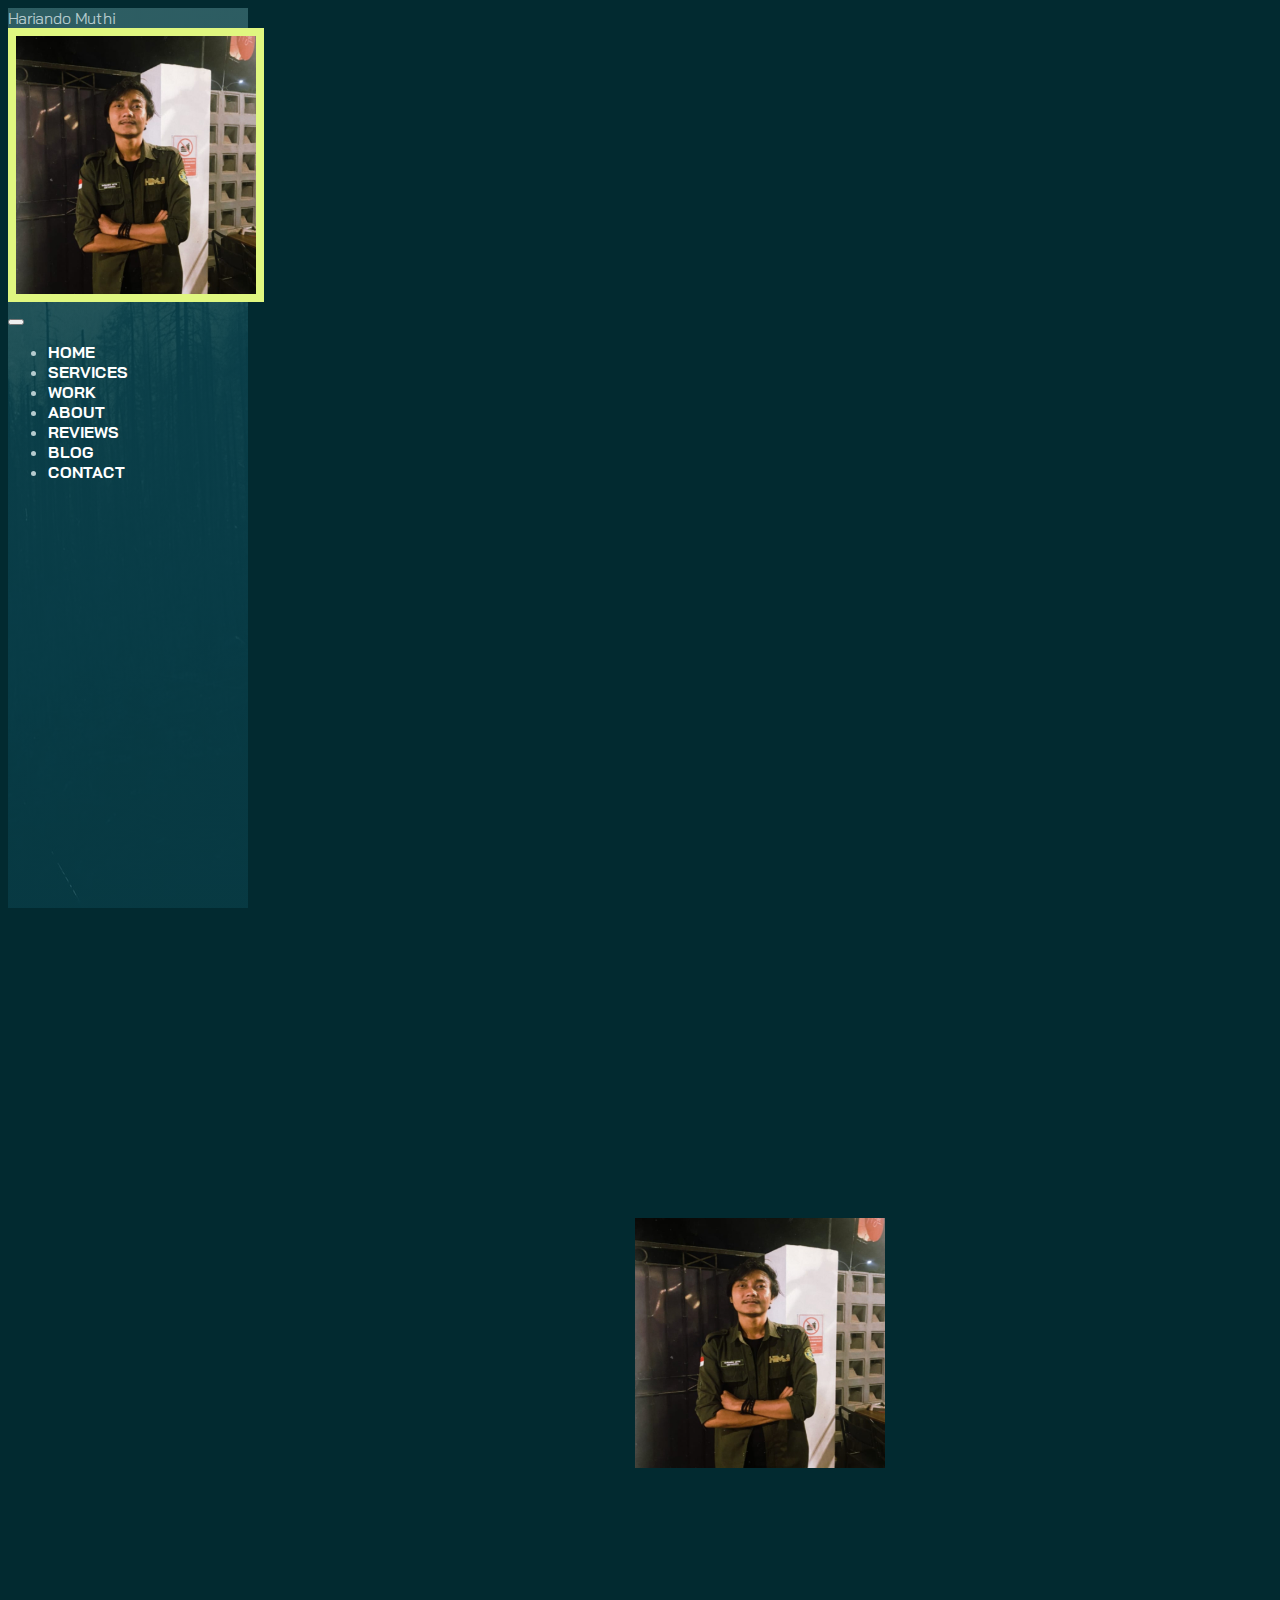
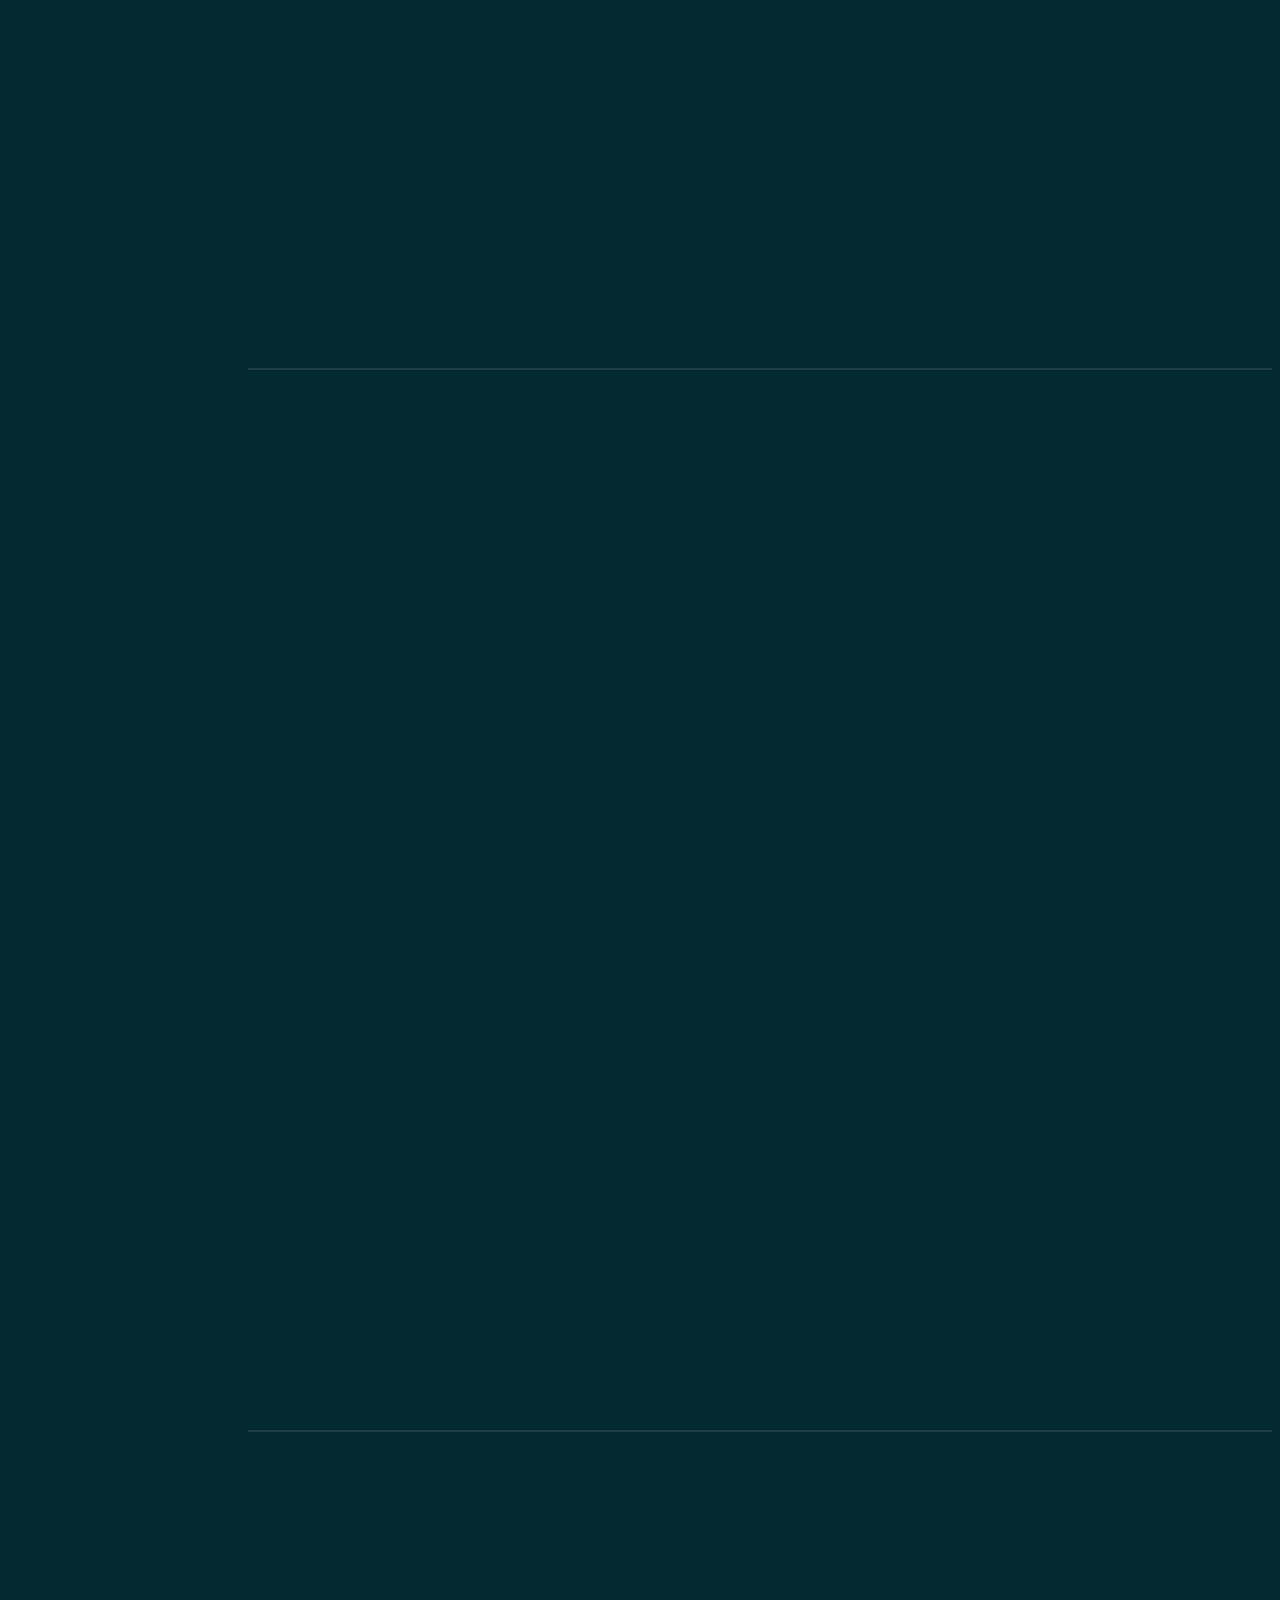
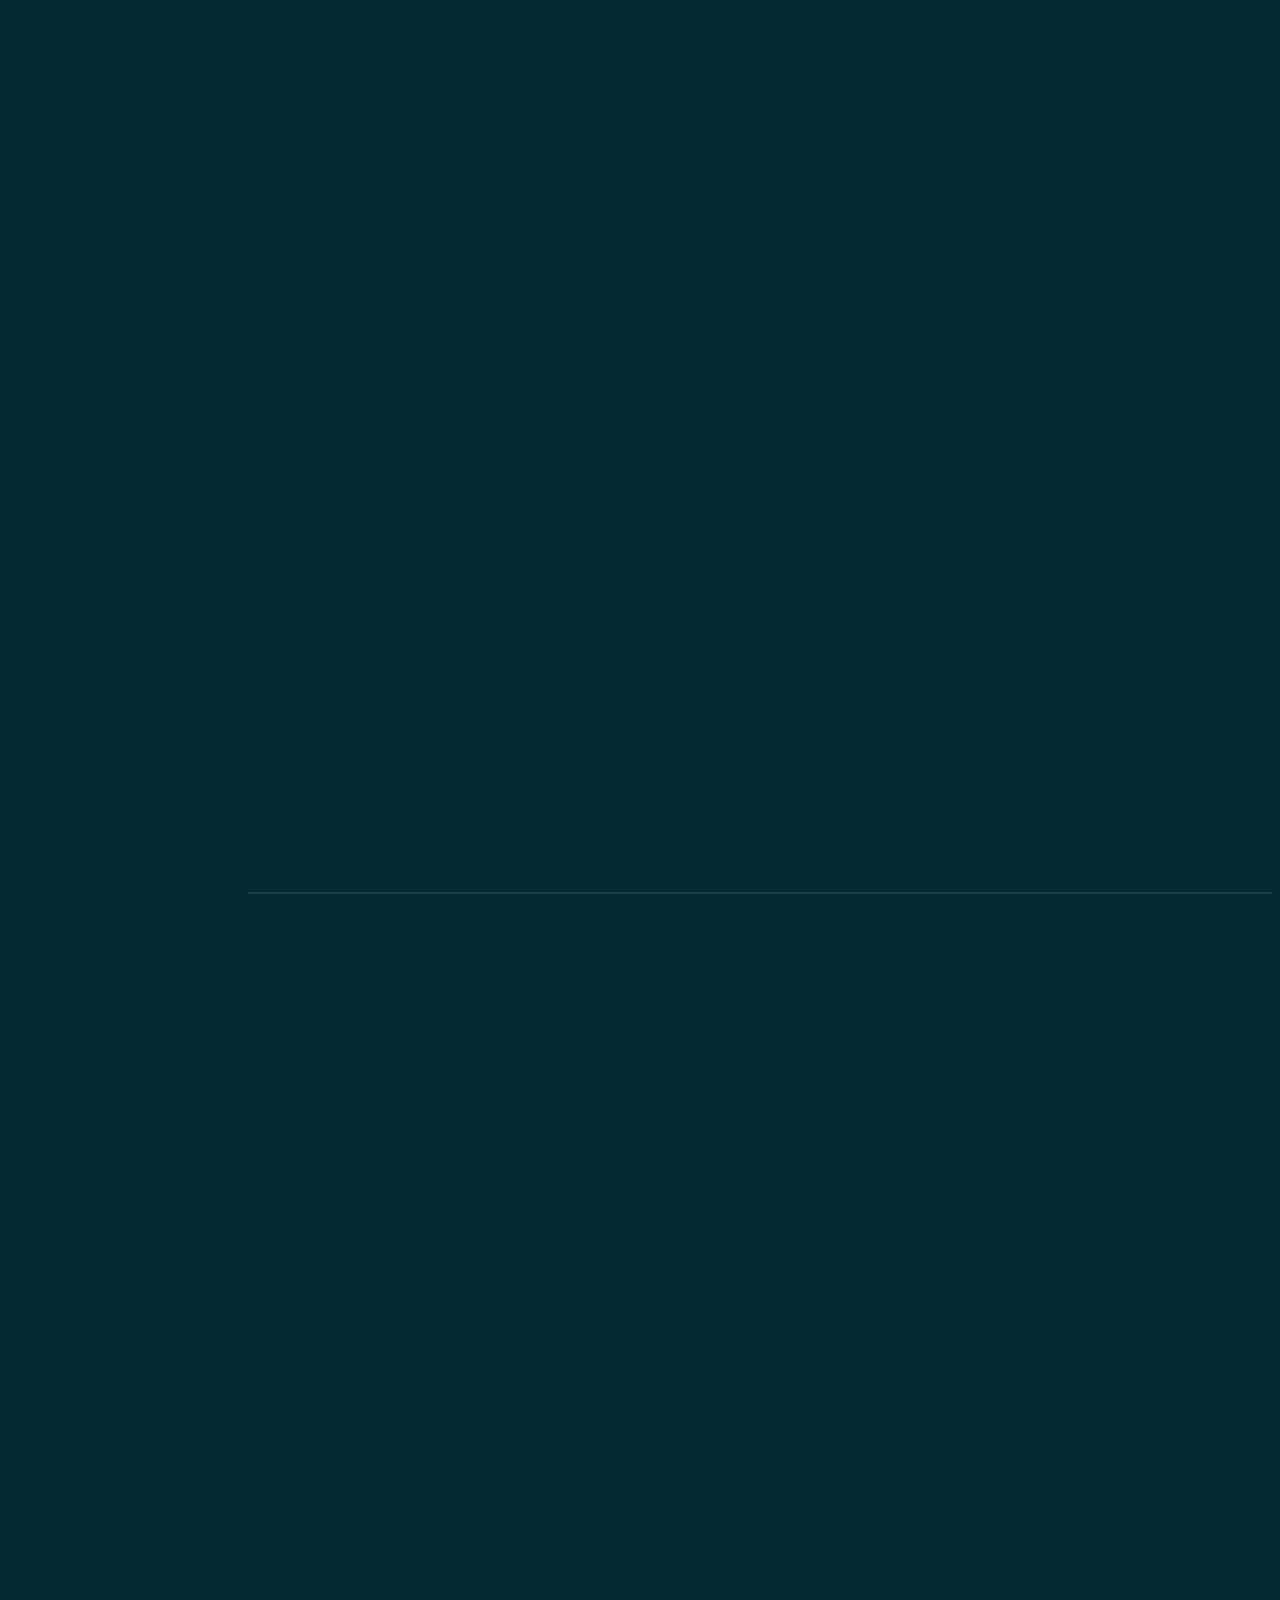
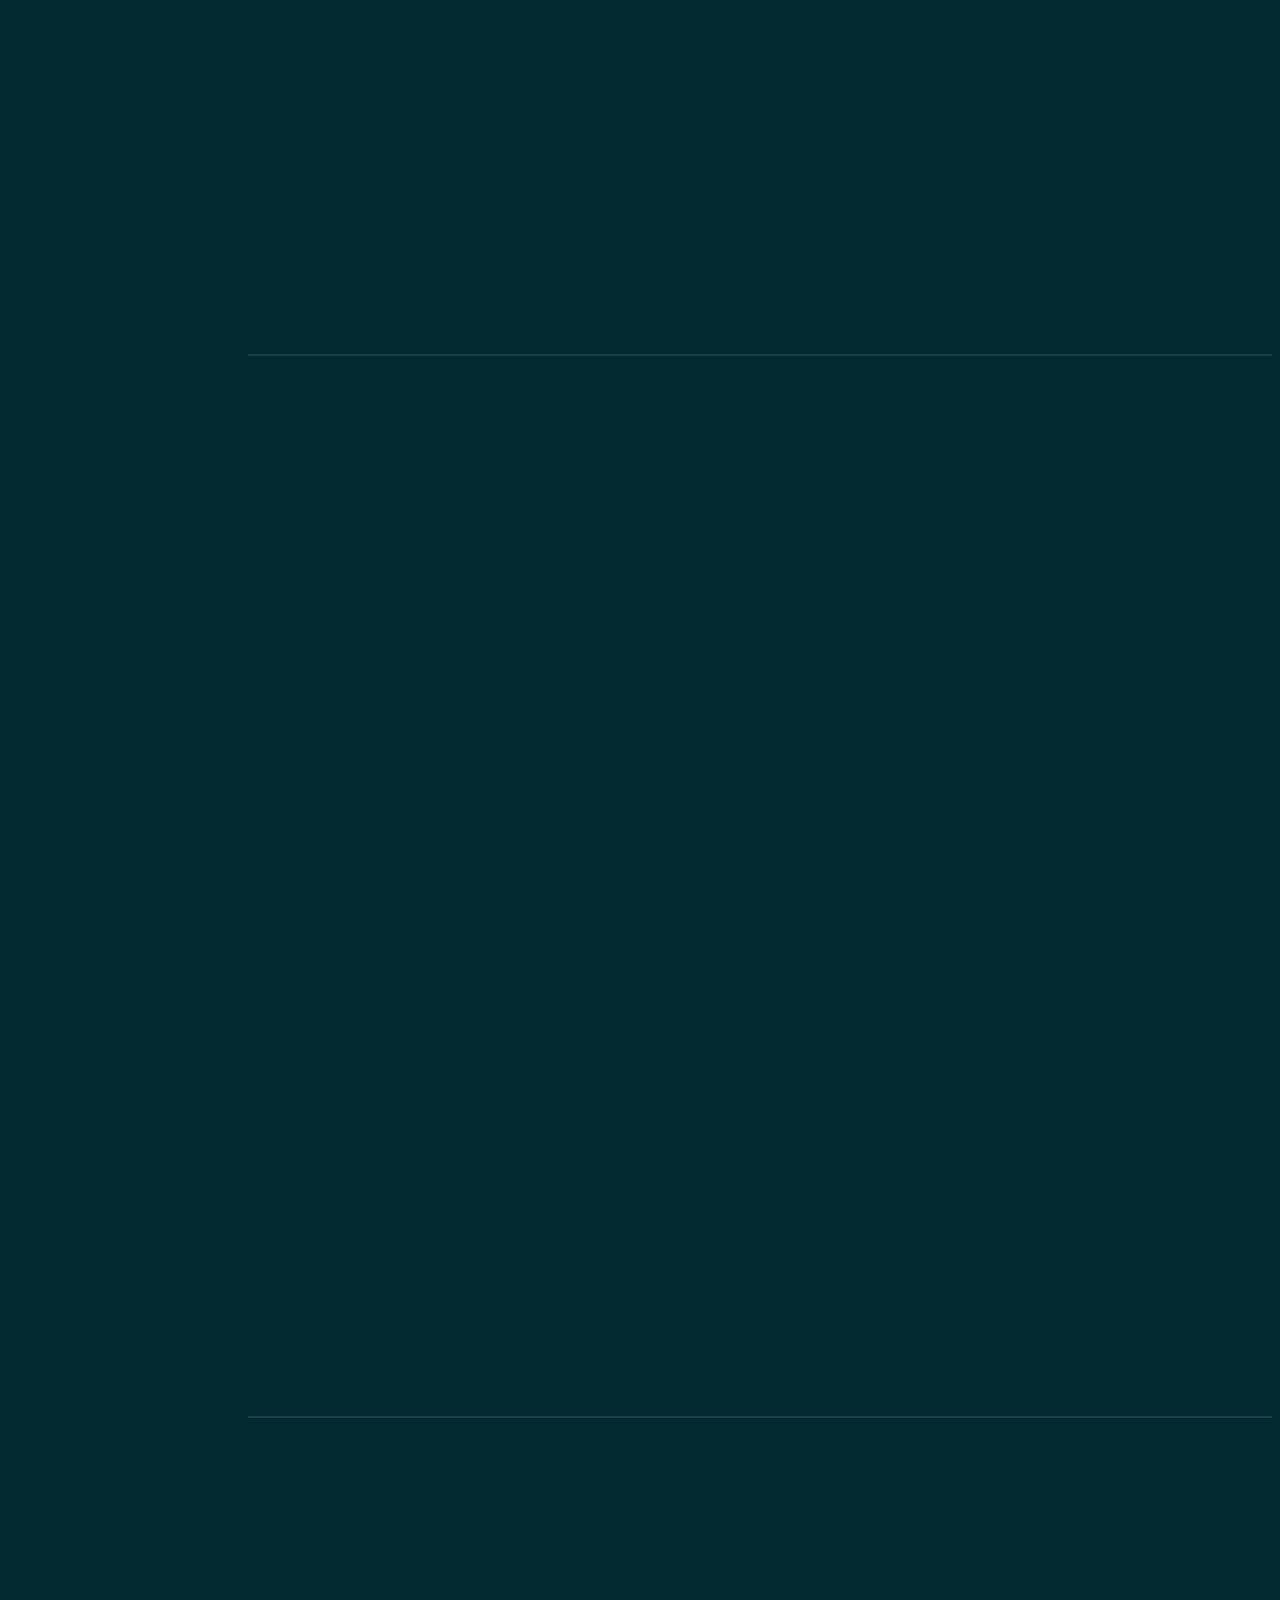
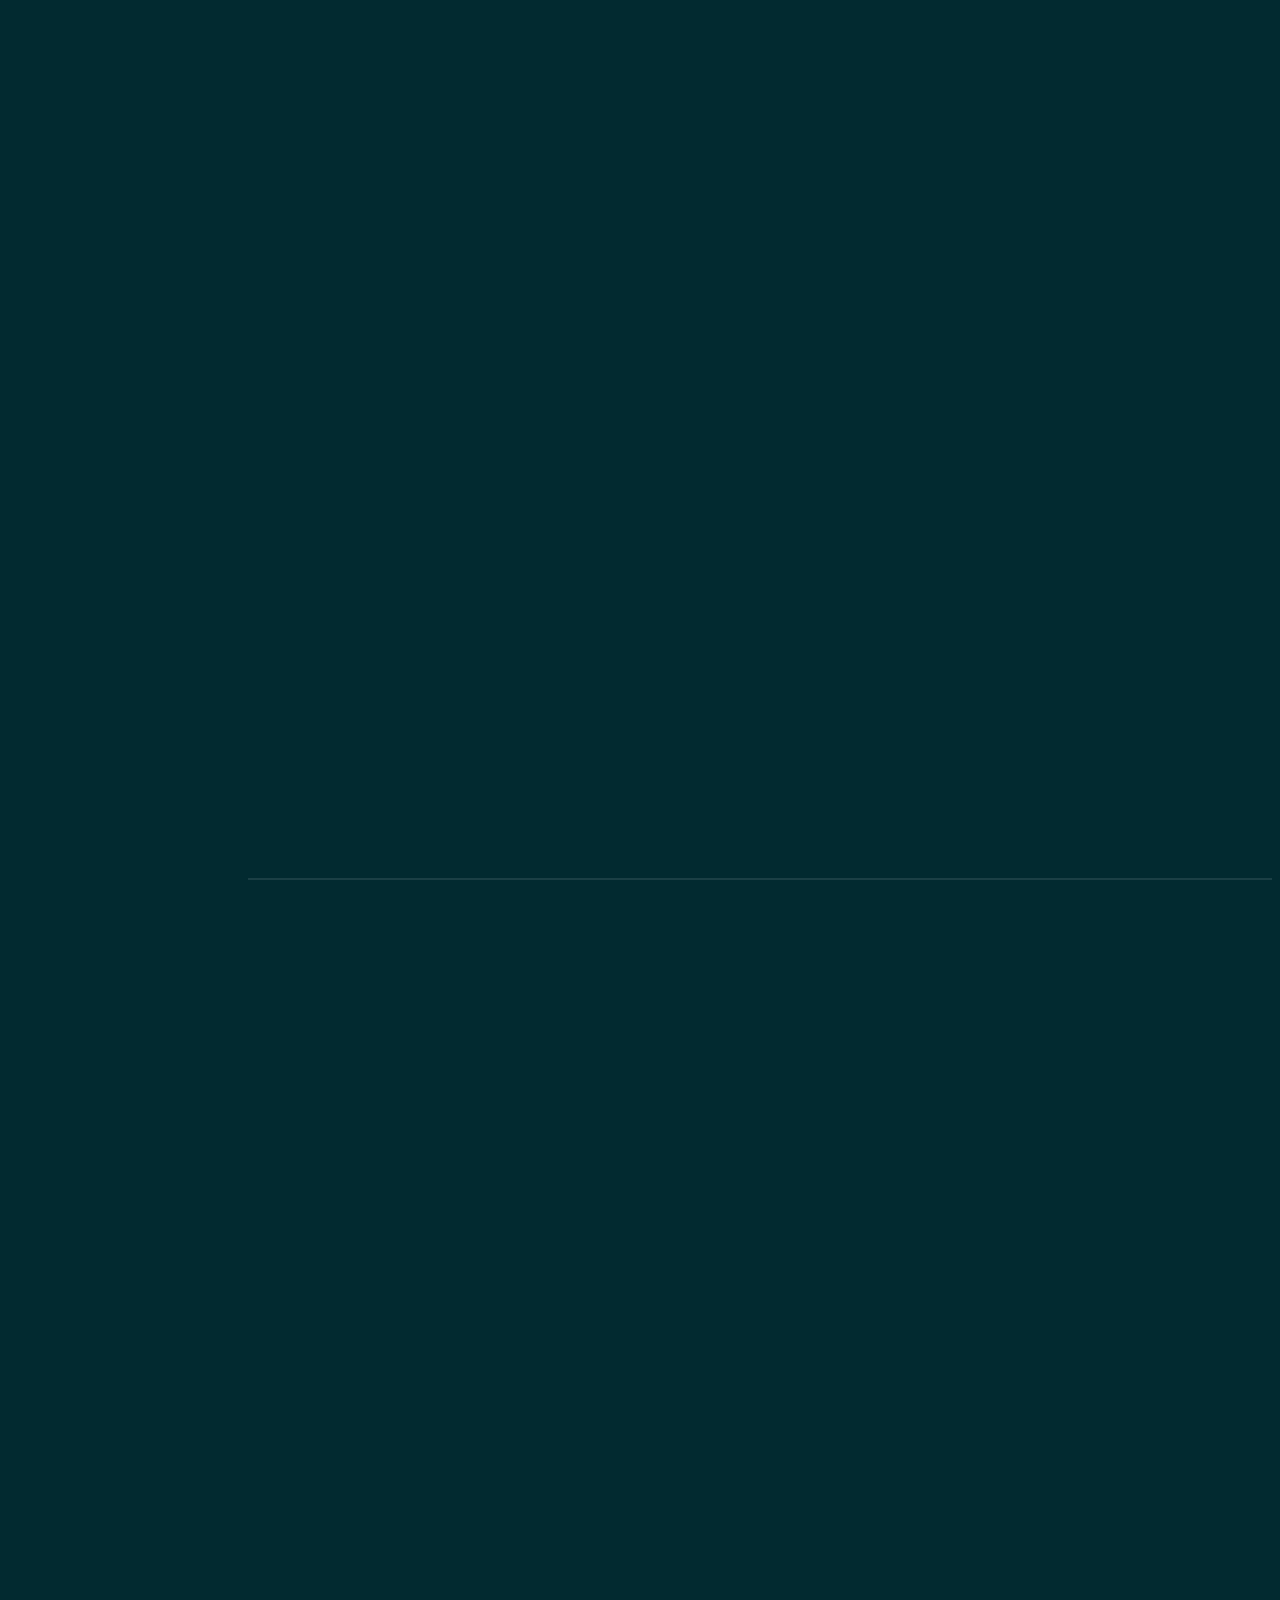
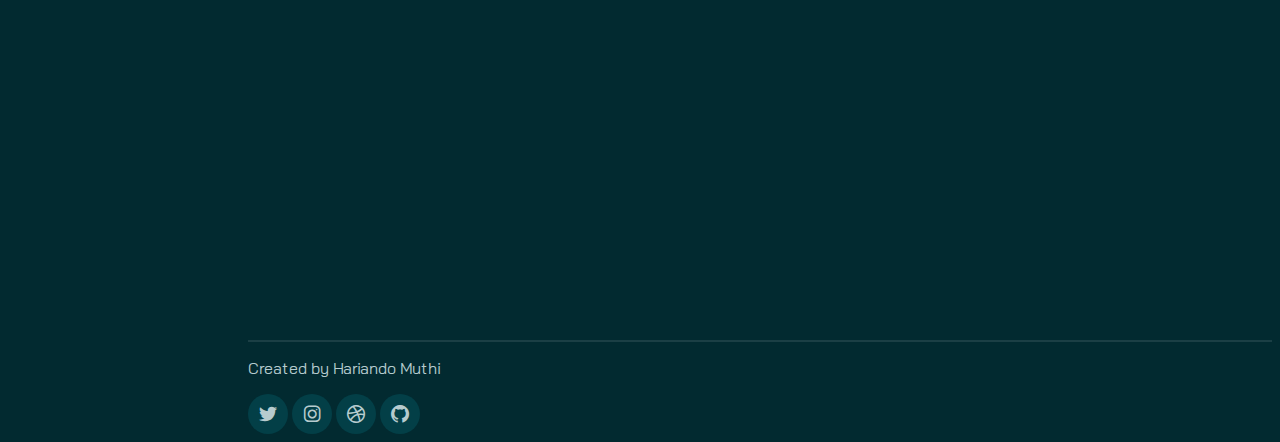
==== commit ea4b6f9b: "Add files via upload" ====
--- a/index.html
+++ b/index.html
@@ -1,81 +1,230 @@
-<!DOCTYPE html>
-<html lang="en">
-
-<head>
-    <meta charset="UTF-8">
-    <meta http-equiv="X-UA-Compatible" content="IE=edge">
-    <meta name="viewport" content="width=device-width, initial-scale=1.0">
-    <title>Portfolio Hariando Muthi</title>
-    <link href="https://cdn.jsdelivr.net/npm/bootstrap@5.2.3/dist/css/bootstrap.min.css" rel="stylesheet"
-        integrity="sha384-rbsA2VBKQhggwzxH7pPCaAqO46MgnOM80zW1RWuH61DGLwZJEdK2Kadq2F9CUG65" crossorigin="anonymous">
-    <!-- <link rel="stylesheet" href="./assets/css/bootstrap.min.css"> -->
-    <link rel="stylesheet" href="css/aos.css">
-    <link rel="stylesheet" href="css/line-awesome.min.css">
-    <link rel="stylesheet" href="css/style.css">
-
-    <style type="text/css">
-        @media (max-width: 726px) {
-            .coverimg {
-                max-height: 35vh !important;
-            }
-
-            .heading {
-                font-size: 10vh !important;
-            }
-
-            .description {
-                font-size: 5vh !important;
-            }
-        }
-
-        .container {
-            width: 75%;
-            height: 75%;
-            position: absolute;
-            top: 0;
-            bottom: 0;
-            left: 0;
-            right: 0;
-            margin: auto;
-            text-align: center;
-        }
-
-        .coverimg {
-            max-height: 45vh;
-            width: auto;
-            filter: drop-shadow(0px 0px 5px rgba(0, 0, 0, 0.4));
-        }
-
-        .heading {
-            font-size: 80px;
-            text-shadow: 5px 5px 5px rgba(0, 0, 0, 0.4);
-            margin-top: 25px;
-            margin-bottom: 0;
-        }
-
-        .description {
-            font-size: 20px;
-            text-shadow: 1px 1px 1px rgba(0, 0, 0, 0.4);
-            margin-top: 15px;
-        }
-    </style>
-</head>
-
-<body data-bs-spy="scroll" data-bs-target=".navbar">
-
-    <div class="container">
-        <img src="3.gif" class="coverimg">
-        <h1 class="heading">Coming Soon...</h1>
-        <p class="description">Salam Dari Hariando Muthi..</p>
-    </div>
-
-    <script src="https://cdn.jsdelivr.net/npm/bootstrap@5.2.3/dist/js/bootstrap.bundle.min.js"
-        integrity="sha384-kenU1KFdBIe4zVF0s0G1M5b4hcpxyD9F7jL+jjXkk+Q2h455rYXK/7HAuoJl+0I4" crossorigin="anonymous">
-    </script>
-    <!-- <script src="./assets/js/bootstrap.bundle.min.js"></script> -->
-    <script src="./assets/js/aos.js"></script>
-    <script src="./assets/js/main.js"></script>
-
-</body>
-
+<!DOCTYPE html>
+<html lang="en">
+
+<head>
+    <meta charset="UTF-8">
+    <meta http-equiv="X-UA-Compatible" content="IE=edge">
+    <meta name="viewport" content="width=device-width, initial-scale=1.0">
+    <title>Portfolio Hariando Muthi</title>
+    <link href="https://cdn.jsdelivr.net/npm/bootstrap@5.2.3/dist/css/bootstrap.min.css" rel="stylesheet"
+        integrity="sha384-rbsA2VBKQhggwzxH7pPCaAqO46MgnOM80zW1RWuH61DGLwZJEdK2Kadq2F9CUG65" crossorigin="anonymous">
+    <!-- <link rel="stylesheet" href="./assets/css/bootstrap.min.css"> -->
+    <link rel="stylesheet" href="./assets/css/aos.css">
+    <link rel="stylesheet" href="./assets/css/line-awesome.min.css">
+    <link rel="stylesheet" href="./assets/css/style.css">
+</head>
+
+<body data-bs-spy="scroll" data-bs-target=".navbar">
+
+    <!-- NAVBAR -->
+    <nav class="navbar navbar-expand-lg navbar-dark fixed-top">
+        <div class="container flex-lg-column">
+            <a class="navbar-brand mx-lg-auto mb-lg-4" href="#">
+                <span class="h3 fw-bold d-block d-lg-none">Hariando Muthi</span>
+                <img src="./assets/images/profile2.jpeg" class="d-none d-lg-block rounded-circle" alt="">
+            </a>
+            <button class="navbar-toggler" type="button" data-bs-toggle="collapse" data-bs-target="#navbarNav"
+                aria-controls="navbarNav" aria-expanded="false" aria-label="Toggle navigation">
+                <span class="navbar-toggler-icon"></span>
+            </button>
+            <div class="collapse navbar-collapse" id="navbarNav">
+                <ul class="navbar-nav ms-auto flex-lg-column text-lg-center">
+
+                    <li class="nav-item">
+                        <a class="nav-link" href="#home">Home</a>
+                    </li>
+                    <li class="nav-item">
+                        <a class="nav-link" href="#services">Services</a>
+                    </li>
+                    <li class="nav-item">
+                        <a class="nav-link" href="#work">Work</a>
+                    </li>
+                    <li class="nav-item">
+                        <a class="nav-link" href="#about">About</a>
+                    </li>
+                    <li class="nav-item">
+                        <a class="nav-link" href="#reviews">Reviews</a>
+                    </li>
+                    <li class="nav-item">
+                        <a class="nav-link" href="#blog">Blog</a>
+                    </li>
+                    <li class="nav-item">
+                        <a class="nav-link" href="#contact">Contact</a>
+                    </li>
+
+                </ul>
+            </div>
+        </div>
+    </nav>
+    <!-- //NAVBAR -->
+
+    <!-- CONTENT WRAPPER -->
+    <div id="content-wrapper">
+        <!-- HOME -->
+        <section id="home" class="full-height px-lg-5">
+            <center>
+                <img src="./assets/images/profile2.jpeg"
+                    class="col-sm-12 rounded-circle d-sm d-sm-block d-lg-none ratio-21x9 " alt=""
+                    style="width: 250px; height: 250px; margin-bottom:30px;">
+            </center>
+            <div class="container">
+                <div class="row">
+                    <div class="col-lg-10">
+                        <h2 class="display-4 fw-bold" data-aos="fade-up">Hidup Selayaknya Sebagai<span
+                                class="text-brand"> Manusia</span> Tidak Menginginkan Banyak Hal Hanya Menginginkan<span
+                                class="text-brand"> Kecukupan.</span></h1>
+                            <p class="lead mt-2 mb-4" data-aos="fade-up" data-aos-delay="300">I am Hariando Muthi, From
+                                Institut Teknologi Sumatera (ITERA) Informatics Engineering 2020 study program</p>
+                            <div data-aos="fade-up" data-aos-delay="600">
+                                <a href="#work" class="btn btn-brand me-3">Explore My Work</a>
+                                <a href="#" class="link-custom">Call: @hariando7</a>
+                            </div>
+                    </div>
+                </div>
+            </div>
+
+        </section>
+        <!-- //HOME -->
+        <!-- SERVICES -->
+        <section id="services" class="full-height px-lg-5">
+            <div class="container">
+                <div class="row pb-4" data-aos="fade-up">
+                    <div class="col-lg-8">
+                        <h6 class="text-brand">SERVICES</h6>
+                        <h1>Comming-Soon</h1>
+                    </div>
+                </div>
+            </div>
+        </section>
+        <!-- SERVICES -->
+
+        <!-- WORK -->
+        <section id="work" class="full-height px-lg-5">
+            <div class="container">
+
+                <div class="row pb-4" data-aos="fade-up">
+                    <div class="col-lg-8">
+                        <h6 class="text-brand">WORK</h6>
+                        <h1>Comming-Soon</h1>
+                    </div>
+                </div>
+
+            </div>
+        </section>
+        <!-- //WORK -->
+
+        <!-- ABOUT -->
+        <section id="about" class="full-height px-lg-5">
+            <div class="container">
+
+                <div class="row pb-4" data-aos="fade-up">
+                    <div class="col-lg-8">
+                        <h6 class="text-brand">ABOUT</h6>
+                        <h1>Comming-Soon</h1>
+                    </div>
+                </div>
+            </div>
+        </section>
+        <!-- //ABOUT -->
+
+        <!-- REVIEWS -->
+        <section id="reviews" class="full-height px-lg-5">
+            <div class="container">
+
+                <div class="row pb-4" data-aos="fade-up">
+                    <div class="col-lg-8">
+                        <h6 class="text-brand">REVIEWS</h6>
+                        <h1>Comming-Soon</h1>
+                    </div>
+                </div>
+            </div>
+        </section>
+        <!-- //REVIEWS -->
+
+        <!-- BLOG -->
+        <section id="blog" class="full-height px-lg-5">
+            <div class="container">
+
+                <div class="row pb-4" data-aos="fade-up">
+                    <div class="col-lg-8">
+                        <h6 class="text-brand">BLOG</h6>
+                        <h1>Comming-Soon</h1>
+                    </div>
+                </div>
+            </div>
+        </section>
+        <!-- //BLOG -->
+
+        <!-- CONTACT -->
+        <section id="contact" class="full-height px-lg-5">
+            <div class="container">
+
+                <div class="row justify-content-center text-center">
+                    <div class="col-lg-8 pb-4" data-aos="fade-up">
+                        <h6 class="text-brand">CONTACT</h6>
+                        <h1>Hubungi Saya
+                        </h1>
+                    </div>
+
+                    <div class="col-lg-8" data-aos="fade-up" data-aos-delay="300">
+                        <form action="#" class="row g-lg-3 gy-3">
+                            <div class="form-group col-md-6">
+                                <input type="text" class="form-control" placeholder="Enter your name">
+                            </div>
+                            <div class="form-group col-md-6">
+                                <input type="email" class="form-control" placeholder="Enter your email">
+                            </div>
+                            <div class="form-group col-12">
+                                <input type="text" class="form-control" placeholder="Enter subject">
+                            </div>
+                            <div class="form-group col-12">
+                                <textarea name="" rows="4" class="form-control"
+                                    placeholder="Enter your message"></textarea>
+                            </div>
+                            <div class="form-group col-12 d-grid">
+                                <button type="submit" class="btn btn-brand">Hubungi Saya</button>
+                            </div>
+                        </form>
+                    </div>
+                </div>
+
+
+            </div>
+        </section>
+        <!-- //CONTACT -->
+
+        <!-- FOOTER -->
+        <footer class="py-5 px-lg-5">
+            <div class="container">
+                <div class="row gy-4 justify-content-between">
+                    <div class="col-auto">
+                        <p class="mb-0">Created by <a href="#" class="fw-bold">Hariando Muthi</a></p>
+                    </div>
+                    <div class="col-auto">
+                        <div class="social-icons">
+                            <a href="#"><i class="lab la-twitter"></i></a>
+                            <a href="#"><i class="lab la-instagram"></i></a>
+                            <a href="#"><i class="lab la-dribbble"></i></a>
+                            <a href="#"><i class="lab la-github"></i></a>
+                        </div>
+                    </div>
+                </div>
+            </div>
+        </footer>
+        <!-- //FOOTER -->
+
+    </div>
+    <!-- //CONTENT WRAPPER -->
+
+
+
+    <script src="https://cdn.jsdelivr.net/npm/bootstrap@5.2.3/dist/js/bootstrap.bundle.min.js"
+        integrity="sha384-kenU1KFdBIe4zVF0s0G1M5b4hcpxyD9F7jL+jjXkk+Q2h455rYXK/7HAuoJl+0I4" crossorigin="anonymous">
+    </script>
+    <!-- <script src="./assets/js/bootstrap.bundle.min.js"></script> -->
+    <script src="./assets/js/aos.js"></script>
+    <script src="./assets/js/main.js"></script>
+
+</body>
+
 </html>--- a/assets/css/line-awesome.min.css
+++ b/assets/css/line-awesome.min.css
@@ -0,0 +1 @@
+.la,.lab,.lad,.lal,.lar,.las{-moz-osx-font-smoothing:grayscale;-webkit-font-smoothing:antialiased;display:inline-block;font-style:normal;font-variant:normal;text-rendering:auto;line-height:1}.la-lg{font-size:1.33333em;line-height:.75em;vertical-align:-.0667em}.la-xs{font-size:.75em}.la-sm{font-size:.875em}.la-1x{font-size:1em}.la-2x{font-size:2em}.la-3x{font-size:3em}.la-4x{font-size:4em}.la-5x{font-size:5em}.la-6x{font-size:6em}.la-7x{font-size:7em}.la-8x{font-size:8em}.la-9x{font-size:9em}.la-10x{font-size:10em}.la-fw{text-align:center;width:1.25em}.la-ul{list-style-type:none;margin-left:2.5em;padding-left:0}.la-ul>li{position:relative}.la-li{left:-2em;position:absolute;text-align:center;width:2em;line-height:inherit}.la-border{border:solid .08em #eee;border-radius:.1em;padding:.2em .25em .15em}.la-pull-left{float:left}.la-pull-right{float:right}.la.la-pull-left,.lab.la-pull-left,.lal.la-pull-left,.lar.la-pull-left,.las.la-pull-left{margin-right:.3em}.la.la-pull-right,.lab.la-pull-right,.lal.la-pull-right,.lar.la-pull-right,.las.la-pull-right{margin-left:.3em}.la-spin{-webkit-animation:la-spin 2s infinite linear;animation:la-spin 2s infinite linear}.la-pulse{-webkit-animation:la-spin 1s infinite steps(8);animation:la-spin 1s infinite steps(8)}@-webkit-keyframes la-spin{0%{-webkit-transform:rotate(0);transform:rotate(0)}100%{-webkit-transform:rotate(360deg);transform:rotate(360deg)}}@keyframes la-spin{0%{-webkit-transform:rotate(0);transform:rotate(0)}100%{-webkit-transform:rotate(360deg);transform:rotate(360deg)}}.la-rotate-90{-webkit-transform:rotate(90deg);transform:rotate(90deg)}.la-rotate-180{-webkit-transform:rotate(180deg);transform:rotate(180deg)}.la-rotate-270{-webkit-transform:rotate(270deg);transform:rotate(270deg)}.la-flip-horizontal{-webkit-transform:scale(-1,1);transform:scale(-1,1)}.la-flip-vertical{-webkit-transform:scale(1,-1);transform:scale(1,-1)}.la-flip-both,.la-flip-horizontal.la-flip-vertical{-webkit-transform:scale(-1,-1);transform:scale(-1,-1)}:root .la-flip-both,:root .la-flip-horizontal,:root .la-flip-vertical,:root .la-rotate-180,:root .la-rotate-270,:root .la-rotate-90{-webkit-filter:none;filter:none}.la-stack{display:inline-block;height:2em;line-height:2em;position:relative;vertical-align:middle;width:2.5em}.la-stack-1x,.la-stack-2x{left:0;position:absolute;text-align:center;width:100%}.la-stack-1x{line-height:inherit}.la-stack-2x{font-size:2em}.la-inverse{color:#fff}.la-500px:before{content:"\f26e"}.la-accessible-icon:before{content:"\f368"}.la-accusoft:before{content:"\f369"}.la-acquisitions-incorporated:before{content:"\f6af"}.la-ad:before{content:"\f641"}.la-address-book:before{content:"\f2b9"}.la-address-card:before{content:"\f2bb"}.la-adjust:before{content:"\f042"}.la-adn:before{content:"\f170"}.la-adobe:before{content:"\f778"}.la-adversal:before{content:"\f36a"}.la-affiliatetheme:before{content:"\f36b"}.la-air-freshener:before{content:"\f5d0"}.la-airbnb:before{content:"\f834"}.la-algolia:before{content:"\f36c"}.la-align-center:before{content:"\f037"}.la-align-justify:before{content:"\f039"}.la-align-left:before{content:"\f036"}.la-align-right:before{content:"\f038"}.la-alipay:before{content:"\f642"}.la-allergies:before{content:"\f461"}.la-amazon:before{content:"\f270"}.la-amazon-pay:before{content:"\f42c"}.la-ambulance:before{content:"\f0f9"}.la-american-sign-language-interpreting:before{content:"\f2a3"}.la-amilia:before{content:"\f36d"}.la-anchor:before{content:"\f13d"}.la-android:before{content:"\f17b"}.la-angellist:before{content:"\f209"}.la-angle-double-down:before{content:"\f103"}.la-angle-double-left:before{content:"\f100"}.la-angle-double-right:before{content:"\f101"}.la-angle-double-up:before{content:"\f102"}.la-angle-down:before{content:"\f107"}.la-angle-left:before{content:"\f104"}.la-angle-right:before{content:"\f105"}.la-angle-up:before{content:"\f106"}.la-angry:before{content:"\f556"}.la-angrycreative:before{content:"\f36e"}.la-angular:before{content:"\f420"}.la-ankh:before{content:"\f644"}.la-app-store:before{content:"\f36f"}.la-app-store-ios:before{content:"\f370"}.la-apper:before{content:"\f371"}.la-apple:before{content:"\f179"}.la-apple-alt:before{content:"\f5d1"}.la-apple-pay:before{content:"\f415"}.la-archive:before{content:"\f187"}.la-archway:before{content:"\f557"}.la-arrow-alt-circle-down:before{content:"\f358"}.la-arrow-alt-circle-left:before{content:"\f359"}.la-arrow-alt-circle-right:before{content:"\f35a"}.la-arrow-alt-circle-up:before{content:"\f35b"}.la-arrow-circle-down:before{content:"\f0ab"}.la-arrow-circle-left:before{content:"\f0a8"}.la-arrow-circle-right:before{content:"\f0a9"}.la-arrow-circle-up:before{content:"\f0aa"}.la-arrow-down:before{content:"\f063"}.la-arrow-left:before{content:"\f060"}.la-arrow-right:before{content:"\f061"}.la-arrow-up:before{content:"\f062"}.la-arrows-alt:before{content:"\f0b2"}.la-arrows-alt-h:before{content:"\f337"}.la-arrows-alt-v:before{content:"\f338"}.la-artstation:before{content:"\f77a"}.la-assistive-listening-systems:before{content:"\f2a2"}.la-asterisk:before{content:"\f069"}.la-asymmetrik:before{content:"\f372"}.la-at:before{content:"\f1fa"}.la-atlas:before{content:"\f558"}.la-atlassian:before{content:"\f77b"}.la-atom:before{content:"\f5d2"}.la-audible:before{content:"\f373"}.la-audio-description:before{content:"\f29e"}.la-autoprefixer:before{content:"\f41c"}.la-avianex:before{content:"\f374"}.la-aviato:before{content:"\f421"}.la-award:before{content:"\f559"}.la-aws:before{content:"\f375"}.la-baby:before{content:"\f77c"}.la-baby-carriage:before{content:"\f77d"}.la-backspace:before{content:"\f55a"}.la-backward:before{content:"\f04a"}.la-bacon:before{content:"\f7e5"}.la-balance-scale:before{content:"\f24e"}.la-balance-scale-left:before{content:"\f515"}.la-balance-scale-right:before{content:"\f516"}.la-ban:before{content:"\f05e"}.la-band-aid:before{content:"\f462"}.la-bandcamp:before{content:"\f2d5"}.la-barcode:before{content:"\f02a"}.la-bars:before{content:"\f0c9"}.la-baseball-ball:before{content:"\f433"}.la-basketball-ball:before{content:"\f434"}.la-bath:before{content:"\f2cd"}.la-battery-empty:before{content:"\f244"}.la-battery-full:before{content:"\f240"}.la-battery-half:before{content:"\f242"}.la-battery-quarter:before{content:"\f243"}.la-battery-three-quarters:before{content:"\f241"}.la-battle-net:before{content:"\f835"}.la-bed:before{content:"\f236"}.la-beer:before{content:"\f0fc"}.la-behance:before{content:"\f1b4"}.la-behance-square:before{content:"\f1b5"}.la-bell:before{content:"\f0f3"}.la-bell-slash:before{content:"\f1f6"}.la-bezier-curve:before{content:"\f55b"}.la-bible:before{content:"\f647"}.la-bicycle:before{content:"\f206"}.la-biking:before{content:"\f84a"}.la-bimobject:before{content:"\f378"}.la-binoculars:before{content:"\f1e5"}.la-biohazard:before{content:"\f780"}.la-birthday-cake:before{content:"\f1fd"}.la-bitbucket:before{content:"\f171"}.la-bitcoin:before{content:"\f379"}.la-bity:before{content:"\f37a"}.la-black-tie:before{content:"\f27e"}.la-blackberry:before{content:"\f37b"}.la-blender:before{content:"\f517"}.la-blender-phone:before{content:"\f6b6"}.la-blind:before{content:"\f29d"}.la-blog:before{content:"\f781"}.la-blogger:before{content:"\f37c"}.la-blogger-b:before{content:"\f37d"}.la-bluetooth:before{content:"\f293"}.la-bluetooth-b:before{content:"\f294"}.la-bold:before{content:"\f032"}.la-bolt:before{content:"\f0e7"}.la-bomb:before{content:"\f1e2"}.la-bone:before{content:"\f5d7"}.la-bong:before{content:"\f55c"}.la-book:before{content:"\f02d"}.la-book-dead:before{content:"\f6b7"}.la-book-medical:before{content:"\f7e6"}.la-book-open:before{content:"\f518"}.la-book-reader:before{content:"\f5da"}.la-bookmark:before{content:"\f02e"}.la-bootstrap:before{content:"\f836"}.la-border-all:before{content:"\f84c"}.la-border-none:before{content:"\f850"}.la-border-style:before{content:"\f853"}.la-bowling-ball:before{content:"\f436"}.la-box:before{content:"\f466"}.la-box-open:before{content:"\f49e"}.la-boxes:before{content:"\f468"}.la-braille:before{content:"\f2a1"}.la-brain:before{content:"\f5dc"}.la-bread-slice:before{content:"\f7ec"}.la-briefcase:before{content:"\f0b1"}.la-briefcase-medical:before{content:"\f469"}.la-broadcast-tower:before{content:"\f519"}.la-broom:before{content:"\f51a"}.la-brush:before{content:"\f55d"}.la-btc:before{content:"\f15a"}.la-buffer:before{content:"\f837"}.la-bug:before{content:"\f188"}.la-building:before{content:"\f1ad"}.la-bullhorn:before{content:"\f0a1"}.la-bullseye:before{content:"\f140"}.la-burn:before{content:"\f46a"}.la-buromobelexperte:before{content:"\f37f"}.la-bus:before{content:"\f207"}.la-bus-alt:before{content:"\f55e"}.la-business-time:before{content:"\f64a"}.la-buy-n-large:before{content:"\f8a6"}.la-buysellads:before{content:"\f20d"}.la-calculator:before{content:"\f1ec"}.la-calendar:before{content:"\f133"}.la-calendar-alt:before{content:"\f073"}.la-calendar-check:before{content:"\f274"}.la-calendar-day:before{content:"\f783"}.la-calendar-minus:before{content:"\f272"}.la-calendar-plus:before{content:"\f271"}.la-calendar-times:before{content:"\f273"}.la-calendar-week:before{content:"\f784"}.la-camera:before{content:"\f030"}.la-camera-retro:before{content:"\f083"}.la-campground:before{content:"\f6bb"}.la-canadian-maple-leaf:before{content:"\f785"}.la-candy-cane:before{content:"\f786"}.la-cannabis:before{content:"\f55f"}.la-capsules:before{content:"\f46b"}.la-car:before{content:"\f1b9"}.la-car-alt:before{content:"\f5de"}.la-car-battery:before{content:"\f5df"}.la-car-crash:before{content:"\f5e1"}.la-car-side:before{content:"\f5e4"}.la-caret-down:before{content:"\f0d7"}.la-caret-left:before{content:"\f0d9"}.la-caret-right:before{content:"\f0da"}.la-caret-square-down:before{content:"\f150"}.la-caret-square-left:before{content:"\f191"}.la-caret-square-right:before{content:"\f152"}.la-caret-square-up:before{content:"\f151"}.la-caret-up:before{content:"\f0d8"}.la-carrot:before{content:"\f787"}.la-cart-arrow-down:before{content:"\f218"}.la-cart-plus:before{content:"\f217"}.la-cash-register:before{content:"\f788"}.la-cat:before{content:"\f6be"}.la-cc-amazon-pay:before{content:"\f42d"}.la-cc-amex:before{content:"\f1f3"}.la-cc-apple-pay:before{content:"\f416"}.la-cc-diners-club:before{content:"\f24c"}.la-cc-discover:before{content:"\f1f2"}.la-cc-jcb:before{content:"\f24b"}.la-cc-mastercard:before{content:"\f1f1"}.la-cc-paypal:before{content:"\f1f4"}.la-cc-stripe:before{content:"\f1f5"}.la-cc-visa:before{content:"\f1f0"}.la-centercode:before{content:"\f380"}.la-centos:before{content:"\f789"}.la-certificate:before{content:"\f0a3"}.la-chair:before{content:"\f6c0"}.la-chalkboard:before{content:"\f51b"}.la-chalkboard-teacher:before{content:"\f51c"}.la-charging-station:before{content:"\f5e7"}.la-chart-area:before{content:"\f1fe"}.la-chart-bar:before{content:"\f080"}.la-chart-line:before{content:"\f201"}.la-chart-pie:before{content:"\f200"}.la-check:before{content:"\f00c"}.la-check-circle:before{content:"\f058"}.la-check-double:before{content:"\f560"}.la-check-square:before{content:"\f14a"}.la-cheese:before{content:"\f7ef"}.la-chess:before{content:"\f439"}.la-chess-bishop:before{content:"\f43a"}.la-chess-board:before{content:"\f43c"}.la-chess-king:before{content:"\f43f"}.la-chess-knight:before{content:"\f441"}.la-chess-pawn:before{content:"\f443"}.la-chess-queen:before{content:"\f445"}.la-chess-rook:before{content:"\f447"}.la-chevron-circle-down:before{content:"\f13a"}.la-chevron-circle-left:before{content:"\f137"}.la-chevron-circle-right:before{content:"\f138"}.la-chevron-circle-up:before{content:"\f139"}.la-chevron-down:before{content:"\f078"}.la-chevron-left:before{content:"\f053"}.la-chevron-right:before{content:"\f054"}.la-chevron-up:before{content:"\f077"}.la-child:before{content:"\f1ae"}.la-chrome:before{content:"\f268"}.la-chromecast:before{content:"\f838"}.la-church:before{content:"\f51d"}.la-circle:before{content:"\f111"}.la-circle-notch:before{content:"\f1ce"}.la-city:before{content:"\f64f"}.la-clinic-medical:before{content:"\f7f2"}.la-clipboard:before{content:"\f328"}.la-clipboard-check:before{content:"\f46c"}.la-clipboard-list:before{content:"\f46d"}.la-clock:before{content:"\f017"}.la-clone:before{content:"\f24d"}.la-closed-captioning:before{content:"\f20a"}.la-cloud:before{content:"\f0c2"}.la-cloud-download-alt:before{content:"\f381"}.la-cloud-meatball:before{content:"\f73b"}.la-cloud-moon:before{content:"\f6c3"}.la-cloud-moon-rain:before{content:"\f73c"}.la-cloud-rain:before{content:"\f73d"}.la-cloud-showers-heavy:before{content:"\f740"}.la-cloud-sun:before{content:"\f6c4"}.la-cloud-sun-rain:before{content:"\f743"}.la-cloud-upload-alt:before{content:"\f382"}.la-cloudscale:before{content:"\f383"}.la-cloudsmith:before{content:"\f384"}.la-cloudversify:before{content:"\f385"}.la-cocktail:before{content:"\f561"}.la-code:before{content:"\f121"}.la-code-branch:before{content:"\f126"}.la-codepen:before{content:"\f1cb"}.la-codiepie:before{content:"\f284"}.la-coffee:before{content:"\f0f4"}.la-cog:before{content:"\f013"}.la-cogs:before{content:"\f085"}.la-coins:before{content:"\f51e"}.la-columns:before{content:"\f0db"}.la-comment:before{content:"\f075"}.la-comment-alt:before{content:"\f27a"}.la-comment-dollar:before{content:"\f651"}.la-comment-dots:before{content:"\f4ad"}.la-comment-medical:before{content:"\f7f5"}.la-comment-slash:before{content:"\f4b3"}.la-comments:before{content:"\f086"}.la-comments-dollar:before{content:"\f653"}.la-compact-disc:before{content:"\f51f"}.la-compass:before{content:"\f14e"}.la-compress:before{content:"\f066"}.la-compress-arrows-alt:before{content:"\f78c"}.la-concierge-bell:before{content:"\f562"}.la-confluence:before{content:"\f78d"}.la-connectdevelop:before{content:"\f20e"}.la-contao:before{content:"\f26d"}.la-cookie:before{content:"\f563"}.la-cookie-bite:before{content:"\f564"}.la-copy:before{content:"\f0c5"}.la-copyright:before{content:"\f1f9"}.la-cotton-bureau:before{content:"\f89e"}.la-couch:before{content:"\f4b8"}.la-cpanel:before{content:"\f388"}.la-creative-commons:before{content:"\f25e"}.la-creative-commons-by:before{content:"\f4e7"}.la-creative-commons-nc:before{content:"\f4e8"}.la-creative-commons-nc-eu:before{content:"\f4e9"}.la-creative-commons-nc-jp:before{content:"\f4ea"}.la-creative-commons-nd:before{content:"\f4eb"}.la-creative-commons-pd:before{content:"\f4ec"}.la-creative-commons-pd-alt:before{content:"\f4ed"}.la-creative-commons-remix:before{content:"\f4ee"}.la-creative-commons-sa:before{content:"\f4ef"}.la-creative-commons-sampling:before{content:"\f4f0"}.la-creative-commons-sampling-plus:before{content:"\f4f1"}.la-creative-commons-share:before{content:"\f4f2"}.la-creative-commons-zero:before{content:"\f4f3"}.la-credit-card:before{content:"\f09d"}.la-critical-role:before{content:"\f6c9"}.la-crop:before{content:"\f125"}.la-crop-alt:before{content:"\f565"}.la-cross:before{content:"\f654"}.la-crosshairs:before{content:"\f05b"}.la-crow:before{content:"\f520"}.la-crown:before{content:"\f521"}.la-crutch:before{content:"\f7f7"}.la-css3:before{content:"\f13c"}.la-css3-alt:before{content:"\f38b"}.la-cube:before{content:"\f1b2"}.la-cubes:before{content:"\f1b3"}.la-cut:before{content:"\f0c4"}.la-cuttlefish:before{content:"\f38c"}.la-d-and-d:before{content:"\f38d"}.la-d-and-d-beyond:before{content:"\f6ca"}.la-dashcube:before{content:"\f210"}.la-database:before{content:"\f1c0"}.la-deaf:before{content:"\f2a4"}.la-delicious:before{content:"\f1a5"}.la-democrat:before{content:"\f747"}.la-deploydog:before{content:"\f38e"}.la-deskpro:before{content:"\f38f"}.la-desktop:before{content:"\f108"}.la-dev:before{content:"\f6cc"}.la-deviantart:before{content:"\f1bd"}.la-dharmachakra:before{content:"\f655"}.la-dhl:before{content:"\f790"}.la-diagnoses:before{content:"\f470"}.la-diaspora:before{content:"\f791"}.la-dice:before{content:"\f522"}.la-dice-d20:before{content:"\f6cf"}.la-dice-d6:before{content:"\f6d1"}.la-dice-five:before{content:"\f523"}.la-dice-four:before{content:"\f524"}.la-dice-one:before{content:"\f525"}.la-dice-six:before{content:"\f526"}.la-dice-three:before{content:"\f527"}.la-dice-two:before{content:"\f528"}.la-digg:before{content:"\f1a6"}.la-digital-ocean:before{content:"\f391"}.la-digital-tachograph:before{content:"\f566"}.la-directions:before{content:"\f5eb"}.la-discord:before{content:"\f392"}.la-discourse:before{content:"\f393"}.la-divide:before{content:"\f529"}.la-dizzy:before{content:"\f567"}.la-dna:before{content:"\f471"}.la-dochub:before{content:"\f394"}.la-docker:before{content:"\f395"}.la-dog:before{content:"\f6d3"}.la-dollar-sign:before{content:"\f155"}.la-dolly:before{content:"\f472"}.la-dolly-flatbed:before{content:"\f474"}.la-donate:before{content:"\f4b9"}.la-door-closed:before{content:"\f52a"}.la-door-open:before{content:"\f52b"}.la-dot-circle:before{content:"\f192"}.la-dove:before{content:"\f4ba"}.la-download:before{content:"\f019"}.la-draft2digital:before{content:"\f396"}.la-drafting-compass:before{content:"\f568"}.la-dragon:before{content:"\f6d5"}.la-draw-polygon:before{content:"\f5ee"}.la-dribbble:before{content:"\f17d"}.la-dribbble-square:before{content:"\f397"}.la-dropbox:before{content:"\f16b"}.la-drum:before{content:"\f569"}.la-drum-steelpan:before{content:"\f56a"}.la-drumstick-bite:before{content:"\f6d7"}.la-drupal:before{content:"\f1a9"}.la-dumbbell:before{content:"\f44b"}.la-dumpster:before{content:"\f793"}.la-dumpster-fire:before{content:"\f794"}.la-dungeon:before{content:"\f6d9"}.la-dyalog:before{content:"\f399"}.la-earlybirds:before{content:"\f39a"}.la-ebay:before{content:"\f4f4"}.la-edge:before{content:"\f282"}.la-edit:before{content:"\f044"}.la-egg:before{content:"\f7fb"}.la-eject:before{content:"\f052"}.la-elementor:before{content:"\f430"}.la-ellipsis-h:before{content:"\f141"}.la-ellipsis-v:before{content:"\f142"}.la-ello:before{content:"\f5f1"}.la-ember:before{content:"\f423"}.la-empire:before{content:"\f1d1"}.la-envelope:before{content:"\f0e0"}.la-envelope-open:before{content:"\f2b6"}.la-envelope-open-text:before{content:"\f658"}.la-envelope-square:before{content:"\f199"}.la-envira:before{content:"\f299"}.la-equals:before{content:"\f52c"}.la-eraser:before{content:"\f12d"}.la-erlang:before{content:"\f39d"}.la-ethereum:before{content:"\f42e"}.la-ethernet:before{content:"\f796"}.la-etsy:before{content:"\f2d7"}.la-euro-sign:before{content:"\f153"}.la-evernote:before{content:"\f839"}.la-exchange-alt:before{content:"\f362"}.la-exclamation:before{content:"\f12a"}.la-exclamation-circle:before{content:"\f06a"}.la-exclamation-triangle:before{content:"\f071"}.la-expand:before{content:"\f065"}.la-expand-arrows-alt:before{content:"\f31e"}.la-expeditedssl:before{content:"\f23e"}.la-external-link-alt:before{content:"\f35d"}.la-external-link-square-alt:before{content:"\f360"}.la-eye:before{content:"\f06e"}.la-eye-dropper:before{content:"\f1fb"}.la-eye-slash:before{content:"\f070"}.la-facebook:before{content:"\f09a"}.la-facebook-f:before{content:"\f39e"}.la-facebook-messenger:before{content:"\f39f"}.la-facebook-square:before{content:"\f082"}.la-fan:before{content:"\f863"}.la-fantasy-flight-games:before{content:"\f6dc"}.la-fast-backward:before{content:"\f049"}.la-fast-forward:before{content:"\f050"}.la-fax:before{content:"\f1ac"}.la-feather:before{content:"\f52d"}.la-feather-alt:before{content:"\f56b"}.la-fedex:before{content:"\f797"}.la-fedora:before{content:"\f798"}.la-female:before{content:"\f182"}.la-fighter-jet:before{content:"\f0fb"}.la-figma:before{content:"\f799"}.la-file:before{content:"\f15b"}.la-file-alt:before{content:"\f15c"}.la-file-archive:before{content:"\f1c6"}.la-file-audio:before{content:"\f1c7"}.la-file-code:before{content:"\f1c9"}.la-file-contract:before{content:"\f56c"}.la-file-csv:before{content:"\f6dd"}.la-file-download:before{content:"\f56d"}.la-file-excel:before{content:"\f1c3"}.la-file-export:before{content:"\f56e"}.la-file-image:before{content:"\f1c5"}.la-file-import:before{content:"\f56f"}.la-file-invoice:before{content:"\f570"}.la-file-invoice-dollar:before{content:"\f571"}.la-file-medical:before{content:"\f477"}.la-file-medical-alt:before{content:"\f478"}.la-file-pdf:before{content:"\f1c1"}.la-file-powerpoint:before{content:"\f1c4"}.la-file-prescription:before{content:"\f572"}.la-file-signature:before{content:"\f573"}.la-file-upload:before{content:"\f574"}.la-file-video:before{content:"\f1c8"}.la-file-word:before{content:"\f1c2"}.la-fill:before{content:"\f575"}.la-fill-drip:before{content:"\f576"}.la-film:before{content:"\f008"}.la-filter:before{content:"\f0b0"}.la-fingerprint:before{content:"\f577"}.la-fire:before{content:"\f06d"}.la-fire-alt:before{content:"\f7e4"}.la-fire-extinguisher:before{content:"\f134"}.la-firefox:before{content:"\f269"}.la-first-aid:before{content:"\f479"}.la-first-order:before{content:"\f2b0"}.la-first-order-alt:before{content:"\f50a"}.la-firstdraft:before{content:"\f3a1"}.la-fish:before{content:"\f578"}.la-fist-raised:before{content:"\f6de"}.la-flag:before{content:"\f024"}.la-flag-checkered:before{content:"\f11e"}.la-flag-usa:before{content:"\f74d"}.la-flask:before{content:"\f0c3"}.la-flickr:before{content:"\f16e"}.la-flipboard:before{content:"\f44d"}.la-flushed:before{content:"\f579"}.la-fly:before{content:"\f417"}.la-folder:before{content:"\f07b"}.la-folder-minus:before{content:"\f65d"}.la-folder-open:before{content:"\f07c"}.la-folder-plus:before{content:"\f65e"}.la-font:before{content:"\f031"}.la-font-awesome:before{content:"\f2b4"}.la-font-awesome-alt:before{content:"\f35c"}.la-font-awesome-flag:before{content:"\f425"}.la-font-awesome-logo-full:before{content:"\f4e6"}.la-fonticons:before{content:"\f280"}.la-fonticons-fi:before{content:"\f3a2"}.la-football-ball:before{content:"\f44e"}.la-fort-awesome:before{content:"\f286"}.la-fort-awesome-alt:before{content:"\f3a3"}.la-forumbee:before{content:"\f211"}.la-forward:before{content:"\f04e"}.la-foursquare:before{content:"\f180"}.la-free-code-camp:before{content:"\f2c5"}.la-freebsd:before{content:"\f3a4"}.la-frog:before{content:"\f52e"}.la-frown:before{content:"\f119"}.la-frown-open:before{content:"\f57a"}.la-fulcrum:before{content:"\f50b"}.la-funnel-dollar:before{content:"\f662"}.la-futbol:before{content:"\f1e3"}.la-galactic-republic:before{content:"\f50c"}.la-galactic-senate:before{content:"\f50d"}.la-gamepad:before{content:"\f11b"}.la-gas-pump:before{content:"\f52f"}.la-gavel:before{content:"\f0e3"}.la-gem:before{content:"\f3a5"}.la-genderless:before{content:"\f22d"}.la-get-pocket:before{content:"\f265"}.la-gg:before{content:"\f260"}.la-gg-circle:before{content:"\f261"}.la-ghost:before{content:"\f6e2"}.la-gift:before{content:"\f06b"}.la-gifts:before{content:"\f79c"}.la-git:before{content:"\f1d3"}.la-git-alt:before{content:"\f841"}.la-git-square:before{content:"\f1d2"}.la-github:before{content:"\f09b"}.la-github-alt:before{content:"\f113"}.la-github-square:before{content:"\f092"}.la-gitkraken:before{content:"\f3a6"}.la-gitlab:before{content:"\f296"}.la-gitter:before{content:"\f426"}.la-glass-cheers:before{content:"\f79f"}.la-glass-martini:before{content:"\f000"}.la-glass-martini-alt:before{content:"\f57b"}.la-glass-whiskey:before{content:"\f7a0"}.la-glasses:before{content:"\f530"}.la-glide:before{content:"\f2a5"}.la-glide-g:before{content:"\f2a6"}.la-globe:before{content:"\f0ac"}.la-globe-africa:before{content:"\f57c"}.la-globe-americas:before{content:"\f57d"}.la-globe-asia:before{content:"\f57e"}.la-globe-europe:before{content:"\f7a2"}.la-gofore:before{content:"\f3a7"}.la-golf-ball:before{content:"\f450"}.la-goodreads:before{content:"\f3a8"}.la-goodreads-g:before{content:"\f3a9"}.la-google:before{content:"\f1a0"}.la-google-drive:before{content:"\f3aa"}.la-google-play:before{content:"\f3ab"}.la-google-plus:before{content:"\f2b3"}.la-google-plus-g:before{content:"\f0d5"}.la-google-plus-square:before{content:"\f0d4"}.la-google-wallet:before{content:"\f1ee"}.la-gopuram:before{content:"\f664"}.la-graduation-cap:before{content:"\f19d"}.la-gratipay:before{content:"\f184"}.la-grav:before{content:"\f2d6"}.la-greater-than:before{content:"\f531"}.la-greater-than-equal:before{content:"\f532"}.la-grimace:before{content:"\f57f"}.la-grin:before{content:"\f580"}.la-grin-alt:before{content:"\f581"}.la-grin-beam:before{content:"\f582"}.la-grin-beam-sweat:before{content:"\f583"}.la-grin-hearts:before{content:"\f584"}.la-grin-squint:before{content:"\f585"}.la-grin-squint-tears:before{content:"\f586"}.la-grin-stars:before{content:"\f587"}.la-grin-tears:before{content:"\f588"}.la-grin-tongue:before{content:"\f589"}.la-grin-tongue-squint:before{content:"\f58a"}.la-grin-tongue-wink:before{content:"\f58b"}.la-grin-wink:before{content:"\f58c"}.la-grip-horizontal:before{content:"\f58d"}.la-grip-lines:before{content:"\f7a4"}.la-grip-lines-vertical:before{content:"\f7a5"}.la-grip-vertical:before{content:"\f58e"}.la-gripfire:before{content:"\f3ac"}.la-grunt:before{content:"\f3ad"}.la-guitar:before{content:"\f7a6"}.la-gulp:before{content:"\f3ae"}.la-h-square:before{content:"\f0fd"}.la-hacker-news:before{content:"\f1d4"}.la-hacker-news-square:before{content:"\f3af"}.la-hackerrank:before{content:"\f5f7"}.la-hamburger:before{content:"\f805"}.la-hammer:before{content:"\f6e3"}.la-hamsa:before{content:"\f665"}.la-hand-holding:before{content:"\f4bd"}.la-hand-holding-heart:before{content:"\f4be"}.la-hand-holding-usd:before{content:"\f4c0"}.la-hand-lizard:before{content:"\f258"}.la-hand-middle-finger:before{content:"\f806"}.la-hand-paper:before{content:"\f256"}.la-hand-peace:before{content:"\f25b"}.la-hand-point-down:before{content:"\f0a7"}.la-hand-point-left:before{content:"\f0a5"}.la-hand-point-right:before{content:"\f0a4"}.la-hand-point-up:before{content:"\f0a6"}.la-hand-pointer:before{content:"\f25a"}.la-hand-rock:before{content:"\f255"}.la-hand-scissors:before{content:"\f257"}.la-hand-spock:before{content:"\f259"}.la-hands:before{content:"\f4c2"}.la-hands-helping:before{content:"\f4c4"}.la-handshake:before{content:"\f2b5"}.la-hanukiah:before{content:"\f6e6"}.la-hard-hat:before{content:"\f807"}.la-hashtag:before{content:"\f292"}.la-hat-cowboy:before{content:"\f8c0"}.la-hat-cowboy-side:before{content:"\f8c1"}.la-hat-wizard:before{content:"\f6e8"}.la-haykal:before{content:"\f666"}.la-hdd:before{content:"\f0a0"}.la-heading:before{content:"\f1dc"}.la-headphones:before{content:"\f025"}.la-headphones-alt:before{content:"\f58f"}.la-headset:before{content:"\f590"}.la-heart:before{content:"\f004"}.la-heart-broken:before{content:"\f7a9"}.la-heartbeat:before{content:"\f21e"}.la-helicopter:before{content:"\f533"}.la-highlighter:before{content:"\f591"}.la-hiking:before{content:"\f6ec"}.la-hippo:before{content:"\f6ed"}.la-hips:before{content:"\f452"}.la-hire-a-helper:before{content:"\f3b0"}.la-history:before{content:"\f1da"}.la-hockey-puck:before{content:"\f453"}.la-holly-berry:before{content:"\f7aa"}.la-home:before{content:"\f015"}.la-hooli:before{content:"\f427"}.la-hornbill:before{content:"\f592"}.la-horse:before{content:"\f6f0"}.la-horse-head:before{content:"\f7ab"}.la-hospital:before{content:"\f0f8"}.la-hospital-alt:before{content:"\f47d"}.la-hospital-symbol:before{content:"\f47e"}.la-hot-tub:before{content:"\f593"}.la-hotdog:before{content:"\f80f"}.la-hotel:before{content:"\f594"}.la-hotjar:before{content:"\f3b1"}.la-hourglass:before{content:"\f254"}.la-hourglass-end:before{content:"\f253"}.la-hourglass-half:before{content:"\f252"}.la-hourglass-start:before{content:"\f251"}.la-house-damage:before{content:"\f6f1"}.la-houzz:before{content:"\f27c"}.la-hryvnia:before{content:"\f6f2"}.la-html5:before{content:"\f13b"}.la-hubspot:before{content:"\f3b2"}.la-i-cursor:before{content:"\f246"}.la-ice-cream:before{content:"\f810"}.la-icicles:before{content:"\f7ad"}.la-icons:before{content:"\f86d"}.la-id-badge:before{content:"\f2c1"}.la-id-card:before{content:"\f2c2"}.la-id-card-alt:before{content:"\f47f"}.la-igloo:before{content:"\f7ae"}.la-image:before{content:"\f03e"}.la-images:before{content:"\f302"}.la-imdb:before{content:"\f2d8"}.la-inbox:before{content:"\f01c"}.la-indent:before{content:"\f03c"}.la-industry:before{content:"\f275"}.la-infinity:before{content:"\f534"}.la-info:before{content:"\f129"}.la-info-circle:before{content:"\f05a"}.la-instagram:before{content:"\f16d"}.la-intercom:before{content:"\f7af"}.la-internet-explorer:before{content:"\f26b"}.la-invision:before{content:"\f7b0"}.la-ioxhost:before{content:"\f208"}.la-italic:before{content:"\f033"}.la-itch-io:before{content:"\f83a"}.la-itunes:before{content:"\f3b4"}.la-itunes-note:before{content:"\f3b5"}.la-java:before{content:"\f4e4"}.la-jedi:before{content:"\f669"}.la-jedi-order:before{content:"\f50e"}.la-jenkins:before{content:"\f3b6"}.la-jira:before{content:"\f7b1"}.la-joget:before{content:"\f3b7"}.la-joint:before{content:"\f595"}.la-joomla:before{content:"\f1aa"}.la-journal-whills:before{content:"\f66a"}.la-js:before{content:"\f3b8"}.la-js-square:before{content:"\f3b9"}.la-jsfiddle:before{content:"\f1cc"}.la-kaaba:before{content:"\f66b"}.la-kaggle:before{content:"\f5fa"}.la-key:before{content:"\f084"}.la-keybase:before{content:"\f4f5"}.la-keyboard:before{content:"\f11c"}.la-keycdn:before{content:"\f3ba"}.la-khanda:before{content:"\f66d"}.la-kickstarter:before{content:"\f3bb"}.la-kickstarter-k:before{content:"\f3bc"}.la-kiss:before{content:"\f596"}.la-kiss-beam:before{content:"\f597"}.la-kiss-wink-heart:before{content:"\f598"}.la-kiwi-bird:before{content:"\f535"}.la-korvue:before{content:"\f42f"}.la-landmark:before{content:"\f66f"}.la-language:before{content:"\f1ab"}.la-laptop:before{content:"\f109"}.la-laptop-code:before{content:"\f5fc"}.la-laptop-medical:before{content:"\f812"}.la-laravel:before{content:"\f3bd"}.la-lastfm:before{content:"\f202"}.la-lastfm-square:before{content:"\f203"}.la-laugh:before{content:"\f599"}.la-laugh-beam:before{content:"\f59a"}.la-laugh-squint:before{content:"\f59b"}.la-laugh-wink:before{content:"\f59c"}.la-layer-group:before{content:"\f5fd"}.la-leaf:before{content:"\f06c"}.la-leanpub:before{content:"\f212"}.la-lemon:before{content:"\f094"}.la-less:before{content:"\f41d"}.la-less-than:before{content:"\f536"}.la-less-than-equal:before{content:"\f537"}.la-level-down-alt:before{content:"\f3be"}.la-level-up-alt:before{content:"\f3bf"}.la-life-ring:before{content:"\f1cd"}.la-lightbulb:before{content:"\f0eb"}.la-line:before{content:"\f3c0"}.la-link:before{content:"\f0c1"}.la-linkedin:before{content:"\f08c"}.la-linkedin-in:before{content:"\f0e1"}.la-linode:before{content:"\f2b8"}.la-linux:before{content:"\f17c"}.la-lira-sign:before{content:"\f195"}.la-list:before{content:"\f03a"}.la-list-alt:before{content:"\f022"}.la-list-ol:before{content:"\f0cb"}.la-list-ul:before{content:"\f0ca"}.la-location-arrow:before{content:"\f124"}.la-lock:before{content:"\f023"}.la-lock-open:before{content:"\f3c1"}.la-long-arrow-alt-down:before{content:"\f309"}.la-long-arrow-alt-left:before{content:"\f30a"}.la-long-arrow-alt-right:before{content:"\f30b"}.la-long-arrow-alt-up:before{content:"\f30c"}.la-low-vision:before{content:"\f2a8"}.la-luggage-cart:before{content:"\f59d"}.la-lyft:before{content:"\f3c3"}.la-magento:before{content:"\f3c4"}.la-magic:before{content:"\f0d0"}.la-magnet:before{content:"\f076"}.la-mail-bulk:before{content:"\f674"}.la-mailchimp:before{content:"\f59e"}.la-male:before{content:"\f183"}.la-mandalorian:before{content:"\f50f"}.la-map:before{content:"\f279"}.la-map-marked:before{content:"\f59f"}.la-map-marked-alt:before{content:"\f5a0"}.la-map-marker:before{content:"\f041"}.la-map-marker-alt:before{content:"\f3c5"}.la-map-pin:before{content:"\f276"}.la-map-signs:before{content:"\f277"}.la-markdown:before{content:"\f60f"}.la-marker:before{content:"\f5a1"}.la-mars:before{content:"\f222"}.la-mars-double:before{content:"\f227"}.la-mars-stroke:before{content:"\f229"}.la-mars-stroke-h:before{content:"\f22b"}.la-mars-stroke-v:before{content:"\f22a"}.la-mask:before{content:"\f6fa"}.la-mastodon:before{content:"\f4f6"}.la-maxcdn:before{content:"\f136"}.la-mdb:before{content:"\f8ca"}.la-medal:before{content:"\f5a2"}.la-medapps:before{content:"\f3c6"}.la-medium:before{content:"\f23a"}.la-medium-m:before{content:"\f3c7"}.la-medkit:before{content:"\f0fa"}.la-medrt:before{content:"\f3c8"}.la-meetup:before{content:"\f2e0"}.la-megaport:before{content:"\f5a3"}.la-meh:before{content:"\f11a"}.la-meh-blank:before{content:"\f5a4"}.la-meh-rolling-eyes:before{content:"\f5a5"}.la-memory:before{content:"\f538"}.la-mendeley:before{content:"\f7b3"}.la-menorah:before{content:"\f676"}.la-mercury:before{content:"\f223"}.la-meteor:before{content:"\f753"}.la-microchip:before{content:"\f2db"}.la-microphone:before{content:"\f130"}.la-microphone-alt:before{content:"\f3c9"}.la-microphone-alt-slash:before{content:"\f539"}.la-microphone-slash:before{content:"\f131"}.la-microscope:before{content:"\f610"}.la-microsoft:before{content:"\f3ca"}.la-minus:before{content:"\f068"}.la-minus-circle:before{content:"\f056"}.la-minus-square:before{content:"\f146"}.la-mitten:before{content:"\f7b5"}.la-mix:before{content:"\f3cb"}.la-mixcloud:before{content:"\f289"}.la-mizuni:before{content:"\f3cc"}.la-mobile:before{content:"\f10b"}.la-mobile-alt:before{content:"\f3cd"}.la-modx:before{content:"\f285"}.la-monero:before{content:"\f3d0"}.la-money-bill:before{content:"\f0d6"}.la-money-bill-alt:before{content:"\f3d1"}.la-money-bill-wave:before{content:"\f53a"}.la-money-bill-wave-alt:before{content:"\f53b"}.la-money-check:before{content:"\f53c"}.la-money-check-alt:before{content:"\f53d"}.la-monument:before{content:"\f5a6"}.la-moon:before{content:"\f186"}.la-mortar-pestle:before{content:"\f5a7"}.la-mosque:before{content:"\f678"}.la-motorcycle:before{content:"\f21c"}.la-mountain:before{content:"\f6fc"}.la-mouse:before{content:"\f8cc"}.la-mouse-pointer:before{content:"\f245"}.la-mug-hot:before{content:"\f7b6"}.la-music:before{content:"\f001"}.la-napster:before{content:"\f3d2"}.la-neos:before{content:"\f612"}.la-network-wired:before{content:"\f6ff"}.la-neuter:before{content:"\f22c"}.la-newspaper:before{content:"\f1ea"}.la-nimblr:before{content:"\f5a8"}.la-node:before{content:"\f419"}.la-node-js:before{content:"\f3d3"}.la-not-equal:before{content:"\f53e"}.la-notes-medical:before{content:"\f481"}.la-npm:before{content:"\f3d4"}.la-ns8:before{content:"\f3d5"}.la-nutritionix:before{content:"\f3d6"}.la-object-group:before{content:"\f247"}.la-object-ungroup:before{content:"\f248"}.la-odnoklassniki:before{content:"\f263"}.la-odnoklassniki-square:before{content:"\f264"}.la-oil-can:before{content:"\f613"}.la-old-republic:before{content:"\f510"}.la-om:before{content:"\f679"}.la-opencart:before{content:"\f23d"}.la-openid:before{content:"\f19b"}.la-opera:before{content:"\f26a"}.la-optin-monster:before{content:"\f23c"}.la-orcid:before{content:"\f8d2"}.la-osi:before{content:"\f41a"}.la-otter:before{content:"\f700"}.la-outdent:before{content:"\f03b"}.la-page4:before{content:"\f3d7"}.la-pagelines:before{content:"\f18c"}.la-pager:before{content:"\f815"}.la-paint-brush:before{content:"\f1fc"}.la-paint-roller:before{content:"\f5aa"}.la-palette:before{content:"\f53f"}.la-palfed:before{content:"\f3d8"}.la-pallet:before{content:"\f482"}.la-paper-plane:before{content:"\f1d8"}.la-paperclip:before{content:"\f0c6"}.la-parachute-box:before{content:"\f4cd"}.la-paragraph:before{content:"\f1dd"}.la-parking:before{content:"\f540"}.la-passport:before{content:"\f5ab"}.la-pastafarianism:before{content:"\f67b"}.la-paste:before{content:"\f0ea"}.la-patreon:before{content:"\f3d9"}.la-pause:before{content:"\f04c"}.la-pause-circle:before{content:"\f28b"}.la-paw:before{content:"\f1b0"}.la-paypal:before{content:"\f1ed"}.la-peace:before{content:"\f67c"}.la-pen:before{content:"\f304"}.la-pen-alt:before{content:"\f305"}.la-pen-fancy:before{content:"\f5ac"}.la-pen-nib:before{content:"\f5ad"}.la-pen-square:before{content:"\f14b"}.la-pencil-alt:before{content:"\f303"}.la-pencil-ruler:before{content:"\f5ae"}.la-penny-arcade:before{content:"\f704"}.la-people-carry:before{content:"\f4ce"}.la-pepper-hot:before{content:"\f816"}.la-percent:before{content:"\f295"}.la-percentage:before{content:"\f541"}.la-periscope:before{content:"\f3da"}.la-person-booth:before{content:"\f756"}.la-phabricator:before{content:"\f3db"}.la-phoenix-framework:before{content:"\f3dc"}.la-phoenix-squadron:before{content:"\f511"}.la-phone:before{content:"\f095"}.la-phone-alt:before{content:"\f879"}.la-phone-slash:before{content:"\f3dd"}.la-phone-square:before{content:"\f098"}.la-phone-square-alt:before{content:"\f87b"}.la-phone-volume:before{content:"\f2a0"}.la-photo-video:before{content:"\f87c"}.la-php:before{content:"\f457"}.la-pied-piper:before{content:"\f2ae"}.la-pied-piper-alt:before{content:"\f1a8"}.la-pied-piper-hat:before{content:"\f4e5"}.la-pied-piper-pp:before{content:"\f1a7"}.la-piggy-bank:before{content:"\f4d3"}.la-pills:before{content:"\f484"}.la-pinterest:before{content:"\f0d2"}.la-pinterest-p:before{content:"\f231"}.la-pinterest-square:before{content:"\f0d3"}.la-pizza-slice:before{content:"\f818"}.la-place-of-worship:before{content:"\f67f"}.la-plane:before{content:"\f072"}.la-plane-arrival:before{content:"\f5af"}.la-plane-departure:before{content:"\f5b0"}.la-play:before{content:"\f04b"}.la-play-circle:before{content:"\f144"}.la-playstation:before{content:"\f3df"}.la-plug:before{content:"\f1e6"}.la-plus:before{content:"\f067"}.la-plus-circle:before{content:"\f055"}.la-plus-square:before{content:"\f0fe"}.la-podcast:before{content:"\f2ce"}.la-poll:before{content:"\f681"}.la-poll-h:before{content:"\f682"}.la-poo:before{content:"\f2fe"}.la-poo-storm:before{content:"\f75a"}.la-poop:before{content:"\f619"}.la-portrait:before{content:"\f3e0"}.la-pound-sign:before{content:"\f154"}.la-power-off:before{content:"\f011"}.la-pray:before{content:"\f683"}.la-praying-hands:before{content:"\f684"}.la-prescription:before{content:"\f5b1"}.la-prescription-bottle:before{content:"\f485"}.la-prescription-bottle-alt:before{content:"\f486"}.la-print:before{content:"\f02f"}.la-procedures:before{content:"\f487"}.la-product-hunt:before{content:"\f288"}.la-project-diagram:before{content:"\f542"}.la-pushed:before{content:"\f3e1"}.la-puzzle-piece:before{content:"\f12e"}.la-python:before{content:"\f3e2"}.la-qq:before{content:"\f1d6"}.la-qrcode:before{content:"\f029"}.la-question:before{content:"\f128"}.la-question-circle:before{content:"\f059"}.la-quidditch:before{content:"\f458"}.la-quinscape:before{content:"\f459"}.la-quora:before{content:"\f2c4"}.la-quote-left:before{content:"\f10d"}.la-quote-right:before{content:"\f10e"}.la-quran:before{content:"\f687"}.la-r-project:before{content:"\f4f7"}.la-radiation:before{content:"\f7b9"}.la-radiation-alt:before{content:"\f7ba"}.la-rainbow:before{content:"\f75b"}.la-random:before{content:"\f074"}.la-raspberry-pi:before{content:"\f7bb"}.la-ravelry:before{content:"\f2d9"}.la-react:before{content:"\f41b"}.la-reacteurope:before{content:"\f75d"}.la-readme:before{content:"\f4d5"}.la-rebel:before{content:"\f1d0"}.la-receipt:before{content:"\f543"}.la-record-vinyl:before{content:"\f8d9"}.la-recycle:before{content:"\f1b8"}.la-red-river:before{content:"\f3e3"}.la-reddit:before{content:"\f1a1"}.la-reddit-alien:before{content:"\f281"}.la-reddit-square:before{content:"\f1a2"}.la-redhat:before{content:"\f7bc"}.la-redo:before{content:"\f01e"}.la-redo-alt:before{content:"\f2f9"}.la-registered:before{content:"\f25d"}.la-remove-format:before{content:"\f87d"}.la-renren:before{content:"\f18b"}.la-reply:before{content:"\f3e5"}.la-reply-all:before{content:"\f122"}.la-replyd:before{content:"\f3e6"}.la-republican:before{content:"\f75e"}.la-researchgate:before{content:"\f4f8"}.la-resolving:before{content:"\f3e7"}.la-restroom:before{content:"\f7bd"}.la-retweet:before{content:"\f079"}.la-rev:before{content:"\f5b2"}.la-ribbon:before{content:"\f4d6"}.la-ring:before{content:"\f70b"}.la-road:before{content:"\f018"}.la-robot:before{content:"\f544"}.la-rocket:before{content:"\f135"}.la-rocketchat:before{content:"\f3e8"}.la-rockrms:before{content:"\f3e9"}.la-route:before{content:"\f4d7"}.la-rss:before{content:"\f09e"}.la-rss-square:before{content:"\f143"}.la-ruble-sign:before{content:"\f158"}.la-ruler:before{content:"\f545"}.la-ruler-combined:before{content:"\f546"}.la-ruler-horizontal:before{content:"\f547"}.la-ruler-vertical:before{content:"\f548"}.la-running:before{content:"\f70c"}.la-rupee-sign:before{content:"\f156"}.la-sad-cry:before{content:"\f5b3"}.la-sad-tear:before{content:"\f5b4"}.la-safari:before{content:"\f267"}.la-salesforce:before{content:"\f83b"}.la-sass:before{content:"\f41e"}.la-satellite:before{content:"\f7bf"}.la-satellite-dish:before{content:"\f7c0"}.la-save:before{content:"\f0c7"}.la-schlix:before{content:"\f3ea"}.la-school:before{content:"\f549"}.la-screwdriver:before{content:"\f54a"}.la-scribd:before{content:"\f28a"}.la-scroll:before{content:"\f70e"}.la-sd-card:before{content:"\f7c2"}.la-search:before{content:"\f002"}.la-search-dollar:before{content:"\f688"}.la-search-location:before{content:"\f689"}.la-search-minus:before{content:"\f010"}.la-search-plus:before{content:"\f00e"}.la-searchengin:before{content:"\f3eb"}.la-seedling:before{content:"\f4d8"}.la-sellcast:before{content:"\f2da"}.la-sellsy:before{content:"\f213"}.la-server:before{content:"\f233"}.la-servicestack:before{content:"\f3ec"}.la-shapes:before{content:"\f61f"}.la-share:before{content:"\f064"}.la-share-alt:before{content:"\f1e0"}.la-share-alt-square:before{content:"\f1e1"}.la-share-square:before{content:"\f14d"}.la-shekel-sign:before{content:"\f20b"}.la-shield-alt:before{content:"\f3ed"}.la-ship:before{content:"\f21a"}.la-shipping-fast:before{content:"\f48b"}.la-shirtsinbulk:before{content:"\f214"}.la-shoe-prints:before{content:"\f54b"}.la-shopping-bag:before{content:"\f290"}.la-shopping-basket:before{content:"\f291"}.la-shopping-cart:before{content:"\f07a"}.la-shopware:before{content:"\f5b5"}.la-shower:before{content:"\f2cc"}.la-shuttle-van:before{content:"\f5b6"}.la-sign:before{content:"\f4d9"}.la-sign-in-alt:before{content:"\f2f6"}.la-sign-language:before{content:"\f2a7"}.la-sign-out-alt:before{content:"\f2f5"}.la-signal:before{content:"\f012"}.la-signature:before{content:"\f5b7"}.la-sim-card:before{content:"\f7c4"}.la-simplybuilt:before{content:"\f215"}.la-sistrix:before{content:"\f3ee"}.la-sitemap:before{content:"\f0e8"}.la-sith:before{content:"\f512"}.la-skating:before{content:"\f7c5"}.la-sketch:before{content:"\f7c6"}.la-skiing:before{content:"\f7c9"}.la-skiing-nordic:before{content:"\f7ca"}.la-skull:before{content:"\f54c"}.la-skull-crossbones:before{content:"\f714"}.la-skyatlas:before{content:"\f216"}.la-skype:before{content:"\f17e"}.la-slack:before{content:"\f198"}.la-slack-hash:before{content:"\f3ef"}.la-slash:before{content:"\f715"}.la-sleigh:before{content:"\f7cc"}.la-sliders-h:before{content:"\f1de"}.la-slideshare:before{content:"\f1e7"}.la-smile:before{content:"\f118"}.la-smile-beam:before{content:"\f5b8"}.la-smile-wink:before{content:"\f4da"}.la-smog:before{content:"\f75f"}.la-smoking:before{content:"\f48d"}.la-smoking-ban:before{content:"\f54d"}.la-sms:before{content:"\f7cd"}.la-snapchat:before{content:"\f2ab"}.la-snapchat-ghost:before{content:"\f2ac"}.la-snapchat-square:before{content:"\f2ad"}.la-snowboarding:before{content:"\f7ce"}.la-snowflake:before{content:"\f2dc"}.la-snowman:before{content:"\f7d0"}.la-snowplow:before{content:"\f7d2"}.la-socks:before{content:"\f696"}.la-solar-panel:before{content:"\f5ba"}.la-sort:before{content:"\f0dc"}.la-sort-alpha-down:before{content:"\f15d"}.la-sort-alpha-down-alt:before{content:"\f881"}.la-sort-alpha-up:before{content:"\f15e"}.la-sort-alpha-up-alt:before{content:"\f882"}.la-sort-amount-down:before{content:"\f160"}.la-sort-amount-down-alt:before{content:"\f884"}.la-sort-amount-up:before{content:"\f161"}.la-sort-amount-up-alt:before{content:"\f885"}.la-sort-down:before{content:"\f0dd"}.la-sort-numeric-down:before{content:"\f162"}.la-sort-numeric-down-alt:before{content:"\f886"}.la-sort-numeric-up:before{content:"\f163"}.la-sort-numeric-up-alt:before{content:"\f887"}.la-sort-up:before{content:"\f0de"}.la-soundcloud:before{content:"\f1be"}.la-sourcetree:before{content:"\f7d3"}.la-spa:before{content:"\f5bb"}.la-space-shuttle:before{content:"\f197"}.la-speakap:before{content:"\f3f3"}.la-speaker-deck:before{content:"\f83c"}.la-spell-check:before{content:"\f891"}.la-spider:before{content:"\f717"}.la-spinner:before{content:"\f110"}.la-splotch:before{content:"\f5bc"}.la-spotify:before{content:"\f1bc"}.la-spray-can:before{content:"\f5bd"}.la-square:before{content:"\f0c8"}.la-square-full:before{content:"\f45c"}.la-square-root-alt:before{content:"\f698"}.la-squarespace:before{content:"\f5be"}.la-stack-exchange:before{content:"\f18d"}.la-stack-overflow:before{content:"\f16c"}.la-stackpath:before{content:"\f842"}.la-stamp:before{content:"\f5bf"}.la-star:before{content:"\f005"}.la-star-and-crescent:before{content:"\f699"}.la-star-half:before{content:"\f089"}.la-star-half-alt:before{content:"\f5c0"}.la-star-of-david:before{content:"\f69a"}.la-star-of-life:before{content:"\f621"}.la-staylinked:before{content:"\f3f5"}.la-steam:before{content:"\f1b6"}.la-steam-square:before{content:"\f1b7"}.la-steam-symbol:before{content:"\f3f6"}.la-step-backward:before{content:"\f048"}.la-step-forward:before{content:"\f051"}.la-stethoscope:before{content:"\f0f1"}.la-sticker-mule:before{content:"\f3f7"}.la-sticky-note:before{content:"\f249"}.la-stop:before{content:"\f04d"}.la-stop-circle:before{content:"\f28d"}.la-stopwatch:before{content:"\f2f2"}.la-store:before{content:"\f54e"}.la-store-alt:before{content:"\f54f"}.la-strava:before{content:"\f428"}.la-stream:before{content:"\f550"}.la-street-view:before{content:"\f21d"}.la-strikethrough:before{content:"\f0cc"}.la-stripe:before{content:"\f429"}.la-stripe-s:before{content:"\f42a"}.la-stroopwafel:before{content:"\f551"}.la-studiovinari:before{content:"\f3f8"}.la-stumbleupon:before{content:"\f1a4"}.la-stumbleupon-circle:before{content:"\f1a3"}.la-subscript:before{content:"\f12c"}.la-subway:before{content:"\f239"}.la-suitcase:before{content:"\f0f2"}.la-suitcase-rolling:before{content:"\f5c1"}.la-sun:before{content:"\f185"}.la-superpowers:before{content:"\f2dd"}.la-superscript:before{content:"\f12b"}.la-supple:before{content:"\f3f9"}.la-surprise:before{content:"\f5c2"}.la-suse:before{content:"\f7d6"}.la-swatchbook:before{content:"\f5c3"}.la-swift:before{content:"\f8e1"}.la-swimmer:before{content:"\f5c4"}.la-swimming-pool:before{content:"\f5c5"}.la-symfony:before{content:"\f83d"}.la-synagogue:before{content:"\f69b"}.la-sync:before{content:"\f021"}.la-sync-alt:before{content:"\f2f1"}.la-syringe:before{content:"\f48e"}.la-table:before{content:"\f0ce"}.la-table-tennis:before{content:"\f45d"}.la-tablet:before{content:"\f10a"}.la-tablet-alt:before{content:"\f3fa"}.la-tablets:before{content:"\f490"}.la-tachometer-alt:before{content:"\f3fd"}.la-tag:before{content:"\f02b"}.la-tags:before{content:"\f02c"}.la-tape:before{content:"\f4db"}.la-tasks:before{content:"\f0ae"}.la-taxi:before{content:"\f1ba"}.la-teamspeak:before{content:"\f4f9"}.la-teeth:before{content:"\f62e"}.la-teeth-open:before{content:"\f62f"}.la-telegram:before{content:"\f2c6"}.la-telegram-plane:before{content:"\f3fe"}.la-temperature-high:before{content:"\f769"}.la-temperature-low:before{content:"\f76b"}.la-tencent-weibo:before{content:"\f1d5"}.la-tenge:before{content:"\f7d7"}.la-terminal:before{content:"\f120"}.la-text-height:before{content:"\f034"}.la-text-width:before{content:"\f035"}.la-th:before{content:"\f00a"}.la-th-large:before{content:"\f009"}.la-th-list:before{content:"\f00b"}.la-the-red-yeti:before{content:"\f69d"}.la-theater-masks:before{content:"\f630"}.la-themeco:before{content:"\f5c6"}.la-themeisle:before{content:"\f2b2"}.la-thermometer:before{content:"\f491"}.la-thermometer-empty:before{content:"\f2cb"}.la-thermometer-full:before{content:"\f2c7"}.la-thermometer-half:before{content:"\f2c9"}.la-thermometer-quarter:before{content:"\f2ca"}.la-thermometer-three-quarters:before{content:"\f2c8"}.la-think-peaks:before{content:"\f731"}.la-thumbs-down:before{content:"\f165"}.la-thumbs-up:before{content:"\f164"}.la-thumbtack:before{content:"\f08d"}.la-ticket-alt:before{content:"\f3ff"}.la-times:before{content:"\f00d"}.la-times-circle:before{content:"\f057"}.la-tint:before{content:"\f043"}.la-tint-slash:before{content:"\f5c7"}.la-tired:before{content:"\f5c8"}.la-toggle-off:before{content:"\f204"}.la-toggle-on:before{content:"\f205"}.la-toilet:before{content:"\f7d8"}.la-toilet-paper:before{content:"\f71e"}.la-toolbox:before{content:"\f552"}.la-tools:before{content:"\f7d9"}.la-tooth:before{content:"\f5c9"}.la-torah:before{content:"\f6a0"}.la-torii-gate:before{content:"\f6a1"}.la-tractor:before{content:"\f722"}.la-trade-federation:before{content:"\f513"}.la-trademark:before{content:"\f25c"}.la-traffic-light:before{content:"\f637"}.la-train:before{content:"\f238"}.la-tram:before{content:"\f7da"}.la-transgender:before{content:"\f224"}.la-transgender-alt:before{content:"\f225"}.la-trash:before{content:"\f1f8"}.la-trash-alt:before{content:"\f2ed"}.la-trash-restore:before{content:"\f829"}.la-trash-restore-alt:before{content:"\f82a"}.la-tree:before{content:"\f1bb"}.la-trello:before{content:"\f181"}.la-tripadvisor:before{content:"\f262"}.la-trophy:before{content:"\f091"}.la-truck:before{content:"\f0d1"}.la-truck-loading:before{content:"\f4de"}.la-truck-monster:before{content:"\f63b"}.la-truck-moving:before{content:"\f4df"}.la-truck-pickup:before{content:"\f63c"}.la-tshirt:before{content:"\f553"}.la-tty:before{content:"\f1e4"}.la-tumblr:before{content:"\f173"}.la-tumblr-square:before{content:"\f174"}.la-tv:before{content:"\f26c"}.la-twitch:before{content:"\f1e8"}.la-twitter:before{content:"\f099"}.la-twitter-square:before{content:"\f081"}.la-typo3:before{content:"\f42b"}.la-uber:before{content:"\f402"}.la-ubuntu:before{content:"\f7df"}.la-uikit:before{content:"\f403"}.la-umbraco:before{content:"\f8e8"}.la-umbrella:before{content:"\f0e9"}.la-umbrella-beach:before{content:"\f5ca"}.la-underline:before{content:"\f0cd"}.la-undo:before{content:"\f0e2"}.la-undo-alt:before{content:"\f2ea"}.la-uniregistry:before{content:"\f404"}.la-universal-access:before{content:"\f29a"}.la-university:before{content:"\f19c"}.la-unlink:before{content:"\f127"}.la-unlock:before{content:"\f09c"}.la-unlock-alt:before{content:"\f13e"}.la-untappd:before{content:"\f405"}.la-upload:before{content:"\f093"}.la-ups:before{content:"\f7e0"}.la-usb:before{content:"\f287"}.la-user:before{content:"\f007"}.la-user-alt:before{content:"\f406"}.la-user-alt-slash:before{content:"\f4fa"}.la-user-astronaut:before{content:"\f4fb"}.la-user-check:before{content:"\f4fc"}.la-user-circle:before{content:"\f2bd"}.la-user-clock:before{content:"\f4fd"}.la-user-cog:before{content:"\f4fe"}.la-user-edit:before{content:"\f4ff"}.la-user-friends:before{content:"\f500"}.la-user-graduate:before{content:"\f501"}.la-user-injured:before{content:"\f728"}.la-user-lock:before{content:"\f502"}.la-user-md:before{content:"\f0f0"}.la-user-minus:before{content:"\f503"}.la-user-ninja:before{content:"\f504"}.la-user-nurse:before{content:"\f82f"}.la-user-plus:before{content:"\f234"}.la-user-secret:before{content:"\f21b"}.la-user-shield:before{content:"\f505"}.la-user-slash:before{content:"\f506"}.la-user-tag:before{content:"\f507"}.la-user-tie:before{content:"\f508"}.la-user-times:before{content:"\f235"}.la-users:before{content:"\f0c0"}.la-users-cog:before{content:"\f509"}.la-usps:before{content:"\f7e1"}.la-ussunnah:before{content:"\f407"}.la-utensil-spoon:before{content:"\f2e5"}.la-utensils:before{content:"\f2e7"}.la-vaadin:before{content:"\f408"}.la-vector-square:before{content:"\f5cb"}.la-venus:before{content:"\f221"}.la-venus-double:before{content:"\f226"}.la-venus-mars:before{content:"\f228"}.la-viacoin:before{content:"\f237"}.la-viadeo:before{content:"\f2a9"}.la-viadeo-square:before{content:"\f2aa"}.la-vial:before{content:"\f492"}.la-vials:before{content:"\f493"}.la-viber:before{content:"\f409"}.la-video:before{content:"\f03d"}.la-video-slash:before{content:"\f4e2"}.la-vihara:before{content:"\f6a7"}.la-vimeo:before{content:"\f40a"}.la-vimeo-square:before{content:"\f194"}.la-vimeo-v:before{content:"\f27d"}.la-vine:before{content:"\f1ca"}.la-vk:before{content:"\f189"}.la-vnv:before{content:"\f40b"}.la-voicemail:before{content:"\f897"}.la-volleyball-ball:before{content:"\f45f"}.la-volume-down:before{content:"\f027"}.la-volume-mute:before{content:"\f6a9"}.la-volume-off:before{content:"\f026"}.la-volume-up:before{content:"\f028"}.la-vote-yea:before{content:"\f772"}.la-vr-cardboard:before{content:"\f729"}.la-vuejs:before{content:"\f41f"}.la-walking:before{content:"\f554"}.la-wallet:before{content:"\f555"}.la-warehouse:before{content:"\f494"}.la-water:before{content:"\f773"}.la-wave-square:before{content:"\f83e"}.la-waze:before{content:"\f83f"}.la-weebly:before{content:"\f5cc"}.la-weibo:before{content:"\f18a"}.la-weight:before{content:"\f496"}.la-weight-hanging:before{content:"\f5cd"}.la-weixin:before{content:"\f1d7"}.la-whatsapp:before{content:"\f232"}.la-whatsapp-square:before{content:"\f40c"}.la-wheelchair:before{content:"\f193"}.la-whmcs:before{content:"\f40d"}.la-wifi:before{content:"\f1eb"}.la-wikipedia-w:before{content:"\f266"}.la-wind:before{content:"\f72e"}.la-window-close:before{content:"\f410"}.la-window-maximize:before{content:"\f2d0"}.la-window-minimize:before{content:"\f2d1"}.la-window-restore:before{content:"\f2d2"}.la-windows:before{content:"\f17a"}.la-wine-bottle:before{content:"\f72f"}.la-wine-glass:before{content:"\f4e3"}.la-wine-glass-alt:before{content:"\f5ce"}.la-wix:before{content:"\f5cf"}.la-wizards-of-the-coast:before{content:"\f730"}.la-wolf-pack-battalion:before{content:"\f514"}.la-won-sign:before{content:"\f159"}.la-wordpress:before{content:"\f19a"}.la-wordpress-simple:before{content:"\f411"}.la-wpbeginner:before{content:"\f297"}.la-wpexplorer:before{content:"\f2de"}.la-wpforms:before{content:"\f298"}.la-wpressr:before{content:"\f3e4"}.la-wrench:before{content:"\f0ad"}.la-x-ray:before{content:"\f497"}.la-xbox:before{content:"\f412"}.la-xing:before{content:"\f168"}.la-xing-square:before{content:"\f169"}.la-y-combinator:before{content:"\f23b"}.la-yahoo:before{content:"\f19e"}.la-yammer:before{content:"\f840"}.la-yandex:before{content:"\f413"}.la-yandex-international:before{content:"\f414"}.la-yarn:before{content:"\f7e3"}.la-yelp:before{content:"\f1e9"}.la-yen-sign:before{content:"\f157"}.la-yin-yang:before{content:"\f6ad"}.la-yoast:before{content:"\f2b1"}.la-youtube:before{content:"\f167"}.la-youtube-square:before{content:"\f431"}.la-zhihu:before{content:"\f63f"}.sr-only{border:0;clip:rect(0,0,0,0);height:1px;margin:-1px;overflow:hidden;padding:0;position:absolute;width:1px}.sr-only-focusable:active,.sr-only-focusable:focus{clip:auto;height:auto;margin:0;overflow:visible;position:static;width:auto}@font-face{font-family:'Line Awesome Brands';font-style:normal;font-weight:400;font-display:auto;src:url(../fonts/la-brands-400.eot);src:url(../fonts/la-brands-400.eot?#iefix) format("embedded-opentype"),url(../fonts/la-brands-400.woff2) format("woff2"),url(../fonts/la-brands-400.woff) format("woff"),url(../fonts/la-brands-400.ttf) format("truetype"),url(../fonts/la-brands-400.svg#lineawesome) format("svg")}.lab{font-family:'Line Awesome Brands'}@font-face{font-family:'Line Awesome Free';font-style:normal;font-weight:400;font-display:auto;src:url(../fonts/la-regular-400.eot);src:url(../fonts/la-regular-400.eot?#iefix) format("embedded-opentype"),url(../fonts/la-regular-400.woff2) format("woff2"),url(../fonts/la-regular-400.woff) format("woff"),url(../fonts/la-regular-400.ttf) format("truetype"),url(../fonts/la-regular-400.svg#lineawesome) format("svg")}.lar{font-family:'Line Awesome Free';font-weight:400}@font-face{font-family:'Line Awesome Free';font-style:normal;font-weight:900;font-display:auto;src:url(../fonts/la-solid-900.eot);src:url(../fonts/la-solid-900.eot?#iefix) format("embedded-opentype"),url(../fonts/la-solid-900.woff2) format("woff2"),url(../fonts/la-solid-900.woff) format("woff"),url(../fonts/la-solid-900.ttf) format("truetype"),url(../fonts/la-solid-900.svg#lineawesome) format("svg")}.la,.las{font-family:'Line Awesome Free';font-weight:900}.la.la-glass:before{content:"\f000"}.la.la-meetup{font-family:'Line Awesome Brands';font-weight:400}.la.la-star-o{font-family:'Line Awesome Free';font-weight:400}.la.la-star-o:before{content:"\f005"}.la.la-remove:before{content:"\f00d"}.la.la-close:before{content:"\f00d"}.la.la-gear:before{content:"\f013"}.la.la-trash-o{font-family:'Line Awesome Free';font-weight:400}.la.la-trash-o:before{content:"\f2ed"}.la.la-file-o{font-family:'Line Awesome Free';font-weight:400}.la.la-file-o:before{content:"\f15b"}.la.la-clock-o{font-family:'Line Awesome Free';font-weight:400}.la.la-clock-o:before{content:"\f017"}.la.la-arrow-circle-o-down{font-family:'Line Awesome Free';font-weight:400}.la.la-arrow-circle-o-down:before{content:"\f358"}.la.la-arrow-circle-o-up{font-family:'Line Awesome Free';font-weight:400}.la.la-arrow-circle-o-up:before{content:"\f35b"}.la.la-play-circle-o{font-family:'Line Awesome Free';font-weight:400}.la.la-play-circle-o:before{content:"\f144"}.la.la-repeat:before{content:"\f01e"}.la.la-rotate-right:before{content:"\f01e"}.la.la-refresh:before{content:"\f021"}.la.la-list-alt{font-family:'Line Awesome Free';font-weight:400}.la.la-dedent:before{content:"\f03b"}.la.la-video-camera:before{content:"\f03d"}.la.la-picture-o{font-family:'Line Awesome Free';font-weight:400}.la.la-picture-o:before{content:"\f03e"}.la.la-photo{font-family:'Line Awesome Free';font-weight:400}.la.la-photo:before{content:"\f03e"}.la.la-image{font-family:'Line Awesome Free';font-weight:400}.la.la-image:before{content:"\f03e"}.la.la-pencil:before{content:"\f303"}.la.la-map-marker:before{content:"\f3c5"}.la.la-pencil-square-o{font-family:'Line Awesome Free';font-weight:400}.la.la-pencil-square-o:before{content:"\f044"}.la.la-share-square-o{font-family:'Line Awesome Free';font-weight:400}.la.la-share-square-o:before{content:"\f14d"}.la.la-check-square-o{font-family:'Line Awesome Free';font-weight:400}.la.la-check-square-o:before{content:"\f14a"}.la.la-arrows:before{content:"\f0b2"}.la.la-times-circle-o{font-family:'Line Awesome Free';font-weight:400}.la.la-times-circle-o:before{content:"\f057"}.la.la-check-circle-o{font-family:'Line Awesome Free';font-weight:400}.la.la-check-circle-o:before{content:"\f058"}.la.la-mail-forward:before{content:"\f064"}.la.la-eye{font-family:'Line Awesome Free';font-weight:400}.la.la-eye-slash{font-family:'Line Awesome Free';font-weight:400}.la.la-warning:before{content:"\f071"}.la.la-calendar:before{content:"\f073"}.la.la-arrows-v:before{content:"\f338"}.la.la-arrows-h:before{content:"\f337"}.la.la-bar-chart{font-family:'Line Awesome Free';font-weight:400}.la.la-bar-chart:before{content:"\f080"}.la.la-bar-chart-o{font-family:'Line Awesome Free';font-weight:400}.la.la-bar-chart-o:before{content:"\f080"}.la.la-twitter-square{font-family:'Line Awesome Brands';font-weight:400}.la.la-facebook-square{font-family:'Line Awesome Brands';font-weight:400}.la.la-gears:before{content:"\f085"}.la.la-thumbs-o-up{font-family:'Line Awesome Free';font-weight:400}.la.la-thumbs-o-up:before{content:"\f164"}.la.la-thumbs-o-down{font-family:'Line Awesome Free';font-weight:400}.la.la-thumbs-o-down:before{content:"\f165"}.la.la-heart-o{font-family:'Line Awesome Free';font-weight:400}.la.la-heart-o:before{content:"\f004"}.la.la-sign-out:before{content:"\f2f5"}.la.la-linkedin-square{font-family:'Line Awesome Brands';font-weight:400}.la.la-linkedin-square:before{content:"\f08c"}.la.la-thumb-tack:before{content:"\f08d"}.la.la-external-link:before{content:"\f35d"}.la.la-sign-in:before{content:"\f2f6"}.la.la-github-square{font-family:'Line Awesome Brands';font-weight:400}.la.la-lemon-o{font-family:'Line Awesome Free';font-weight:400}.la.la-lemon-o:before{content:"\f094"}.la.la-square-o{font-family:'Line Awesome Free';font-weight:400}.la.la-square-o:before{content:"\f0c8"}.la.la-bookmark-o{font-family:'Line Awesome Free';font-weight:400}.la.la-bookmark-o:before{content:"\f02e"}.la.la-twitter{font-family:'Line Awesome Brands';font-weight:400}.la.la-facebook{font-family:'Line Awesome Brands';font-weight:400}.la.la-facebook:before{content:"\f39e"}.la.la-facebook-f{font-family:'Line Awesome Brands';font-weight:400}.la.la-facebook-f:before{content:"\f39e"}.la.la-github{font-family:'Line Awesome Brands';font-weight:400}.la.la-credit-card{font-family:'Line Awesome Free';font-weight:400}.la.la-feed:before{content:"\f09e"}.la.la-hdd-o{font-family:'Line Awesome Free';font-weight:400}.la.la-hdd-o:before{content:"\f0a0"}.la.la-hand-o-right{font-family:'Line Awesome Free';font-weight:400}.la.la-hand-o-right:before{content:"\f0a4"}.la.la-hand-o-left{font-family:'Line Awesome Free';font-weight:400}.la.la-hand-o-left:before{content:"\f0a5"}.la.la-hand-o-up{font-family:'Line Awesome Free';font-weight:400}.la.la-hand-o-up:before{content:"\f0a6"}.la.la-hand-o-down{font-family:'Line Awesome Free';font-weight:400}.la.la-hand-o-down:before{content:"\f0a7"}.la.la-arrows-alt:before{content:"\f31e"}.la.la-group:before{content:"\f0c0"}.la.la-chain:before{content:"\f0c1"}.la.la-scissors:before{content:"\f0c4"}.la.la-files-o{font-family:'Line Awesome Free';font-weight:400}.la.la-files-o:before{content:"\f0c5"}.la.la-floppy-o{font-family:'Line Awesome Free';font-weight:400}.la.la-floppy-o:before{content:"\f0c7"}.la.la-navicon:before{content:"\f0c9"}.la.la-reorder:before{content:"\f0c9"}.la.la-pinterest{font-family:'Line Awesome Brands';font-weight:400}.la.la-pinterest-square{font-family:'Line Awesome Brands';font-weight:400}.la.la-google-plus-square{font-family:'Line Awesome Brands';font-weight:400}.la.la-google-plus{font-family:'Line Awesome Brands';font-weight:400}.la.la-google-plus:before{content:"\f0d5"}.la.la-money{font-family:'Line Awesome Free';font-weight:400}.la.la-money:before{content:"\f3d1"}.la.la-unsorted:before{content:"\f0dc"}.la.la-sort-desc:before{content:"\f0dd"}.la.la-sort-asc:before{content:"\f0de"}.la.la-linkedin{font-family:'Line Awesome Brands';font-weight:400}.la.la-linkedin:before{content:"\f0e1"}.la.la-rotate-left:before{content:"\f0e2"}.la.la-legal:before{content:"\f0e3"}.la.la-tachometer:before{content:"\f3fd"}.la.la-dashboard:before{content:"\f3fd"}.la.la-comment-o{font-family:'Line Awesome Free';font-weight:400}.la.la-comment-o:before{content:"\f075"}.la.la-comments-o{font-family:'Line Awesome Free';font-weight:400}.la.la-comments-o:before{content:"\f086"}.la.la-flash:before{content:"\f0e7"}.la.la-clipboard{font-family:'Line Awesome Free';font-weight:400}.la.la-paste{font-family:'Line Awesome Free';font-weight:400}.la.la-paste:before{content:"\f328"}.la.la-lightbulb-o{font-family:'Line Awesome Free';font-weight:400}.la.la-lightbulb-o:before{content:"\f0eb"}.la.la-exchange:before{content:"\f362"}.la.la-cloud-download:before{content:"\f381"}.la.la-cloud-upload:before{content:"\f382"}.la.la-bell-o{font-family:'Line Awesome Free';font-weight:400}.la.la-bell-o:before{content:"\f0f3"}.la.la-cutlery:before{content:"\f2e7"}.la.la-file-text-o{font-family:'Line Awesome Free';font-weight:400}.la.la-file-text-o:before{content:"\f15c"}.la.la-building-o{font-family:'Line Awesome Free';font-weight:400}.la.la-building-o:before{content:"\f1ad"}.la.la-hospital-o{font-family:'Line Awesome Free';font-weight:400}.la.la-hospital-o:before{content:"\f0f8"}.la.la-tablet:before{content:"\f3fa"}.la.la-mobile:before{content:"\f3cd"}.la.la-mobile-phone:before{content:"\f3cd"}.la.la-circle-o{font-family:'Line Awesome Free';font-weight:400}.la.la-circle-o:before{content:"\f111"}.la.la-mail-reply:before{content:"\f3e5"}.la.la-github-alt{font-family:'Line Awesome Brands';font-weight:400}.la.la-folder-o{font-family:'Line Awesome Free';font-weight:400}.la.la-folder-o:before{content:"\f07b"}.la.la-folder-open-o{font-family:'Line Awesome Free';font-weight:400}.la.la-folder-open-o:before{content:"\f07c"}.la.la-smile-o{font-family:'Line Awesome Free';font-weight:400}.la.la-smile-o:before{content:"\f118"}.la.la-frown-o{font-family:'Line Awesome Free';font-weight:400}.la.la-frown-o:before{content:"\f119"}.la.la-meh-o{font-family:'Line Awesome Free';font-weight:400}.la.la-meh-o:before{content:"\f11a"}.la.la-keyboard-o{font-family:'Line Awesome Free';font-weight:400}.la.la-keyboard-o:before{content:"\f11c"}.la.la-flag-o{font-family:'Line Awesome Free';font-weight:400}.la.la-flag-o:before{content:"\f024"}.la.la-mail-reply-all:before{content:"\f122"}.la.la-star-half-o{font-family:'Line Awesome Free';font-weight:400}.la.la-star-half-o:before{content:"\f089"}.la.la-star-half-empty{font-family:'Line Awesome Free';font-weight:400}.la.la-star-half-empty:before{content:"\f089"}.la.la-star-half-full{font-family:'Line Awesome Free';font-weight:400}.la.la-star-half-full:before{content:"\f089"}.la.la-code-fork:before{content:"\f126"}.la.la-chain-broken:before{content:"\f127"}.la.la-shield:before{content:"\f3ed"}.la.la-calendar-o{font-family:'Line Awesome Free';font-weight:400}.la.la-calendar-o:before{content:"\f133"}.la.la-maxcdn{font-family:'Line Awesome Brands';font-weight:400}.la.la-html5{font-family:'Line Awesome Brands';font-weight:400}.la.la-css3{font-family:'Line Awesome Brands';font-weight:400}.la.la-ticket:before{content:"\f3ff"}.la.la-minus-square-o{font-family:'Line Awesome Free';font-weight:400}.la.la-minus-square-o:before{content:"\f146"}.la.la-level-up:before{content:"\f3bf"}.la.la-level-down:before{content:"\f3be"}.la.la-pencil-square:before{content:"\f14b"}.la.la-external-link-square:before{content:"\f360"}.la.la-compass{font-family:'Line Awesome Free';font-weight:400}.la.la-caret-square-o-down{font-family:'Line Awesome Free';font-weight:400}.la.la-caret-square-o-down:before{content:"\f150"}.la.la-toggle-down{font-family:'Line Awesome Free';font-weight:400}.la.la-toggle-down:before{content:"\f150"}.la.la-caret-square-o-up{font-family:'Line Awesome Free';font-weight:400}.la.la-caret-square-o-up:before{content:"\f151"}.la.la-toggle-up{font-family:'Line Awesome Free';font-weight:400}.la.la-toggle-up:before{content:"\f151"}.la.la-caret-square-o-right{font-family:'Line Awesome Free';font-weight:400}.la.la-caret-square-o-right:before{content:"\f152"}.la.la-toggle-right{font-family:'Line Awesome Free';font-weight:400}.la.la-toggle-right:before{content:"\f152"}.la.la-eur:before{content:"\f153"}.la.la-euro:before{content:"\f153"}.la.la-gbp:before{content:"\f154"}.la.la-usd:before{content:"\f155"}.la.la-dollar:before{content:"\f155"}.la.la-inr:before{content:"\f156"}.la.la-rupee:before{content:"\f156"}.la.la-jpy:before{content:"\f157"}.la.la-cny:before{content:"\f157"}.la.la-rmb:before{content:"\f157"}.la.la-yen:before{content:"\f157"}.la.la-rub:before{content:"\f158"}.la.la-ruble:before{content:"\f158"}.la.la-rouble:before{content:"\f158"}.la.la-krw:before{content:"\f159"}.la.la-won:before{content:"\f159"}.la.la-btc{font-family:'Line Awesome Brands';font-weight:400}.la.la-bitcoin{font-family:'Line Awesome Brands';font-weight:400}.la.la-bitcoin:before{content:"\f15a"}.la.la-file-text:before{content:"\f15c"}.la.la-sort-alpha-asc:before{content:"\f15d"}.la.la-sort-alpha-desc:before{content:"\f881"}.la.la-sort-amount-asc:before{content:"\f160"}.la.la-sort-amount-desc:before{content:"\f884"}.la.la-sort-numeric-asc:before{content:"\f162"}.la.la-sort-numeric-desc:before{content:"\f886"}.la.la-youtube-square{font-family:'Line Awesome Brands';font-weight:400}.la.la-youtube{font-family:'Line Awesome Brands';font-weight:400}.la.la-xing{font-family:'Line Awesome Brands';font-weight:400}.la.la-xing-square{font-family:'Line Awesome Brands';font-weight:400}.la.la-youtube-play{font-family:'Line Awesome Brands';font-weight:400}.la.la-youtube-play:before{content:"\f167"}.la.la-dropbox{font-family:'Line Awesome Brands';font-weight:400}.la.la-stack-overflow{font-family:'Line Awesome Brands';font-weight:400}.la.la-instagram{font-family:'Line Awesome Brands';font-weight:400}.la.la-flickr{font-family:'Line Awesome Brands';font-weight:400}.la.la-adn{font-family:'Line Awesome Brands';font-weight:400}.la.la-bitbucket{font-family:'Line Awesome Brands';font-weight:400}.la.la-bitbucket-square{font-family:'Line Awesome Brands';font-weight:400}.la.la-bitbucket-square:before{content:"\f171"}.la.la-tumblr{font-family:'Line Awesome Brands';font-weight:400}.la.la-tumblr-square{font-family:'Line Awesome Brands';font-weight:400}.la.la-long-arrow-down:before{content:"\f309"}.la.la-long-arrow-up:before{content:"\f30c"}.la.la-long-arrow-left:before{content:"\f30a"}.la.la-long-arrow-right:before{content:"\f30b"}.la.la-apple{font-family:'Line Awesome Brands';font-weight:400}.la.la-windows{font-family:'Line Awesome Brands';font-weight:400}.la.la-android{font-family:'Line Awesome Brands';font-weight:400}.la.la-linux{font-family:'Line Awesome Brands';font-weight:400}.la.la-dribbble{font-family:'Line Awesome Brands';font-weight:400}.la.la-skype{font-family:'Line Awesome Brands';font-weight:400}.la.la-foursquare{font-family:'Line Awesome Brands';font-weight:400}.la.la-trello{font-family:'Line Awesome Brands';font-weight:400}.la.la-gratipay{font-family:'Line Awesome Brands';font-weight:400}.la.la-gittip{font-family:'Line Awesome Brands';font-weight:400}.la.la-gittip:before{content:"\f184"}.la.la-sun-o{font-family:'Line Awesome Free';font-weight:400}.la.la-sun-o:before{content:"\f185"}.la.la-moon-o{font-family:'Line Awesome Free';font-weight:400}.la.la-moon-o:before{content:"\f186"}.la.la-vk{font-family:'Line Awesome Brands';font-weight:400}.la.la-weibo{font-family:'Line Awesome Brands';font-weight:400}.la.la-renren{font-family:'Line Awesome Brands';font-weight:400}.la.la-pagelines{font-family:'Line Awesome Brands';font-weight:400}.la.la-stack-exchange{font-family:'Line Awesome Brands';font-weight:400}.la.la-arrow-circle-o-right{font-family:'Line Awesome Free';font-weight:400}.la.la-arrow-circle-o-right:before{content:"\f35a"}.la.la-arrow-circle-o-left{font-family:'Line Awesome Free';font-weight:400}.la.la-arrow-circle-o-left:before{content:"\f359"}.la.la-caret-square-o-left{font-family:'Line Awesome Free';font-weight:400}.la.la-caret-square-o-left:before{content:"\f191"}.la.la-toggle-left{font-family:'Line Awesome Free';font-weight:400}.la.la-toggle-left:before{content:"\f191"}.la.la-dot-circle-o{font-family:'Line Awesome Free';font-weight:400}.la.la-dot-circle-o:before{content:"\f192"}.la.la-vimeo-square{font-family:'Line Awesome Brands';font-weight:400}.la.la-try:before{content:"\f195"}.la.la-turkish-lira:before{content:"\f195"}.la.la-plus-square-o{font-family:'Line Awesome Free';font-weight:400}.la.la-plus-square-o:before{content:"\f0fe"}.la.la-slack{font-family:'Line Awesome Brands';font-weight:400}.la.la-wordpress{font-family:'Line Awesome Brands';font-weight:400}.la.la-openid{font-family:'Line Awesome Brands';font-weight:400}.la.la-institution:before{content:"\f19c"}.la.la-bank:before{content:"\f19c"}.la.la-mortar-board:before{content:"\f19d"}.la.la-yahoo{font-family:'Line Awesome Brands';font-weight:400}.la.la-google{font-family:'Line Awesome Brands';font-weight:400}.la.la-reddit{font-family:'Line Awesome Brands';font-weight:400}.la.la-reddit-square{font-family:'Line Awesome Brands';font-weight:400}.la.la-stumbleupon-circle{font-family:'Line Awesome Brands';font-weight:400}.la.la-stumbleupon{font-family:'Line Awesome Brands';font-weight:400}.la.la-delicious{font-family:'Line Awesome Brands';font-weight:400}.la.la-digg{font-family:'Line Awesome Brands';font-weight:400}.la.la-pied-piper-pp{font-family:'Line Awesome Brands';font-weight:400}.la.la-pied-piper-alt{font-family:'Line Awesome Brands';font-weight:400}.la.la-drupal{font-family:'Line Awesome Brands';font-weight:400}.la.la-joomla{font-family:'Line Awesome Brands';font-weight:400}.la.la-spoon:before{content:"\f2e5"}.la.la-behance{font-family:'Line Awesome Brands';font-weight:400}.la.la-behance-square{font-family:'Line Awesome Brands';font-weight:400}.la.la-steam{font-family:'Line Awesome Brands';font-weight:400}.la.la-steam-square{font-family:'Line Awesome Brands';font-weight:400}.la.la-automobile:before{content:"\f1b9"}.la.la-cab:before{content:"\f1ba"}.la.la-envelope-o{font-family:'Line Awesome Free';font-weight:400}.la.la-envelope-o:before{content:"\f0e0"}.la.la-deviantart{font-family:'Line Awesome Brands';font-weight:400}.la.la-soundcloud{font-family:'Line Awesome Brands';font-weight:400}.la.la-file-pdf-o{font-family:'Line Awesome Free';font-weight:400}.la.la-file-pdf-o:before{content:"\f1c1"}.la.la-file-word-o{font-family:'Line Awesome Free';font-weight:400}.la.la-file-word-o:before{content:"\f1c2"}.la.la-file-excel-o{font-family:'Line Awesome Free';font-weight:400}.la.la-file-excel-o:before{content:"\f1c3"}.la.la-file-powerpoint-o{font-family:'Line Awesome Free';font-weight:400}.la.la-file-powerpoint-o:before{content:"\f1c4"}.la.la-file-image-o{font-family:'Line Awesome Free';font-weight:400}.la.la-file-image-o:before{content:"\f1c5"}.la.la-file-photo-o{font-family:'Line Awesome Free';font-weight:400}.la.la-file-photo-o:before{content:"\f1c5"}.la.la-file-picture-o{font-family:'Line Awesome Free';font-weight:400}.la.la-file-picture-o:before{content:"\f1c5"}.la.la-file-archive-o{font-family:'Line Awesome Free';font-weight:400}.la.la-file-archive-o:before{content:"\f1c6"}.la.la-file-zip-o{font-family:'Line Awesome Free';font-weight:400}.la.la-file-zip-o:before{content:"\f1c6"}.la.la-file-audio-o{font-family:'Line Awesome Free';font-weight:400}.la.la-file-audio-o:before{content:"\f1c7"}.la.la-file-sound-o{font-family:'Line Awesome Free';font-weight:400}.la.la-file-sound-o:before{content:"\f1c7"}.la.la-file-video-o{font-family:'Line Awesome Free';font-weight:400}.la.la-file-video-o:before{content:"\f1c8"}.la.la-file-movie-o{font-family:'Line Awesome Free';font-weight:400}.la.la-file-movie-o:before{content:"\f1c8"}.la.la-file-code-o{font-family:'Line Awesome Free';font-weight:400}.la.la-file-code-o:before{content:"\f1c9"}.la.la-vine{font-family:'Line Awesome Brands';font-weight:400}.la.la-codepen{font-family:'Line Awesome Brands';font-weight:400}.la.la-jsfiddle{font-family:'Line Awesome Brands';font-weight:400}.la.la-life-ring{font-family:'Line Awesome Free';font-weight:400}.la.la-life-bouy{font-family:'Line Awesome Free';font-weight:400}.la.la-life-bouy:before{content:"\f1cd"}.la.la-life-buoy{font-family:'Line Awesome Free';font-weight:400}.la.la-life-buoy:before{content:"\f1cd"}.la.la-life-saver{font-family:'Line Awesome Free';font-weight:400}.la.la-life-saver:before{content:"\f1cd"}.la.la-support{font-family:'Line Awesome Free';font-weight:400}.la.la-support:before{content:"\f1cd"}.la.la-circle-o-notch:before{content:"\f1ce"}.la.la-rebel{font-family:'Line Awesome Brands';font-weight:400}.la.la-ra{font-family:'Line Awesome Brands';font-weight:400}.la.la-ra:before{content:"\f1d0"}.la.la-resistance{font-family:'Line Awesome Brands';font-weight:400}.la.la-resistance:before{content:"\f1d0"}.la.la-empire{font-family:'Line Awesome Brands';font-weight:400}.la.la-ge{font-family:'Line Awesome Brands';font-weight:400}.la.la-ge:before{content:"\f1d1"}.la.la-git-square{font-family:'Line Awesome Brands';font-weight:400}.la.la-git{font-family:'Line Awesome Brands';font-weight:400}.la.la-hacker-news{font-family:'Line Awesome Brands';font-weight:400}.la.la-y-combinator-square{font-family:'Line Awesome Brands';font-weight:400}.la.la-y-combinator-square:before{content:"\f1d4"}.la.la-yc-square{font-family:'Line Awesome Brands';font-weight:400}.la.la-yc-square:before{content:"\f1d4"}.la.la-tencent-weibo{font-family:'Line Awesome Brands';font-weight:400}.la.la-qq{font-family:'Line Awesome Brands';font-weight:400}.la.la-weixin{font-family:'Line Awesome Brands';font-weight:400}.la.la-wechat{font-family:'Line Awesome Brands';font-weight:400}.la.la-wechat:before{content:"\f1d7"}.la.la-send:before{content:"\f1d8"}.la.la-paper-plane-o{font-family:'Line Awesome Free';font-weight:400}.la.la-paper-plane-o:before{content:"\f1d8"}.la.la-send-o{font-family:'Line Awesome Free';font-weight:400}.la.la-send-o:before{content:"\f1d8"}.la.la-circle-thin{font-family:'Line Awesome Free';font-weight:400}.la.la-circle-thin:before{content:"\f111"}.la.la-header:before{content:"\f1dc"}.la.la-sliders:before{content:"\f1de"}.la.la-futbol-o{font-family:'Line Awesome Free';font-weight:400}.la.la-futbol-o:before{content:"\f1e3"}.la.la-soccer-ball-o{font-family:'Line Awesome Free';font-weight:400}.la.la-soccer-ball-o:before{content:"\f1e3"}.la.la-slideshare{font-family:'Line Awesome Brands';font-weight:400}.la.la-twitch{font-family:'Line Awesome Brands';font-weight:400}.la.la-yelp{font-family:'Line Awesome Brands';font-weight:400}.la.la-newspaper-o{font-family:'Line Awesome Free';font-weight:400}.la.la-newspaper-o:before{content:"\f1ea"}.la.la-paypal{font-family:'Line Awesome Brands';font-weight:400}.la.la-google-wallet{font-family:'Line Awesome Brands';font-weight:400}.la.la-cc-visa{font-family:'Line Awesome Brands';font-weight:400}.la.la-cc-mastercard{font-family:'Line Awesome Brands';font-weight:400}.la.la-cc-discover{font-family:'Line Awesome Brands';font-weight:400}.la.la-cc-amex{font-family:'Line Awesome Brands';font-weight:400}.la.la-cc-paypal{font-family:'Line Awesome Brands';font-weight:400}.la.la-cc-stripe{font-family:'Line Awesome Brands';font-weight:400}.la.la-bell-slash-o{font-family:'Line Awesome Free';font-weight:400}.la.la-bell-slash-o:before{content:"\f1f6"}.la.la-trash:before{content:"\f2ed"}.la.la-copyright{font-family:'Line Awesome Free';font-weight:400}.la.la-eyedropper:before{content:"\f1fb"}.la.la-area-chart:before{content:"\f1fe"}.la.la-pie-chart:before{content:"\f200"}.la.la-line-chart:before{content:"\f201"}.la.la-lastfm{font-family:'Line Awesome Brands';font-weight:400}.la.la-lastfm-square{font-family:'Line Awesome Brands';font-weight:400}.la.la-ioxhost{font-family:'Line Awesome Brands';font-weight:400}.la.la-angellist{font-family:'Line Awesome Brands';font-weight:400}.la.la-cc{font-family:'Line Awesome Free';font-weight:400}.la.la-cc:before{content:"\f20a"}.la.la-ils:before{content:"\f20b"}.la.la-shekel:before{content:"\f20b"}.la.la-sheqel:before{content:"\f20b"}.la.la-meanpath{font-family:'Line Awesome Brands';font-weight:400}.la.la-meanpath:before{content:"\f2b4"}.la.la-buysellads{font-family:'Line Awesome Brands';font-weight:400}.la.la-connectdevelop{font-family:'Line Awesome Brands';font-weight:400}.la.la-dashcube{font-family:'Line Awesome Brands';font-weight:400}.la.la-forumbee{font-family:'Line Awesome Brands';font-weight:400}.la.la-leanpub{font-family:'Line Awesome Brands';font-weight:400}.la.la-sellsy{font-family:'Line Awesome Brands';font-weight:400}.la.la-shirtsinbulk{font-family:'Line Awesome Brands';font-weight:400}.la.la-simplybuilt{font-family:'Line Awesome Brands';font-weight:400}.la.la-skyatlas{font-family:'Line Awesome Brands';font-weight:400}.la.la-diamond{font-family:'Line Awesome Free';font-weight:400}.la.la-diamond:before{content:"\f3a5"}.la.la-intersex:before{content:"\f224"}.la.la-facebook-official{font-family:'Line Awesome Brands';font-weight:400}.la.la-facebook-official:before{content:"\f09a"}.la.la-pinterest-p{font-family:'Line Awesome Brands';font-weight:400}.la.la-whatsapp{font-family:'Line Awesome Brands';font-weight:400}.la.la-hotel:before{content:"\f236"}.la.la-viacoin{font-family:'Line Awesome Brands';font-weight:400}.la.la-medium{font-family:'Line Awesome Brands';font-weight:400}.la.la-y-combinator{font-family:'Line Awesome Brands';font-weight:400}.la.la-yc{font-family:'Line Awesome Brands';font-weight:400}.la.la-yc:before{content:"\f23b"}.la.la-optin-monster{font-family:'Line Awesome Brands';font-weight:400}.la.la-opencart{font-family:'Line Awesome Brands';font-weight:400}.la.la-expeditedssl{font-family:'Line Awesome Brands';font-weight:400}.la.la-battery-4:before{content:"\f240"}.la.la-battery:before{content:"\f240"}.la.la-battery-3:before{content:"\f241"}.la.la-battery-2:before{content:"\f242"}.la.la-battery-1:before{content:"\f243"}.la.la-battery-0:before{content:"\f244"}.la.la-object-group{font-family:'Line Awesome Free';font-weight:400}.la.la-object-ungroup{font-family:'Line Awesome Free';font-weight:400}.la.la-sticky-note-o{font-family:'Line Awesome Free';font-weight:400}.la.la-sticky-note-o:before{content:"\f249"}.la.la-cc-jcb{font-family:'Line Awesome Brands';font-weight:400}.la.la-cc-diners-club{font-family:'Line Awesome Brands';font-weight:400}.la.la-clone{font-family:'Line Awesome Free';font-weight:400}.la.la-hourglass-o{font-family:'Line Awesome Free';font-weight:400}.la.la-hourglass-o:before{content:"\f254"}.la.la-hourglass-1:before{content:"\f251"}.la.la-hourglass-2:before{content:"\f252"}.la.la-hourglass-3:before{content:"\f253"}.la.la-hand-rock-o{font-family:'Line Awesome Free';font-weight:400}.la.la-hand-rock-o:before{content:"\f255"}.la.la-hand-grab-o{font-family:'Line Awesome Free';font-weight:400}.la.la-hand-grab-o:before{content:"\f255"}.la.la-hand-paper-o{font-family:'Line Awesome Free';font-weight:400}.la.la-hand-paper-o:before{content:"\f256"}.la.la-hand-stop-o{font-family:'Line Awesome Free';font-weight:400}.la.la-hand-stop-o:before{content:"\f256"}.la.la-hand-scissors-o{font-family:'Line Awesome Free';font-weight:400}.la.la-hand-scissors-o:before{content:"\f257"}.la.la-hand-lizard-o{font-family:'Line Awesome Free';font-weight:400}.la.la-hand-lizard-o:before{content:"\f258"}.la.la-hand-spock-o{font-family:'Line Awesome Free';font-weight:400}.la.la-hand-spock-o:before{content:"\f259"}.la.la-hand-pointer-o{font-family:'Line Awesome Free';font-weight:400}.la.la-hand-pointer-o:before{content:"\f25a"}.la.la-hand-peace-o{font-family:'Line Awesome Free';font-weight:400}.la.la-hand-peace-o:before{content:"\f25b"}.la.la-registered{font-family:'Line Awesome Free';font-weight:400}.la.la-creative-commons{font-family:'Line Awesome Brands';font-weight:400}.la.la-gg{font-family:'Line Awesome Brands';font-weight:400}.la.la-gg-circle{font-family:'Line Awesome Brands';font-weight:400}.la.la-tripadvisor{font-family:'Line Awesome Brands';font-weight:400}.la.la-odnoklassniki{font-family:'Line Awesome Brands';font-weight:400}.la.la-odnoklassniki-square{font-family:'Line Awesome Brands';font-weight:400}.la.la-get-pocket{font-family:'Line Awesome Brands';font-weight:400}.la.la-wikipedia-w{font-family:'Line Awesome Brands';font-weight:400}.la.la-safari{font-family:'Line Awesome Brands';font-weight:400}.la.la-chrome{font-family:'Line Awesome Brands';font-weight:400}.la.la-firefox{font-family:'Line Awesome Brands';font-weight:400}.la.la-opera{font-family:'Line Awesome Brands';font-weight:400}.la.la-internet-explorer{font-family:'Line Awesome Brands';font-weight:400}.la.la-television:before{content:"\f26c"}.la.la-contao{font-family:'Line Awesome Brands';font-weight:400}.la.la-500px{font-family:'Line Awesome Brands';font-weight:400}.la.la-amazon{font-family:'Line Awesome Brands';font-weight:400}.la.la-calendar-plus-o{font-family:'Line Awesome Free';font-weight:400}.la.la-calendar-plus-o:before{content:"\f271"}.la.la-calendar-minus-o{font-family:'Line Awesome Free';font-weight:400}.la.la-calendar-minus-o:before{content:"\f272"}.la.la-calendar-times-o{font-family:'Line Awesome Free';font-weight:400}.la.la-calendar-times-o:before{content:"\f273"}.la.la-calendar-check-o{font-family:'Line Awesome Free';font-weight:400}.la.la-calendar-check-o:before{content:"\f274"}.la.la-map-o{font-family:'Line Awesome Free';font-weight:400}.la.la-map-o:before{content:"\f279"}.la.la-commenting:before{content:"\f4ad"}.la.la-commenting-o{font-family:'Line Awesome Free';font-weight:400}.la.la-commenting-o:before{content:"\f4ad"}.la.la-houzz{font-family:'Line Awesome Brands';font-weight:400}.la.la-vimeo{font-family:'Line Awesome Brands';font-weight:400}.la.la-vimeo:before{content:"\f27d"}.la.la-black-tie{font-family:'Line Awesome Brands';font-weight:400}.la.la-fonticons{font-family:'Line Awesome Brands';font-weight:400}.la.la-reddit-alien{font-family:'Line Awesome Brands';font-weight:400}.la.la-edge{font-family:'Line Awesome Brands';font-weight:400}.la.la-credit-card-alt:before{content:"\f09d"}.la.la-codiepie{font-family:'Line Awesome Brands';font-weight:400}.la.la-modx{font-family:'Line Awesome Brands';font-weight:400}.la.la-fort-awesome{font-family:'Line Awesome Brands';font-weight:400}.la.la-usb{font-family:'Line Awesome Brands';font-weight:400}.la.la-product-hunt{font-family:'Line Awesome Brands';font-weight:400}.la.la-mixcloud{font-family:'Line Awesome Brands';font-weight:400}.la.la-scribd{font-family:'Line Awesome Brands';font-weight:400}.la.la-pause-circle-o{font-family:'Line Awesome Free';font-weight:400}.la.la-pause-circle-o:before{content:"\f28b"}.la.la-stop-circle-o{font-family:'Line Awesome Free';font-weight:400}.la.la-stop-circle-o:before{content:"\f28d"}.la.la-bluetooth{font-family:'Line Awesome Brands';font-weight:400}.la.la-bluetooth-b{font-family:'Line Awesome Brands';font-weight:400}.la.la-gitlab{font-family:'Line Awesome Brands';font-weight:400}.la.la-wpbeginner{font-family:'Line Awesome Brands';font-weight:400}.la.la-wpforms{font-family:'Line Awesome Brands';font-weight:400}.la.la-envira{font-family:'Line Awesome Brands';font-weight:400}.la.la-wheelchair-alt{font-family:'Line Awesome Brands';font-weight:400}.la.la-wheelchair-alt:before{content:"\f368"}.la.la-question-circle-o{font-family:'Line Awesome Free';font-weight:400}.la.la-question-circle-o:before{content:"\f059"}.la.la-volume-control-phone:before{content:"\f2a0"}.la.la-asl-interpreting:before{content:"\f2a3"}.la.la-deafness:before{content:"\f2a4"}.la.la-hard-of-hearing:before{content:"\f2a4"}.la.la-glide{font-family:'Line Awesome Brands';font-weight:400}.la.la-glide-g{font-family:'Line Awesome Brands';font-weight:400}.la.la-signing:before{content:"\f2a7"}.la.la-viadeo{font-family:'Line Awesome Brands';font-weight:400}.la.la-viadeo-square{font-family:'Line Awesome Brands';font-weight:400}.la.la-snapchat{font-family:'Line Awesome Brands';font-weight:400}.la.la-snapchat-ghost{font-family:'Line Awesome Brands';font-weight:400}.la.la-snapchat-square{font-family:'Line Awesome Brands';font-weight:400}.la.la-pied-piper{font-family:'Line Awesome Brands';font-weight:400}.la.la-first-order{font-family:'Line Awesome Brands';font-weight:400}.la.la-yoast{font-family:'Line Awesome Brands';font-weight:400}.la.la-themeisle{font-family:'Line Awesome Brands';font-weight:400}.la.la-google-plus-official{font-family:'Line Awesome Brands';font-weight:400}.la.la-google-plus-official:before{content:"\f2b3"}.la.la-google-plus-circle{font-family:'Line Awesome Brands';font-weight:400}.la.la-google-plus-circle:before{content:"\f2b3"}.la.la-font-awesome{font-family:'Line Awesome Brands';font-weight:400}.la.la-fa{font-family:'Line Awesome Brands';font-weight:400}.la.la-fa:before{content:"\f2b4"}.la.la-handshake-o{font-family:'Line Awesome Free';font-weight:400}.la.la-handshake-o:before{content:"\f2b5"}.la.la-envelope-open-o{font-family:'Line Awesome Free';font-weight:400}.la.la-envelope-open-o:before{content:"\f2b6"}.la.la-linode{font-family:'Line Awesome Brands';font-weight:400}.la.la-address-book-o{font-family:'Line Awesome Free';font-weight:400}.la.la-address-book-o:before{content:"\f2b9"}.la.la-vcard:before{content:"\f2bb"}.la.la-address-card-o{font-family:'Line Awesome Free';font-weight:400}.la.la-address-card-o:before{content:"\f2bb"}.la.la-vcard-o{font-family:'Line Awesome Free';font-weight:400}.la.la-vcard-o:before{content:"\f2bb"}.la.la-user-circle-o{font-family:'Line Awesome Free';font-weight:400}.la.la-user-circle-o:before{content:"\f2bd"}.la.la-user-o{font-family:'Line Awesome Free';font-weight:400}.la.la-user-o:before{content:"\f007"}.la.la-id-badge{font-family:'Line Awesome Free';font-weight:400}.la.la-drivers-license:before{content:"\f2c2"}.la.la-id-card-o{font-family:'Line Awesome Free';font-weight:400}.la.la-id-card-o:before{content:"\f2c2"}.la.la-drivers-license-o{font-family:'Line Awesome Free';font-weight:400}.la.la-drivers-license-o:before{content:"\f2c2"}.la.la-quora{font-family:'Line Awesome Brands';font-weight:400}.la.la-free-code-camp{font-family:'Line Awesome Brands';font-weight:400}.la.la-telegram{font-family:'Line Awesome Brands';font-weight:400}.la.la-thermometer-4:before{content:"\f2c7"}.la.la-thermometer:before{content:"\f2c7"}.la.la-thermometer-3:before{content:"\f2c8"}.la.la-thermometer-2:before{content:"\f2c9"}.la.la-thermometer-1:before{content:"\f2ca"}.la.la-thermometer-0:before{content:"\f2cb"}.la.la-bathtub:before{content:"\f2cd"}.la.la-s15:before{content:"\f2cd"}.la.la-window-maximize{font-family:'Line Awesome Free';font-weight:400}.la.la-window-restore{font-family:'Line Awesome Free';font-weight:400}.la.la-times-rectangle:before{content:"\f410"}.la.la-window-close-o{font-family:'Line Awesome Free';font-weight:400}.la.la-window-close-o:before{content:"\f410"}.la.la-times-rectangle-o{font-family:'Line Awesome Free';font-weight:400}.la.la-times-rectangle-o:before{content:"\f410"}.la.la-bandcamp{font-family:'Line Awesome Brands';font-weight:400}.la.la-grav{font-family:'Line Awesome Brands';font-weight:400}.la.la-etsy{font-family:'Line Awesome Brands';font-weight:400}.la.la-imdb{font-family:'Line Awesome Brands';font-weight:400}.la.la-ravelry{font-family:'Line Awesome Brands';font-weight:400}.la.la-eercast{font-family:'Line Awesome Brands';font-weight:400}.la.la-eercast:before{content:"\f2da"}.la.la-snowflake-o{font-family:'Line Awesome Free';font-weight:400}.la.la-snowflake-o:before{content:"\f2dc"}.la.la-superpowers{font-family:'Line Awesome Brands';font-weight:400}.la.la-wpexplorer{font-family:'Line Awesome Brands';font-weight:400}.la.la-spotify{font-family:'Line Awesome Brands';font-weight:400}
--- a/assets/css/style.css
+++ b/assets/css/style.css
@@ -0,0 +1,201 @@
+@import url('https://fonts.googleapis.com/css2?family=Bai+Jamjuree:wght@400;500;600;700&display=swap');
+
+:root {
+    --color-body: #b6cbce;
+    --color-heading: #eef3db;
+    --color-base: #033f47;
+    --color-base2: #022a30;
+    --color-brand: #e0f780;
+    --color-brand2: #deff58;
+    --sidbar-width: 240px;
+    --font-base: "Bai Jamjuree";
+}
+
+body {
+    background-color: var(--color-base2);
+    color: var(--color-body);
+    font-family: var(--font-base), sans-serif;
+}
+
+h1,h2,h3,h4,h5,h6 {
+    color: var(--color-heading);
+    font-weight: 700;
+}
+
+a {
+    text-decoration: none;
+    color: var(--color-body);
+    transition: all 0.4s ease;
+}
+
+a:hover {
+    color: var(--color-brand);
+}
+
+img {
+    width: 100%;
+}
+
+.text-brand {
+    color: var(--color-brand);
+}
+
+.bg-base {
+    background-color: var(--color-base);
+}
+
+.full-height {
+    min-height: 100vh;
+    height: 100%;
+    display: flex;
+    flex-direction: column;
+    justify-content: center;
+    padding-top: 80px;
+    padding-bottom: 80px;
+    border-bottom: 2px solid rgba(255,255,255, 0.1);
+}
+
+.shadow-effect {
+    transition: all 0.5s;
+}
+
+.shadow-effect:hover {
+    box-shadow: -6px 6px 0 0 var(--color-brand);
+}
+
+.iconbox {
+    width: 60px;
+    height: 60px;
+    display: flex;
+    align-items: center;
+    justify-content: center;
+    font-size: 32px;
+    background-color: var(--color-brand);
+    color: var(--color-base);
+}
+
+/* NAVBAR */
+.navbar {
+    background-color: var(--color-base);
+}
+
+.navbar .nav-link {
+    font-weight: 700;
+    text-transform: uppercase;
+    color: #fff;
+}
+
+.navbar .nav-link:hover {
+    color: var(--color-brand);
+}
+
+.navbar .nav-link.active {
+    color: var(--color-brand);
+}
+
+@media (min-width: 992px) {
+    .navbar {
+        min-height: 100vh;
+        width: var(--sidbar-width);
+        background: linear-gradient(rgba(3, 63, 71, 0.8), rgba(3, 63, 71, 0.8)), url(../images/sidebar-img.jpg);
+        background-size: cover;
+        background-position: center;
+    }
+
+    .navbar-brand img {
+        border: 8px solid var(--color-brand);
+    }
+
+    /* CONTENT WRAPPER */
+    #content-wrapper {
+        padding-left: var(--sidbar-width);
+    }
+}
+
+/* BTN */
+.btn {
+    padding: 12px 28px;
+    font-weight: 700;
+}
+
+.btn-brand {
+    background-color: var(--color-brand);
+    border-color: var(--color-brand);
+    color: var(--color-base);
+}
+
+.btn-brand:hover,
+.btn-brand:focus {
+    background-color: var(--color-brand2);
+    color: var(--color-base);
+    border-color: var(--color-brand2);
+}
+
+.link-custom {
+    font-weight: 700;
+    position: relative;
+}
+
+.link-custom::after {
+    content: "";
+    width: 0%;
+    height: 2px;
+    background-color: var(--color-brand);
+    position: absolute;
+    left: 0;
+    top: 110%;
+    transition: all 0.4s;
+}
+
+.link-custom:hover::after {
+    width: 100%;
+}
+
+/* CARD */
+.card-custom .card-custom-image {
+    overflow: hidden;
+}
+
+.card-custom .card-custom-image img {
+    transition: all 0.4s ease;
+}
+
+.card-custom:hover .card-custom-image img {
+    transform: scale(1.1);
+}
+
+/* CONTACT */
+#contact .form-control {
+    background-color: var(--color-base);
+    border-color: var(--color-base);
+    color: var(--color-body);
+}
+
+#contact .form-control:focus {
+    border-color: var(--color-brand);
+    box-shadow: none;
+}
+
+#contact .form-control::placeholder {
+    color: var(--color-body);
+}
+
+#contact input.form-control {
+    height: 44px;
+}
+
+/* SOCIAL ICONS */
+.social-icons {
+
+}
+
+.social-icons a {
+    width: 40px;
+    height: 40px;
+    display: inline-flex;
+    align-items: center;
+    justify-content: center;
+    background-color: var(--color-base);
+    border-radius: 100px;
+    font-size: 24px;
+}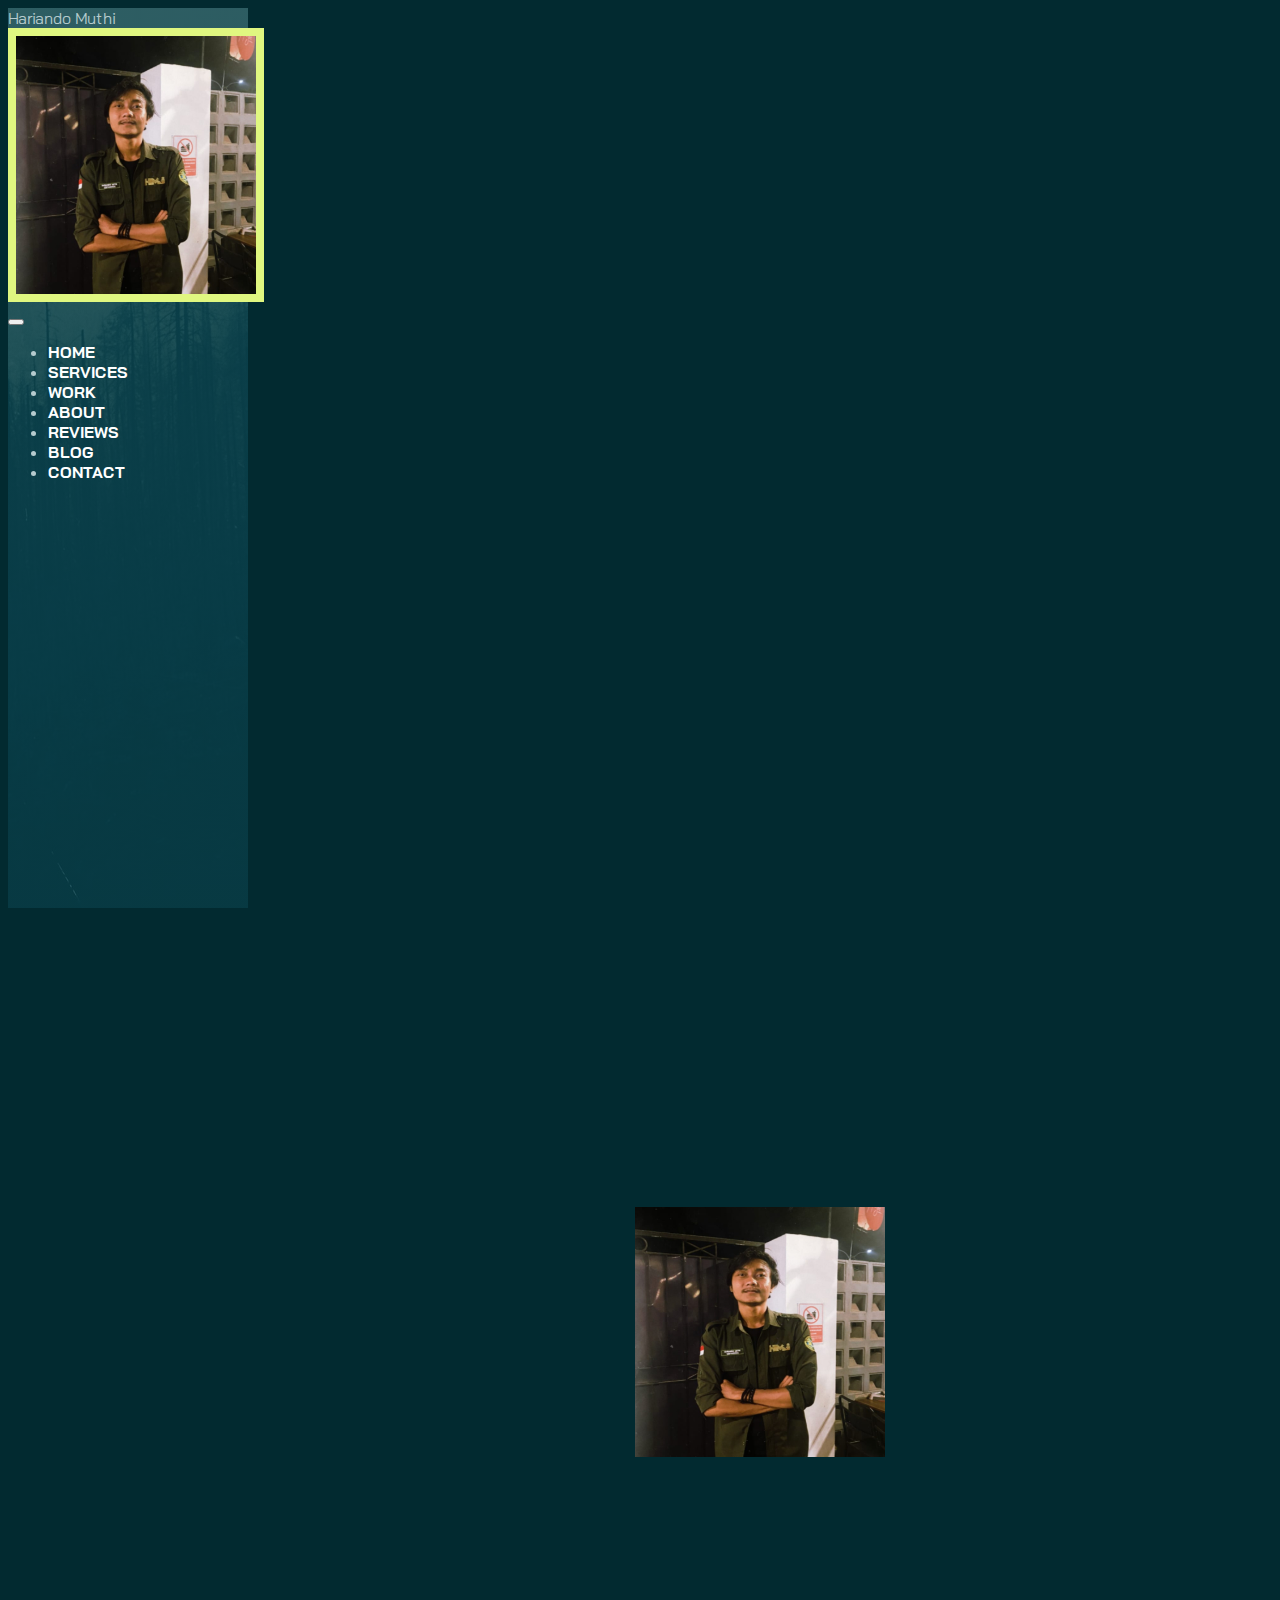
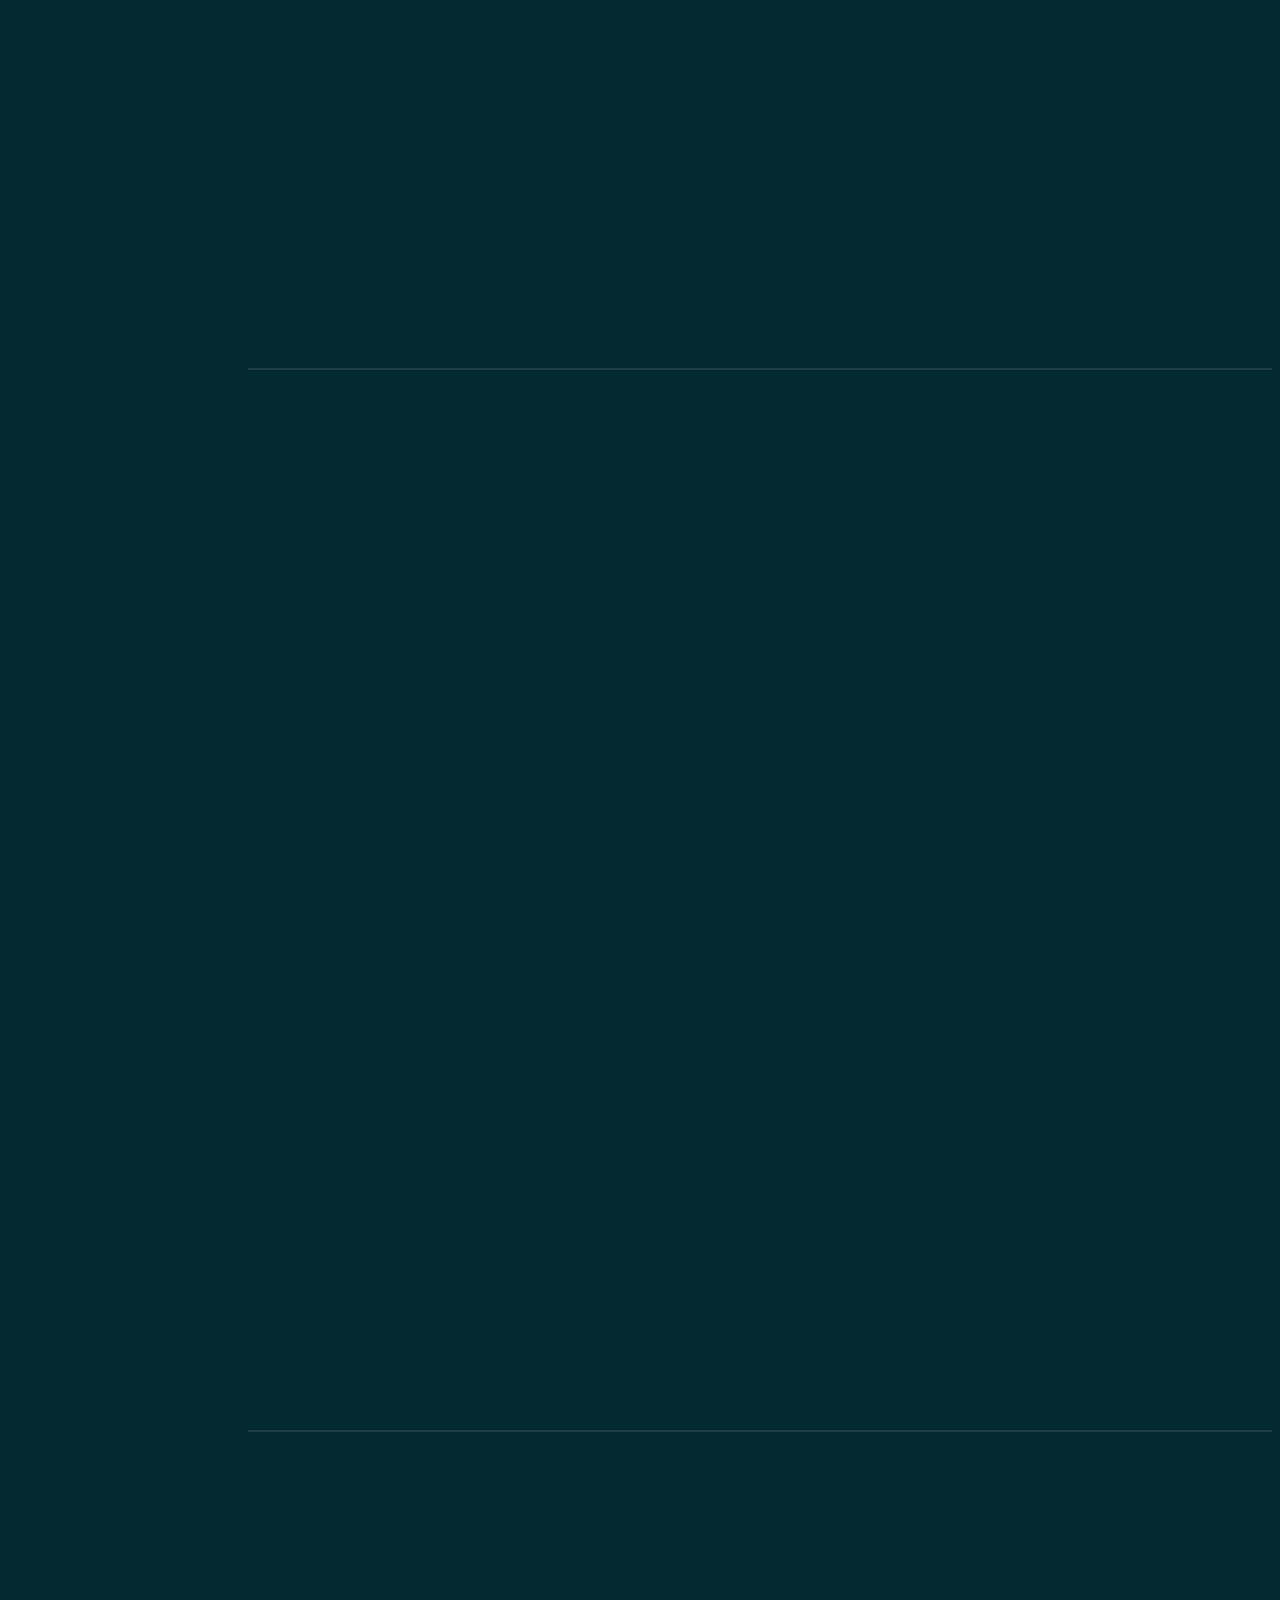
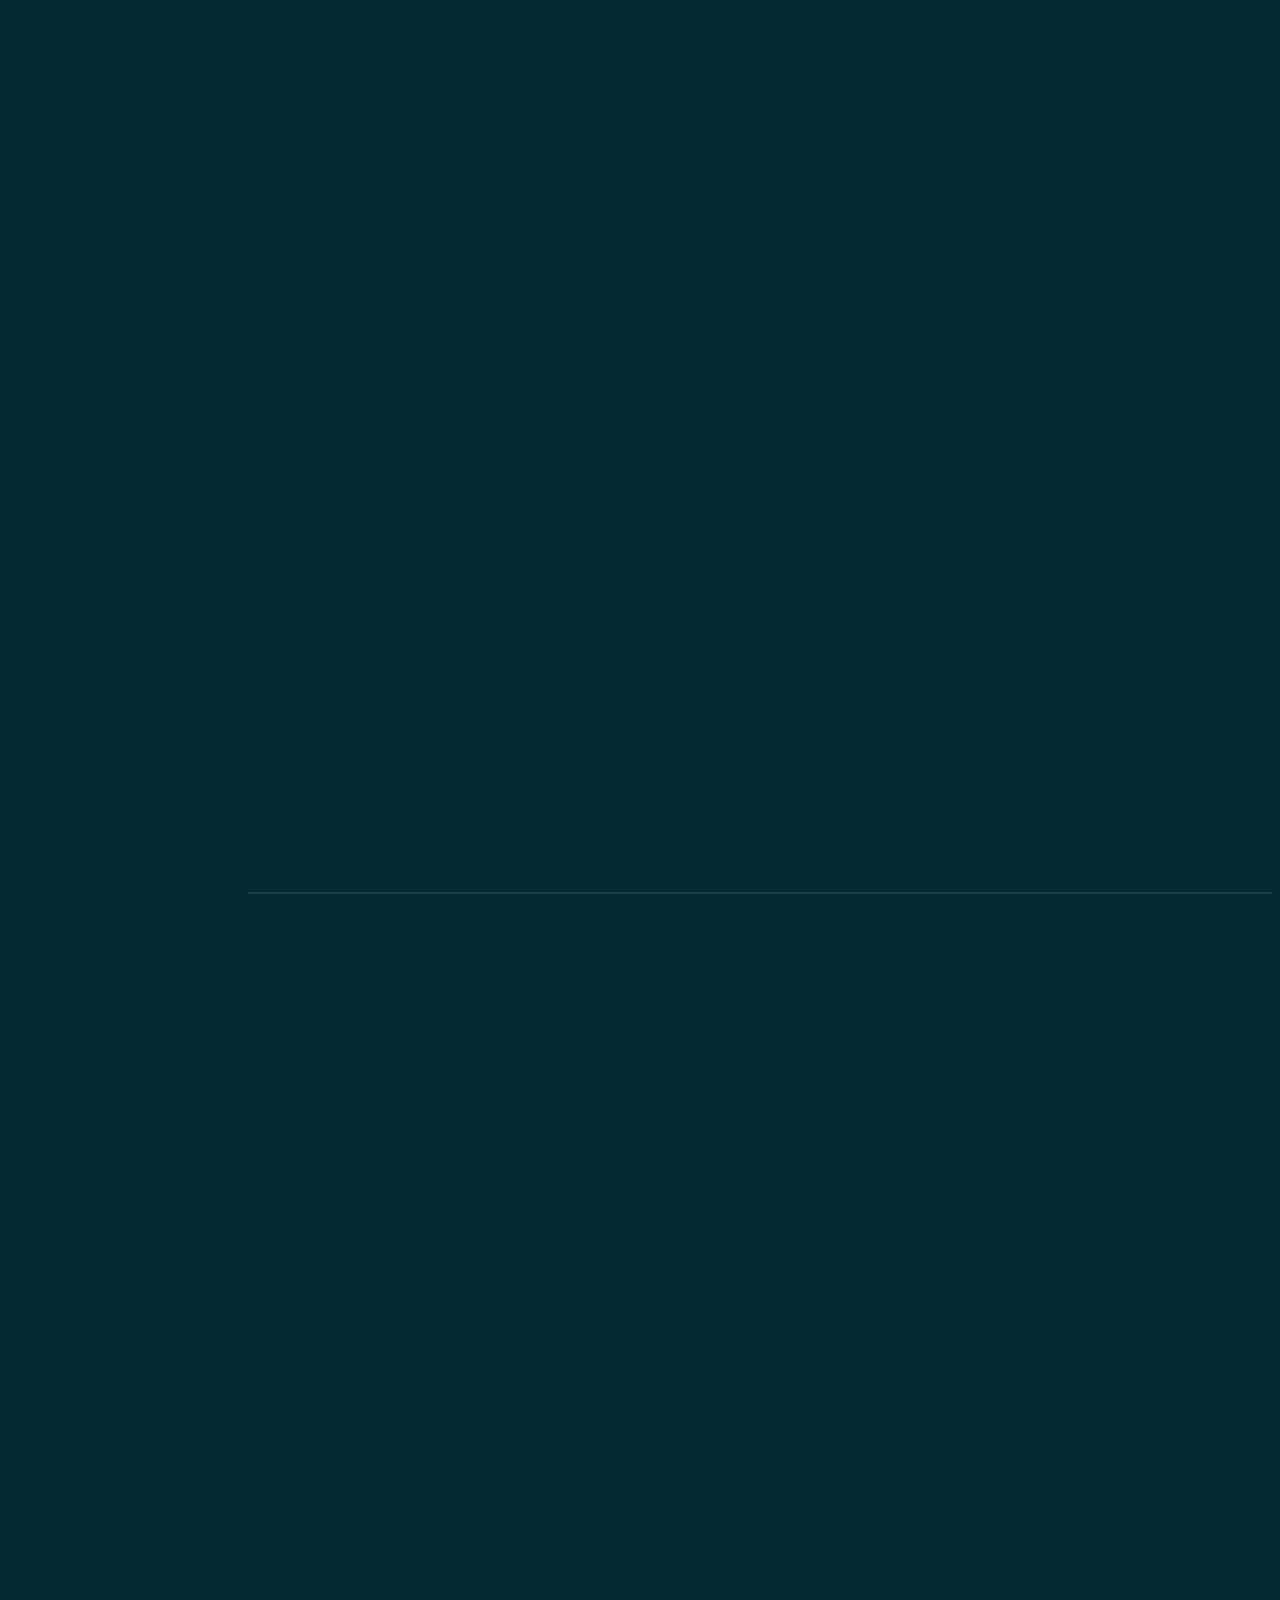
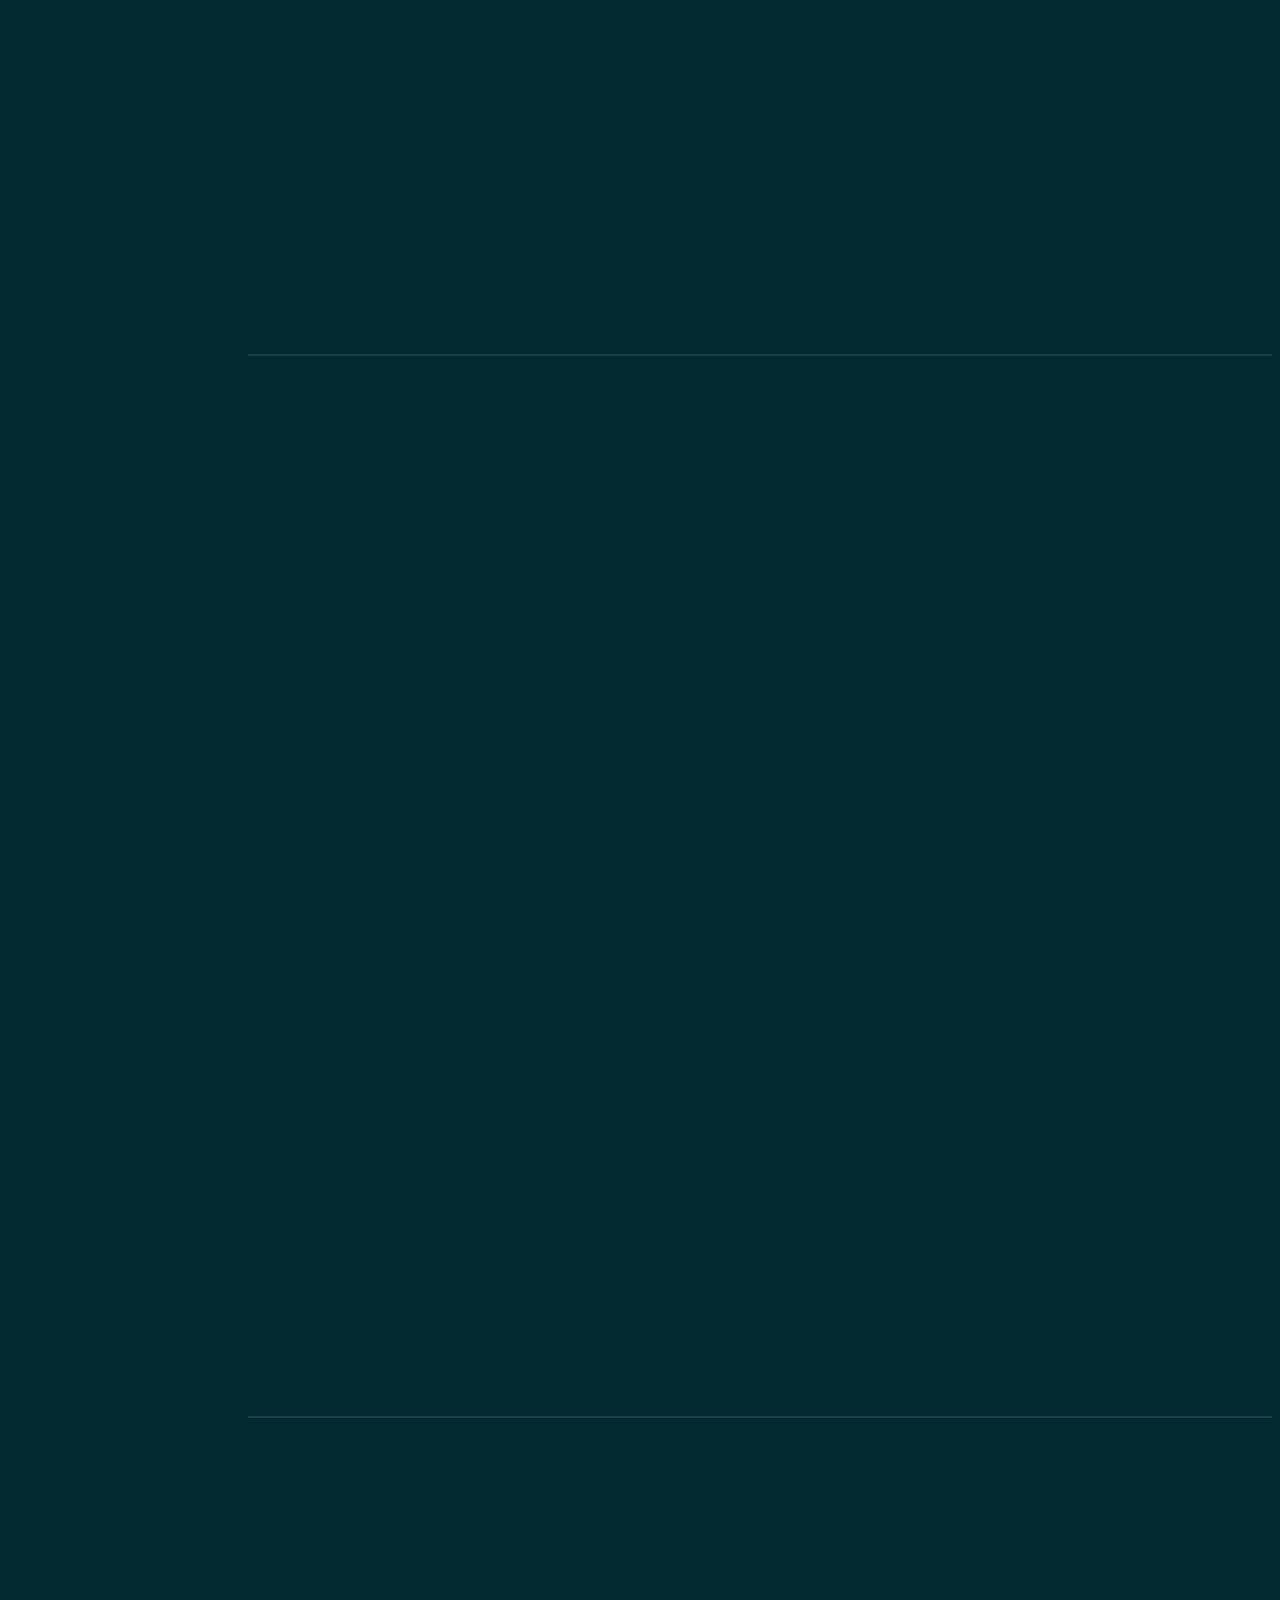
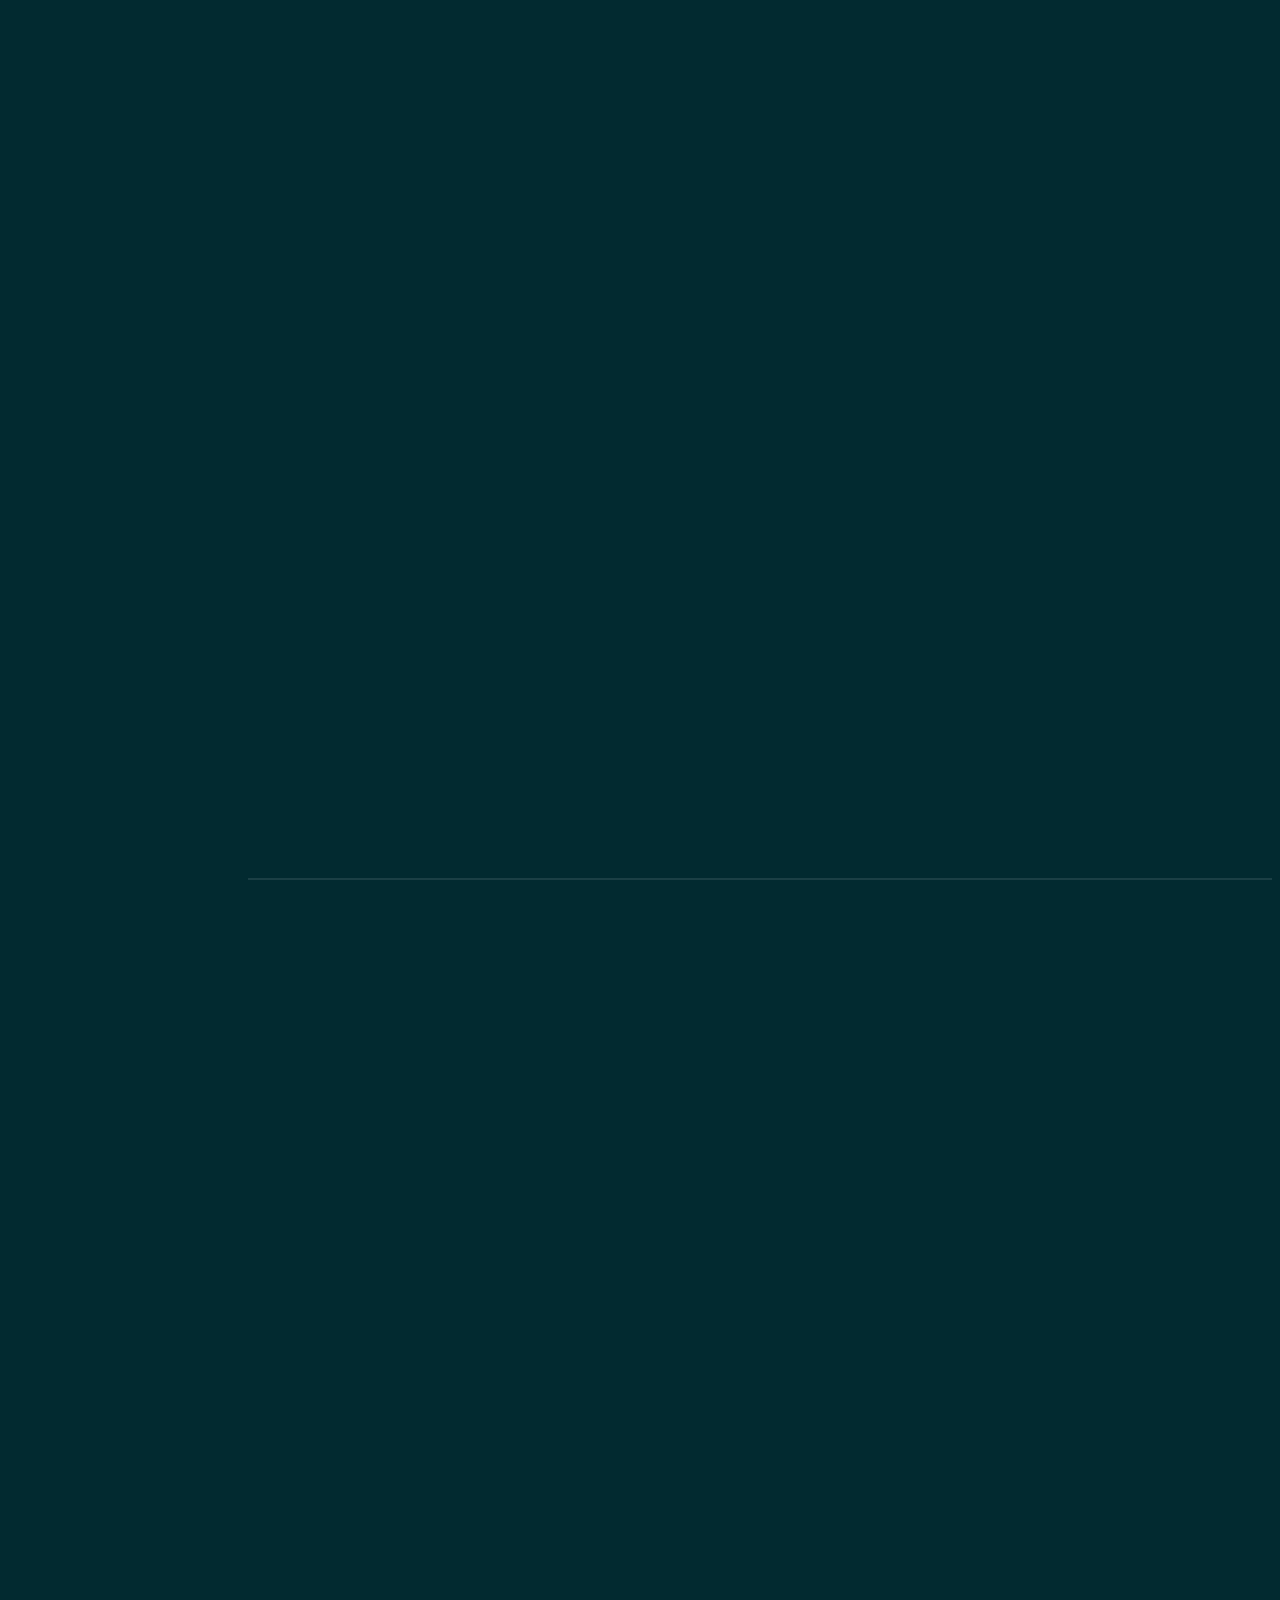
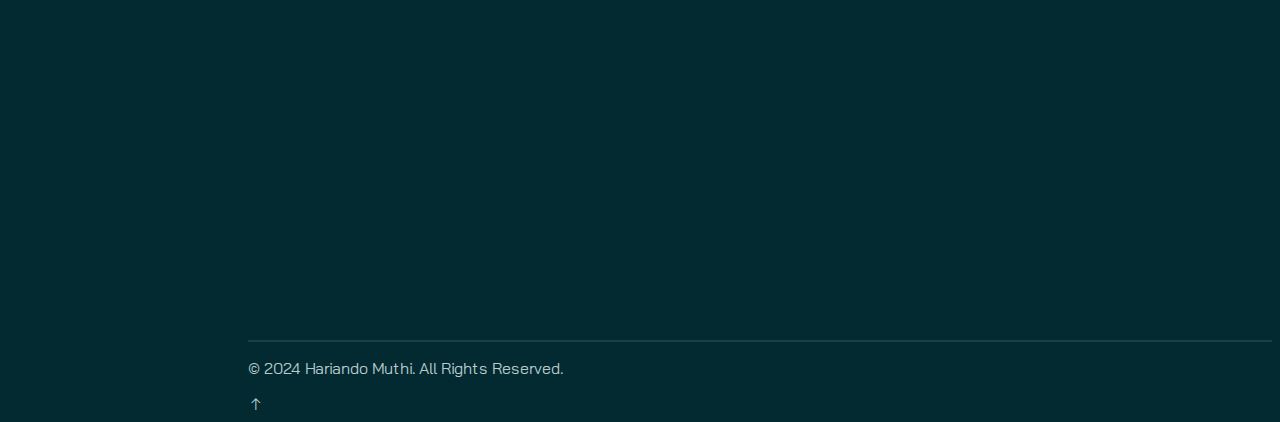
==== commit 3bd1d4d5: "seo" ====
--- a/index.html
+++ b/index.html
@@ -5,10 +5,24 @@
     <meta charset="UTF-8">
     <meta http-equiv="X-UA-Compatible" content="IE=edge">
     <meta name="viewport" content="width=device-width, initial-scale=1.0">
-    <title>Portfolio Hariando Muthi</title>
+    <title>Hariando Muthi | Portfolio</title>
+
+    <!-- Meta Tags for SEO -->
+    <meta name="description"
+        content="Portfolio Hariando Muthi, mahasiswa Informatika di Institut Teknologi Sumatera. Menampilkan proyek-proyek terbaru dan layanan yang ditawarkan.">
+    <meta name="keywords" content="Hariando Muthi, Portfolio, Informatika, ITERA, Web Developer">
+    <meta name="robots" content="index, follow">
+
+    <!-- Open Graph Tags for Social Media -->
+    <meta property="og:title" content="Hariando Muthi | Portfolio">
+    <meta property="og:description"
+        content="Portfolio Hariando Muthi, mahasiswa Informatika di Institut Teknologi Sumatera. Menampilkan proyek-proyek terbaru dan layanan yang ditawarkan.">
+    <meta property="og:image" content="https://yourwebsite.com/assets/images/profile2.jpeg">
+    <meta property="og:url" content="https://yourwebsite.com">
+    <meta property="og:type" content="website">
+
     <link href="https://cdn.jsdelivr.net/npm/bootstrap@5.2.3/dist/css/bootstrap.min.css" rel="stylesheet"
         integrity="sha384-rbsA2VBKQhggwzxH7pPCaAqO46MgnOM80zW1RWuH61DGLwZJEdK2Kadq2F9CUG65" crossorigin="anonymous">
-    <!-- <link rel="stylesheet" href="./assets/css/bootstrap.min.css"> -->
     <link rel="stylesheet" href="./assets/css/aos.css">
     <link rel="stylesheet" href="./assets/css/line-awesome.min.css">
     <link rel="stylesheet" href="./assets/css/style.css">
@@ -21,7 +35,8 @@
         <div class="container flex-lg-column">
             <a class="navbar-brand mx-lg-auto mb-lg-4" href="#">
                 <span class="h3 fw-bold d-block d-lg-none">Hariando Muthi</span>
-                <img src="./assets/images/profile2.jpeg" class="d-none d-lg-block rounded-circle" alt="">
+                <img src="./assets/images/profile2.jpeg" class="d-none d-lg-block rounded-circle"
+                    alt="Foto Profil Hariando Muthi">
             </a>
             <button class="navbar-toggler" type="button" data-bs-toggle="collapse" data-bs-target="#navbarNav"
                 aria-controls="navbarNav" aria-expanded="false" aria-label="Toggle navigation">
@@ -29,7 +44,6 @@
             </button>
             <div class="collapse navbar-collapse" id="navbarNav">
                 <ul class="navbar-nav ms-auto flex-lg-column text-lg-center">
-
                     <li class="nav-item">
                         <a class="nav-link" href="#home">Home</a>
                     </li>
@@ -51,7 +65,6 @@
                     <li class="nav-item">
                         <a class="nav-link" href="#contact">Contact</a>
                     </li>
-
                 </ul>
             </div>
         </div>
@@ -64,51 +77,118 @@
         <section id="home" class="full-height px-lg-5">
             <center>
                 <img src="./assets/images/profile2.jpeg"
-                    class="col-sm-12 rounded-circle d-sm d-sm-block d-lg-none ratio-21x9 " alt=""
-                    style="width: 250px; height: 250px; margin-bottom:30px;">
+                    class="col-sm-12 rounded-circle d-sm d-sm-block d-lg-none ratio-21x9"
+                    alt="Foto Profil Hariando Muthi" style="width: 250px; height: 250px; margin-bottom:30px;">
             </center>
             <div class="container">
                 <div class="row">
                     <div class="col-lg-10">
-                        <h2 class="display-4 fw-bold" data-aos="fade-up">Hidup Selayaknya Sebagai<span
+                        <h1 class="display-4 fw-bold" data-aos="fade-up">Hidup Selayaknya Sebagai<span
                                 class="text-brand"> Manusia</span> Tidak Menginginkan Banyak Hal Hanya Menginginkan<span
                                 class="text-brand"> Kecukupan.</span></h1>
-                            <p class="lead mt-2 mb-4" data-aos="fade-up" data-aos-delay="300">I am Hariando Muthi, From
-                                Institut Teknologi Sumatera (ITERA) Informatics Engineering 2020 study program</p>
-                            <div data-aos="fade-up" data-aos-delay="600">
-                                <a href="#work" class="btn btn-brand me-3">Explore My Work</a>
-                                <a href="#" class="link-custom">Call: @hariando7</a>
-                            </div>
-                    </div>
-                </div>
-            </div>
-
+                        <p class="lead mt-2 mb-4" data-aos="fade-up" data-aos-delay="300">I am Hariando Muthi, From
+                            Institut Teknologi Sumatera (ITERA) Informatics Engineering 2020 study program</p>
+                        <div data-aos="fade-up" data-aos-delay="600">
+                            <a href="#work" class="btn btn-brand me-3">Explore My Work</a>
+                            <a href="#" class="link-custom">Call: @hariando7</a>
+                        </div>
+                    </div>
+                </div>
+            </div>
         </section>
         <!-- //HOME -->
+
         <!-- SERVICES -->
         <section id="services" class="full-height px-lg-5">
             <div class="container">
                 <div class="row pb-4" data-aos="fade-up">
                     <div class="col-lg-8">
-                        <h6 class="text-brand">SERVICES</h6>
-                        <h1>Comming-Soon</h1>
-                    </div>
-                </div>
-            </div>
-        </section>
-        <!-- SERVICES -->
+                        <h2 class="text-brand">SERVICES</h2>
+                        <p class="mt-2">Berikut adalah layanan yang saya tawarkan, termasuk pengembangan web,
+                            pengembangan aplikasi, dan desain UI/UX.</p>
+                    </div>
+                </div>
+                <div class="row gy-4" data-aos="fade-left">
+                    <div class="col-lg-4 col-md-6">
+                        <div class="service card-effect">
+                            <div class="iconbox">
+                                <i class="las la-code"></i>
+                            </div>
+                            <h5 class="mt-4 mb-2">Web Development</h5>
+                            <p>Membangun situs web responsif dan SEO-friendly menggunakan teknologi terbaru seperti
+                                HTML, CSS, JavaScript, dan framework modern.</p>
+                        </div>
+                    </div>
+                    <div class="col-lg-4 col-md-6">
+                        <div class="service card-effect">
+                            <div class="iconbox">
+                                <i class="las la-mobile-alt"></i>
+                            </div>
+                            <h5 class="mt-4 mb-2">App Development</h5>
+                            <p>Mengembangkan aplikasi mobile dan desktop yang cepat dan handal dengan fokus pada user
+                                experience yang optimal.</p>
+                        </div>
+                    </div>
+                    <div class="col-lg-4 col-md-6">
+                        <div class="service card-effect">
+                            <div class="iconbox">
+                                <i class="las la-pencil-ruler"></i>
+                            </div>
+                            <h5 class="mt-4 mb-2">UI/UX Design</h5>
+                            <p>Mendesain antarmuka pengguna (UI) dan pengalaman pengguna (UX) yang estetis dan intuitif
+                                untuk aplikasi dan situs web.</p>
+                        </div>
+                    </div>
+                </div>
+            </div>
+        </section>
+        <!-- //SERVICES -->
 
         <!-- WORK -->
         <section id="work" class="full-height px-lg-5">
             <div class="container">
-
-                <div class="row pb-4" data-aos="fade-up">
-                    <div class="col-lg-8">
-                        <h6 class="text-brand">WORK</h6>
-                        <h1>Comming-Soon</h1>
-                    </div>
-                </div>
-
+                <div class="row pb-4" data-aos="fade-up">
+                    <div class="col-lg-8">
+                        <h2 class="text-brand">MY WORK</h2>
+                        <p class="mt-2">Beberapa proyek yang telah saya kerjakan, termasuk pengembangan web, aplikasi,
+                            dan proyek desain.</p>
+                    </div>
+                </div>
+                <div class="row gy-4">
+                    <!-- Project 1 -->
+                    <div class="col-lg-4 col-md-6" data-aos="fade-right">
+                        <div class="work card-effect">
+                            <img src="./assets/images/project1.jpg" alt="Project 1" class="img-fluid">
+                            <div class="content">
+                                <h5 class="mt-4 mb-2">Project Title 1</h5>
+                                <p>Deskripsi singkat tentang proyek ini, teknologi yang digunakan, dan tantangan yang
+                                    dihadapi.</p>
+                            </div>
+                        </div>
+                    </div>
+                    <!-- Project 2 -->
+                    <div class="col-lg-4 col-md-6" data-aos="fade-right">
+                        <div class="work card-effect">
+                            <img src="./assets/images/project2.jpg" alt="Project 2" class="img-fluid">
+                            <div class="content">
+                                <h5 class="mt-4 mb-2">Project Title 2</h5>
+                                <p>Deskripsi singkat tentang proyek ini, teknologi yang digunakan, dan tantangan yang
+                                    dihadapi.</p>
+                            </div>
+                        </div>
+                    </div>
+                    <!-- Project 3 -->
+                    <div class="col-lg-4 col-md-6" data-aos="fade-right">
+                        <div class="work card-effect">
+                            <img src="./assets/images/project3.jpg" alt="Project 3" class="img-fluid">
+                            <div class="content">
+                                <h5 class="mt-4 mb-2">Project Title 3</h5>
+                                <p>Deskripsi singkat tentang proyek ini, teknologi yang digunakan, dan tantangan yang
+                                    dihadapi.</p>
+                            </div>
+                        </div>
+                    </div>
+                </div>
             </div>
         </section>
         <!-- //WORK -->
@@ -116,11 +196,28 @@
         <!-- ABOUT -->
         <section id="about" class="full-height px-lg-5">
             <div class="container">
-
-                <div class="row pb-4" data-aos="fade-up">
-                    <div class="col-lg-8">
-                        <h6 class="text-brand">ABOUT</h6>
-                        <h1>Comming-Soon</h1>
+                <div class="row pb-4" data-aos="fade-up">
+                    <div class="col-lg-8">
+                        <h2 class="text-brand">ABOUT ME</h2>
+                        <p class="mt-2">Saya adalah mahasiswa Informatika di Institut Teknologi Sumatera (ITERA) dengan
+                            minat besar dalam pengembangan web, aplikasi, dan desain. Saya selalu mencari tantangan baru
+                            dan peluang untuk belajar dan berkembang.</p>
+                    </div>
+                </div>
+                <div class="row">
+                    <div class="col-md-6" data-aos="fade-right">
+                        <img src="./assets/images/about.jpg" alt="About Me" class="img-fluid">
+                    </div>
+                    <div class="col-md-6" data-aos="fade-left">
+                        <h3 class="mt-4 mb-2">Hariando Muthi</h3>
+                        <p class="lead mt-2">Web Developer & UI/UX Designer</p>
+                        <p>Dengan pengalaman dalam pengembangan berbagai proyek, saya memiliki keterampilan untuk
+                            membawa ide Anda menjadi kenyataan. Saya berfokus pada pembuatan solusi yang fungsional dan
+                            estetis.</p>
+                        <div data-aos="fade-up" data-aos-delay="600">
+                            <a href="#contact" class="btn btn-brand me-3">Get In Touch</a>
+                            <a href="#" class="link-custom">Download CV</a>
+                        </div>
                     </div>
                 </div>
             </div>
@@ -130,11 +227,55 @@
         <!-- REVIEWS -->
         <section id="reviews" class="full-height px-lg-5">
             <div class="container">
-
-                <div class="row pb-4" data-aos="fade-up">
-                    <div class="col-lg-8">
-                        <h6 class="text-brand">REVIEWS</h6>
-                        <h1>Comming-Soon</h1>
+                <div class="row pb-4" data-aos="fade-up">
+                    <div class="col-lg-8">
+                        <h2 class="text-brand">REVIEWS</h2>
+                        <p class="mt-2">Berikut adalah beberapa testimoni dari klien yang pernah bekerja sama dengan
+                            saya.</p>
+                    </div>
+                </div>
+                <div class="row gy-4">
+                    <div class="col-lg-4 col-md-6" data-aos="fade-left">
+                        <div class="review card-effect">
+                            <p>"Hariando sangat profesional dan memahami kebutuhan proyek kami dengan baik. Hasil
+                                kerjanya sangat memuaskan!"</p>
+                            <div class="d-flex align-items-center mt-4">
+                                <img src="./assets/images/client1.jpg" alt="Client 1"
+                                    class="img-fluid rounded-circle me-3" style="width: 50px;">
+                                <div>
+                                    <h6 class="mb-0">Client Name 1</h6>
+                                    <small>CEO, Company 1</small>
+                                </div>
+                            </div>
+                        </div>
+                    </div>
+                    <div class="col-lg-4 col-md-6" data-aos="fade-left">
+                        <div class="review card-effect">
+                            <p>"Saya sangat puas dengan hasil kerja Hariando. Komunikasinya sangat baik dan dia selalu
+                                tepat waktu."</p>
+                            <div class="d-flex align-items-center mt-4">
+                                <img src="./assets/images/client2.jpg" alt="Client 2"
+                                    class="img-fluid rounded-circle me-3" style="width: 50px;">
+                                <div>
+                                    <h6 class="mb-0">Client Name 2</h6>
+                                    <small>Manager, Company 2</small>
+                                </div>
+                            </div>
+                        </div>
+                    </div>
+                    <div class="col-lg-4 col-md-6" data-aos="fade-left">
+                        <div class="review card-effect">
+                            <p>"Kerja sama dengan Hariando adalah pengalaman yang menyenangkan. Hasilnya selalu sesuai
+                                ekspektasi kami."</p>
+                            <div class="d-flex align-items-center mt-4">
+                                <img src="./assets/images/client3.jpg" alt="Client 3"
+                                    class="img-fluid rounded-circle me-3" style="width: 50px;">
+                                <div>
+                                    <h6 class="mb-0">Client Name 3</h6>
+                                    <small>Director, Company 3</small>
+                                </div>
+                            </div>
+                        </div>
                     </div>
                 </div>
             </div>
@@ -144,11 +285,42 @@
         <!-- BLOG -->
         <section id="blog" class="full-height px-lg-5">
             <div class="container">
-
-                <div class="row pb-4" data-aos="fade-up">
-                    <div class="col-lg-8">
-                        <h6 class="text-brand">BLOG</h6>
-                        <h1>Comming-Soon</h1>
+                <div class="row pb-4" data-aos="fade-up">
+                    <div class="col-lg-8">
+                        <h2 class="text-brand">BLOG</h2>
+                        <p class="mt-2">Artikel terbaru tentang teknologi, pengembangan web, dan tren industri.</p>
+                    </div>
+                </div>
+                <div class="row gy-4">
+                    <div class="col-lg-4 col-md-6" data-aos="fade-right">
+                        <div class="blog card-effect">
+                            <img src="./assets/images/blog1.jpg" alt="Blog Post 1" class="img-fluid">
+                            <div class="content mt-3">
+                                <h5 class="mb-2">Blog Post Title 1</h5>
+                                <p>Ringkasan artikel tentang topik tertentu. Klik untuk membaca selengkapnya.</p>
+                                <a href="#" class="link-custom">Read More</a>
+                            </div>
+                        </div>
+                    </div>
+                    <div class="col-lg-4 col-md-6" data-aos="fade-right">
+                        <div class="blog card-effect">
+                            <img src="./assets/images/blog2.jpg" alt="Blog Post 2" class="img-fluid">
+                            <div class="content mt-3">
+                                <h5 class="mb-2">Blog Post Title 2</h5>
+                                <p>Ringkasan artikel tentang topik tertentu. Klik untuk membaca selengkapnya.</p>
+                                <a href="#" class="link-custom">Read More</a>
+                            </div>
+                        </div>
+                    </div>
+                    <div class="col-lg-4 col-md-6" data-aos="fade-right">
+                        <div class="blog card-effect">
+                            <img src="./assets/images/blog3.jpg" alt="Blog Post 3" class="img-fluid">
+                            <div class="content mt-3">
+                                <h5 class="mb-2">Blog Post Title 3</h5>
+                                <p>Ringkasan artikel tentang topik tertentu. Klik untuk membaca selengkapnya.</p>
+                                <a href="#" class="link-custom">Read More</a>
+                            </div>
+                        </div>
                     </div>
                 </div>
             </div>
@@ -158,73 +330,71 @@
         <!-- CONTACT -->
         <section id="contact" class="full-height px-lg-5">
             <div class="container">
-
-                <div class="row justify-content-center text-center">
-                    <div class="col-lg-8 pb-4" data-aos="fade-up">
-                        <h6 class="text-brand">CONTACT</h6>
-                        <h1>Hubungi Saya
-                        </h1>
-                    </div>
-
-                    <div class="col-lg-8" data-aos="fade-up" data-aos-delay="300">
-                        <form action="#" class="row g-lg-3 gy-3">
-                            <div class="form-group col-md-6">
-                                <input type="text" class="form-control" placeholder="Enter your name">
-                            </div>
-                            <div class="form-group col-md-6">
-                                <input type="email" class="form-control" placeholder="Enter your email">
-                            </div>
-                            <div class="form-group col-12">
-                                <input type="text" class="form-control" placeholder="Enter subject">
-                            </div>
-                            <div class="form-group col-12">
-                                <textarea name="" rows="4" class="form-control"
-                                    placeholder="Enter your message"></textarea>
-                            </div>
-                            <div class="form-group col-12 d-grid">
-                                <button type="submit" class="btn btn-brand">Hubungi Saya</button>
-                            </div>
-                        </form>
-                    </div>
-                </div>
-
-
+                <div class="row pb-4" data-aos="fade-up">
+                    <div class="col-lg-8">
+                        <h2 class="text-brand">CONTACT ME</h2>
+                        <p class="mt-2">Hubungi saya untuk diskusi lebih lanjut atau proyek potensial.</p>
+                    </div>
+                </div>
+                <div class="row">
+                    <div class="col-md-6" data-aos="fade-right">
+                        <div class="contact-info">
+                            <h5 class="mt-4 mb-2">Let's Connect</h5>
+                            <p class="lead mt-2">Saya terbuka untuk diskusi dan proyek baru. Hubungi saya melalui form
+                                di sebelah atau langsung melalui email atau media sosial.</p>
+                            <ul class="contact-list mt-4">
+                                <li><i class="las la-envelope"></i> rianaja2200022@gmail.com</li>
+                                <li><i class="las la-phone"></i> +62 812-3456-7890</li>
+                                <li><i class="las la-map-marker"></i> Bandar Lampung, Indonesia</li>
+                            </ul>
+                        </div>
+                    </div>
+                    <div class="col-md-6" data-aos="fade-left">
+                        <div class="contact-form">
+                            <form action="#" method="post">
+                                <div class="mb-4">
+                                    <label for="name" class="form-label">Your Name</label>
+                                    <input type="text" id="name" name="name" class="form-control" required>
+                                </div>
+                                <div class="mb-4">
+                                    <label for="email" class="form-label">Your Email</label>
+                                    <input type="email" id="email" name="email" class="form-control" required>
+                                </div>
+                                <div class="mb-4">
+                                    <label for="message" class="form-label">Message</label>
+                                    <textarea id="message" name="message" class="form-control" rows="6"
+                                        required></textarea>
+                                </div>
+                                <button type="submit" class="btn btn-brand">Send Message</button>
+                            </form>
+                        </div>
+                    </div>
+                </div>
             </div>
         </section>
         <!-- //CONTACT -->
+        </main>
 
         <!-- FOOTER -->
-        <footer class="py-5 px-lg-5">
-            <div class="container">
-                <div class="row gy-4 justify-content-between">
-                    <div class="col-auto">
-                        <p class="mb-0">Created by <a href="#" class="fw-bold">Hariando Muthi</a></p>
-                    </div>
-                    <div class="col-auto">
-                        <div class="social-icons">
-                            <a href="#"><i class="lab la-twitter"></i></a>
-                            <a href="#"><i class="lab la-instagram"></i></a>
-                            <a href="#"><i class="lab la-dribbble"></i></a>
-                            <a href="#"><i class="lab la-github"></i></a>
-                        </div>
+        <footer class="py-4">
+            <div class="container">
+                <div class="row text-center">
+                    <div class="col-12">
+                        <p class="mb-0">&copy; 2024 Hariando Muthi. All Rights Reserved.</p>
                     </div>
                 </div>
             </div>
         </footer>
         <!-- //FOOTER -->
 
-    </div>
-    <!-- //CONTENT WRAPPER -->
-
-
-
-    <script src="https://cdn.jsdelivr.net/npm/bootstrap@5.2.3/dist/js/bootstrap.bundle.min.js"
-        integrity="sha384-kenU1KFdBIe4zVF0s0G1M5b4hcpxyD9F7jL+jjXkk+Q2h455rYXK/7HAuoJl+0I4" crossorigin="anonymous">
-    </script>
-    <!-- <script src="./assets/js/bootstrap.bundle.min.js"></script> -->
-    <script src="./assets/js/aos.js"></script>
-    <script src="./assets/js/main.js"></script>
-
+        <!-- Back to Top -->
+        <a href="#" class="back-to-top"><i class="las la-arrow-up"></i></a>
+
+        <!-- AOS Animation Script -->
+        <script src="https://unpkg.com/aos@2.3.1/dist/aos.js"></script>
+        <script>
+            AOS.init();
+        </script>
 </body>
 
 </html>